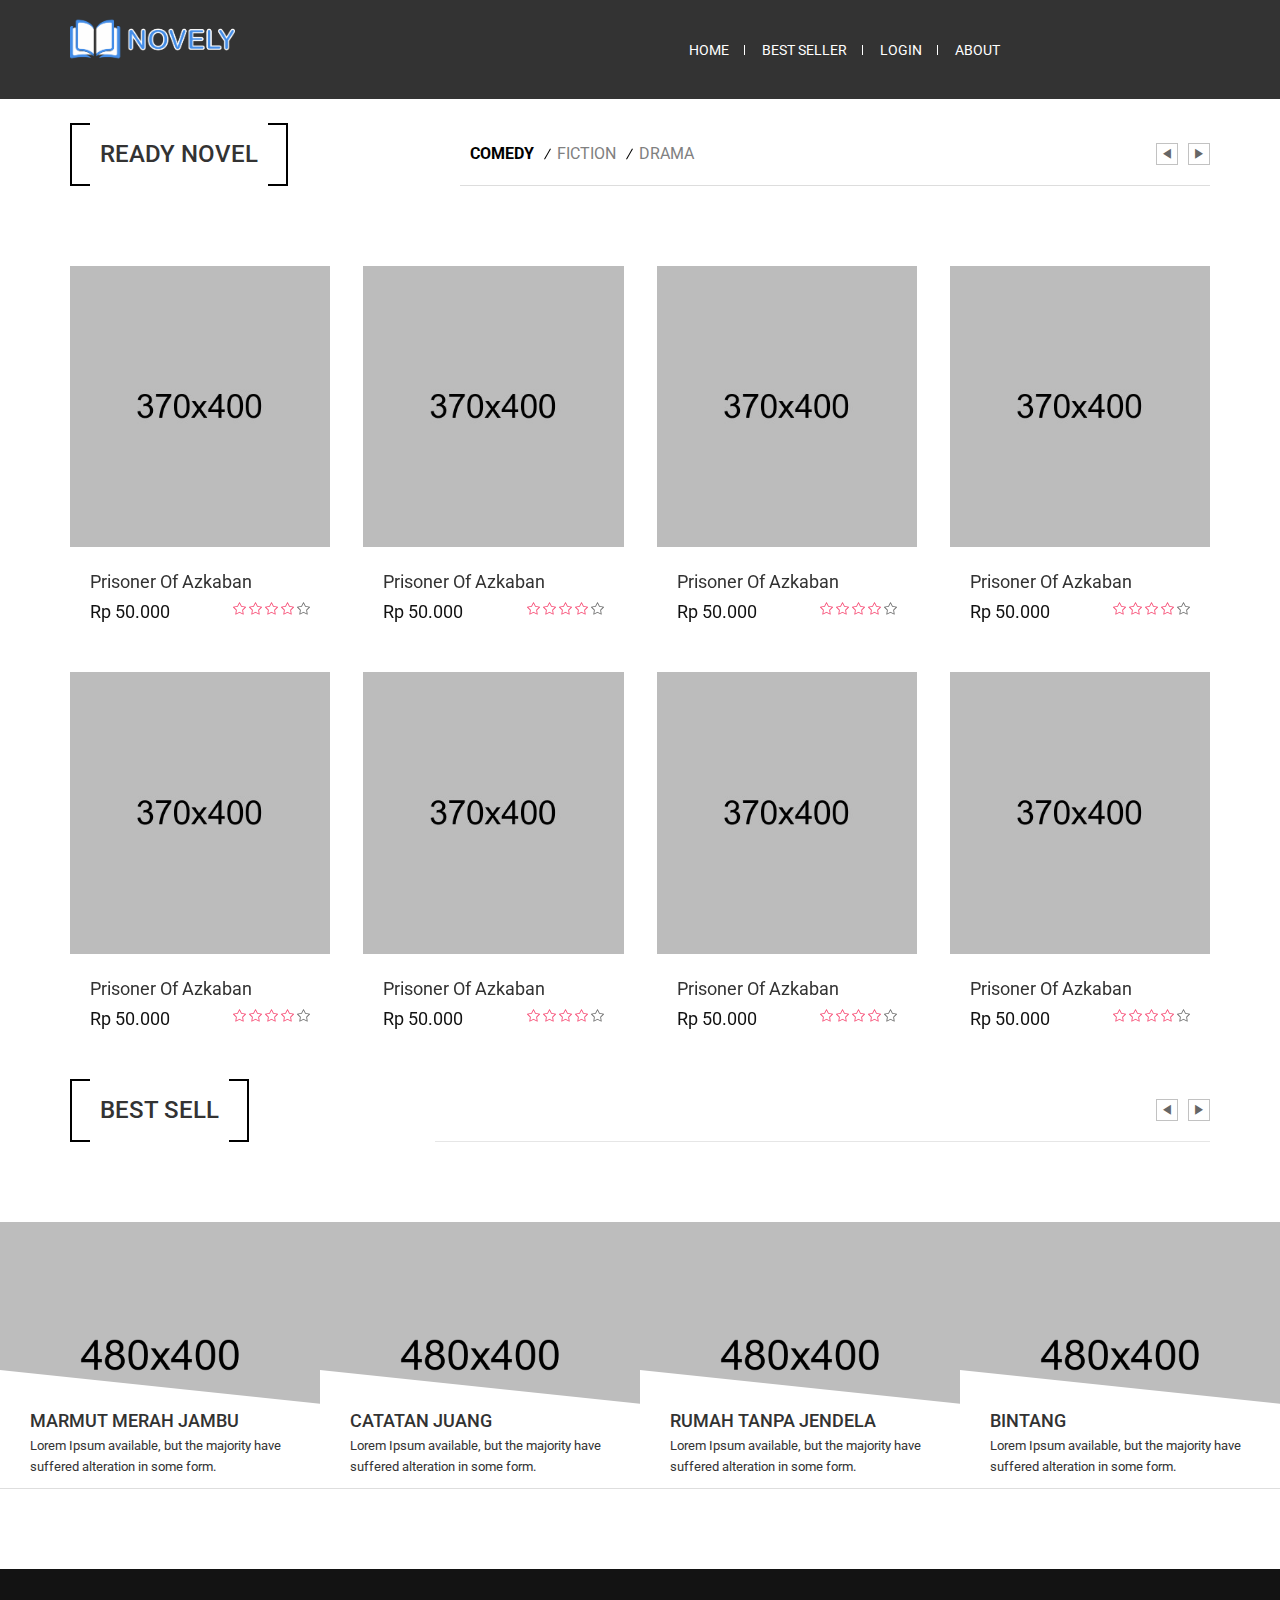
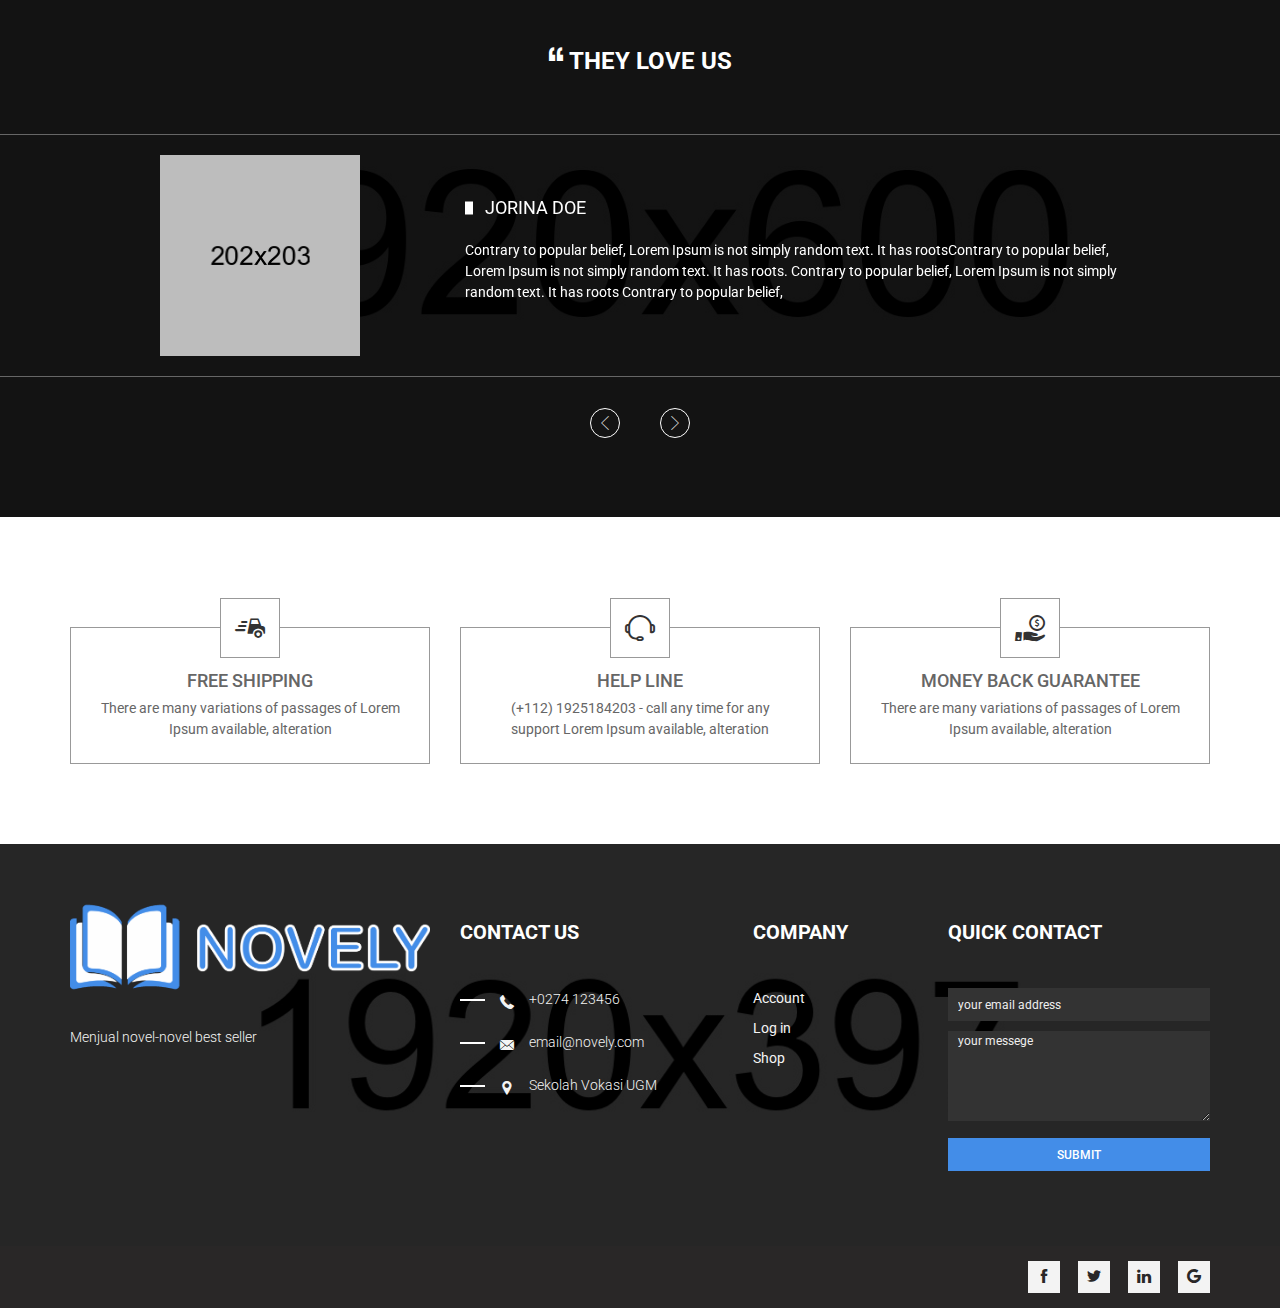
==== frontend/index.html @ 14c8a4d6 "Tampilan" ====
<!doctype html>
<html class="no-js" lang="">
    <head>
        <meta charset="utf-8">
        <meta http-equiv="x-ua-compatible" content="ie=edge">
        <title>Home</title>
        <meta name="description" content="">
        <meta name="viewport" content="width=device-width, initial-scale=1">

        <link rel="apple-touch-icon" href="apple-touch-icon.png">
        <!-- Place favicon.ico in the root directory -->

		<!-- Google Font -->
		<link href='https://fonts.googleapis.com/css?family=Roboto:400,500.00,700,300' rel='stylesheet' type='text/css'>

		<!-- all css here -->
		<!-- bootstrap v3.3.6 css -->
        <link rel="stylesheet" href="css/bootstrap.min.css">
		<!-- animate css -->
        <link rel="stylesheet" href="css/animate.css">
		<!-- jquery-ui.min css -->
        <link rel="stylesheet" href="css/jquery-ui.min.css">
		<!-- meanmenu css -->
        <link rel="stylesheet" href="css/meanmenu.min.css">
		<!-- nivo-slider css -->
        <link rel="stylesheet" href="lib/css/nivo-slider.css">
		<!-- owl.carousel css -->
        <link rel="stylesheet" href="css/owl.carousel.css">
		<!-- flaticon css -->
        <link rel="stylesheet" href="css/shopick-icon.css">
		<!-- pe-icon-7-stroke css -->
        <link rel="stylesheet" href="css/pe-icon-7-stroke.css">
		<!-- lightbox css -->
        <link rel="stylesheet" href="css/lightbox.min.css">
		<!-- style css -->
		<link rel="stylesheet" href="style.css">
		<!-- responsive css -->
        <link rel="stylesheet" href="css/responsive.css">
		<!-- modernizr css -->
        <script src="js/vendor/modernizr-2.8.3.min.js"></script>
    </head>
    <body>
        <!--[if lt IE 8]>
            <p class="browserupgrade">You are using an <strong>outdated</strong> browser. Please <a href="http://browsehappy.com/">upgrade your browser</a> to improve your experience.</p>
        <![endif]-->

        <!-- HEADER-AREA START -->
            <header class="header-area">
    			<!-- Main-Header Start -->
    			<div class="main-header">
    				<div class="container">
    					<div class="row">
    						<div class="col-md-2 col-sm-6 col-xs-12">
    							<div class="logo">
    								<a href="index.html"><img src="img/logo.png" alt="" /></a>
    							</div>
    						</div>
    						<div class="col-md-8 hidden-sm hidden-xs">
    							<div class="main-menu pull-right">
    								<nav>
    									<ul>
                        <li><a href="index.html">home</a></li>
                        <li><a href="#best">Best Seller</a></li>
                        <li><a href="login.html">login</a></li>
                        <li><a href="about.html">about</a></li>
    									</ul>
    								</nav>
    							</div>
    						</div>
    					</div>
    				</div>
    			</div>
    			<!-- Main-Header End -->
    			<!-- Mobile-menu start -->
    			<div class="mobile-menu-area hidden-md hidden-lg">
    				<div class="container">
    					<div class="row">
    						<div class="col-xs-12">
    							<div class="mobile-menu">
    								<nav id="dropdown">
    									<ul>
                        <li><a href="index.html">home</a></li>
                        <li><a href="#best">best seller</a></li>
                        <li><a href="shop-list.html">login</a></li>
                        <li><a href="about.html">about</a></li>
    									</ul>
    								</nav>
    							</div>
    						</div>
    					</div>
    				</div>
    			</div>
    			<!-- Mobile-menu end -->
    		</header>
    		<!-- HEADER-AREA END -->

		<!-- PAGE-CONTENT START -->
		<br/>
    <section class="page-content">
			<!-- BEST-SELL-AREA START -->
			<div class="best-sell-area fix style-2">
				<div class="container">
					<div class="row">
						<div class="col-lg-4 col-md-5 col-sm-6 col-xs-12">
							<div class="section-title-2">
								<h2 class="border-left-rights">Ready Novel</h2>
							</div>
						</div>
						<div class="col-lg-8 col-md-7 col-sm-6 col-xs-12">
							<!-- best-sell-menu -->
							<ul role="tablist" class="best-sell-menu">
								<li role="presentation" class="active"><a href="#men" role="tab" data-toggle="tab">Comedy</a></li>
								<li role="presentation"><a href="#women"  role="tab" data-toggle="tab">Fiction</a></li>
								<li role="presentation"><a href="#accessories"  role="tab" data-toggle="tab">Drama</a></li>
							</ul>
							<!-- best-sell-product -->
						</div>
					</div>
					<div class="row">
						<div class="col-md-12">
							<div class="tab-content best-sell-product">
								<div role="tabpanel" class="tab-pane fade in active" id="men">
									<div class="row">
										<div class="active-best-sell navigation-top-right">
											<div class="col-md-12">
												<!-- Single-product start -->
												<div class="single-product">
													<div class="product-photo">
														<a href="#">
															<img class="primary-photo" src="img/best-sell/1.jpg" alt="" />
															<img class="secondary-photo" src="img/best-sell/6.jpg" alt="" />
														</a>
														<div class="pro-action">
															<a href="checkout.html" class="action-btn"><i class="sp-shopping-cart"></i><span>Buy</span></a>
														</div>
													</div>
													<div class="product-brief">
														<h2><a href="#">Prisoner of Azkaban</a></h2>
														<div class="product-brief-inner">
															<h3>Rp 50.000</h3>
															<div class="pro-rating">
																<a href="#"><i class="sp-star rating-1"></i></a>
																<a href="#"><i class="sp-star rating-1"></i></a>
																<a href="#"><i class="sp-star rating-1"></i></a>
																<a href="#"><i class="sp-star rating-1"></i></a>
																<a href="#"><i class="sp-star rating-2"></i></a>
															</div>
														</div>
													</div>
												</div>
												<!-- Single-product end -->
												<!-- Single-product start -->
												<div class="single-product">
													<div class="product-photo">
														<a href="#">
															<img class="primary-photo" src="img/best-sell/4.jpg" alt="" />
															<img class="secondary-photo" src="img/best-sell/1.jpg" alt="" />
														</a>
														<div class="pro-action">
                              <a href="checkout.html" class="action-btn"><i class="sp-shopping-cart"></i><span>Buy</span></a>
														</div>
													</div>
													<div class="product-brief">
														<h2><a href="#">Prisoner of Azkaban</a></h2>
														<div class="product-brief-inner">
															<h3>Rp 50.000</h3>
															<div class="pro-rating">
																<a href="#"><i class="sp-star rating-1"></i></a>
																<a href="#"><i class="sp-star rating-1"></i></a>
																<a href="#"><i class="sp-star rating-1"></i></a>
																<a href="#"><i class="sp-star rating-1"></i></a>
																<a href="#"><i class="sp-star rating-2"></i></a>
															</div>
														</div>
													</div>
												</div>
												<!-- Single-product end -->
											</div>
											<div class="col-md-12">
												<!-- Single-product start -->
												<div class="single-product">
													<div class="product-photo">
														<a href="#">
															<img class="primary-photo" src="img/best-sell/2.jpg" alt="" />
															<img class="secondary-photo" src="img/best-sell/4.jpg" alt="" />
														</a>
														<div class="pro-action">
															<a href="checkout.html" class="action-btn"><i class="sp-shopping-cart"></i><span>Buy</span></a>
														</div>
													</div>
													<div class="product-brief">
														<h2><a href="#">Prisoner of Azkaban</a></h2>
														<div class="product-brief-inner">
															<h3>Rp 50.000</h3>
															<div class="pro-rating">
																<a href="#"><i class="sp-star rating-1"></i></a>
																<a href="#"><i class="sp-star rating-1"></i></a>
																<a href="#"><i class="sp-star rating-1"></i></a>
																<a href="#"><i class="sp-star rating-1"></i></a>
																<a href="#"><i class="sp-star rating-2"></i></a>
															</div>
														</div>
													</div>
												</div>
												<!-- Single-product end -->
												<!-- Single-product start -->
												<div class="single-product">
													<div class="product-photo">
														<a href="#">
															<img class="primary-photo" src="img/best-sell/5.jpg" alt="" />
															<img class="secondary-photo" src="img/best-sell/1.jpg" alt="" />
														</a>
														<div class="pro-action">
															<a href="checkout.html" class="action-btn"><i class="sp-shopping-cart"></i><span>Buy</span></a>
														</div>
													</div>
													<div class="product-brief">
														<h2><a href="#">Prisoner of Azkaban</a></h2>
														<div class="product-brief-inner">
															<h3>Rp 50.000</h3>
															<div class="pro-rating">
																<a href="#"><i class="sp-star rating-1"></i></a>
																<a href="#"><i class="sp-star rating-1"></i></a>
																<a href="#"><i class="sp-star rating-1"></i></a>
																<a href="#"><i class="sp-star rating-1"></i></a>
																<a href="#"><i class="sp-star rating-2"></i></a>
															</div>
														</div>
													</div>
												</div>
												<!-- Single-product end -->
											</div>
											<div class="col-md-12">
												<!-- Single-product start -->
												<div class="single-product">
													<div class="product-photo">
														<a href="#">
															<img class="primary-photo" src="img/best-sell/4.jpg" alt="" />
															<img class="secondary-photo" src="img/best-sell/5.jpg" alt="" />
														</a>
														<div class="pro-action">
															<a href="checkout.html" class="action-btn"><i class="sp-shopping-cart"></i><span>Buy</span></a>
														</div>
													</div>
													<div class="product-brief">
														<h2><a href="#">Prisoner of Azkaban</a></h2>
														<div class="product-brief-inner">
															<h3>Rp 50.000</h3>
															<div class="pro-rating">
																<a href="#"><i class="sp-star rating-1"></i></a>
																<a href="#"><i class="sp-star rating-1"></i></a>
																<a href="#"><i class="sp-star rating-1"></i></a>
																<a href="#"><i class="sp-star rating-1"></i></a>
																<a href="#"><i class="sp-star rating-2"></i></a>
															</div>
														</div>
													</div>
												</div>
												<!-- Single-product end -->
												<!-- Single-product start -->
												<div class="single-product">
													<div class="product-photo">
														<a href="#">
															<img class="primary-photo" src="img/best-sell/2.jpg" alt="" />
															<img class="secondary-photo" src="img/best-sell/4.jpg" alt="" />
														</a>
														<div class="pro-action">
															<a href="checkout.html" class="action-btn"><i class="sp-shopping-cart"></i><span>Buy</span></a>
														</div>
													</div>
													<div class="product-brief">
														<h2><a href="#">Prisoner of Azkaban</a></h2>
														<div class="product-brief-inner">
															<h3>Rp 50.000</h3>
															<div class="pro-rating">
																<a href="#"><i class="sp-star rating-1"></i></a>
																<a href="#"><i class="sp-star rating-1"></i></a>
																<a href="#"><i class="sp-star rating-1"></i></a>
																<a href="#"><i class="sp-star rating-1"></i></a>
																<a href="#"><i class="sp-star rating-2"></i></a>
															</div>
														</div>
													</div>
												</div>
												<!-- Single-product end -->
											</div>
											<div class="col-md-12">
												<!-- Single-product start -->
												<div class="single-product">
													<div class="product-photo">
														<a href="#">
															<img class="primary-photo" src="img/best-sell/3.jpg" alt="" />
															<img class="secondary-photo" src="img/best-sell/5.jpg" alt="" />
														</a>
														<div class="pro-action">
															<a href="checkout.html" class="action-btn"><i class="sp-shopping-cart"></i><span>Buy</span></a>
														</div>
													</div>
													<div class="product-brief">
														<h2><a href="#">Prisoner of Azkaban</a></h2>
														<div class="product-brief-inner">
															<h3>Rp 50.000</h3>
															<div class="pro-rating">
																<a href="#"><i class="sp-star rating-1"></i></a>
																<a href="#"><i class="sp-star rating-1"></i></a>
																<a href="#"><i class="sp-star rating-1"></i></a>
																<a href="#"><i class="sp-star rating-1"></i></a>
																<a href="#"><i class="sp-star rating-2"></i></a>
															</div>
														</div>
													</div>
												</div>
												<!-- Single-product end -->
												<!-- Single-product start -->
												<div class="single-product">
													<div class="product-photo">
														<a href="#">
															<img class="primary-photo" src="img/best-sell/6.jpg" alt="" />
															<img class="secondary-photo" src="img/best-sell/2.jpg" alt="" />
														</a>
														<div class="pro-action">
															<a href="checkout.html" class="action-btn"><i class="sp-shopping-cart"></i><span>Buy</span></a>
														</div>
													</div>
													<div class="product-brief">
														<h2><a href="#">Prisoner of Azkaban</a></h2>
														<div class="product-brief-inner">
															<h3>Rp 50.000</h3>
															<div class="pro-rating">
																<a href="#"><i class="sp-star rating-1"></i></a>
																<a href="#"><i class="sp-star rating-1"></i></a>
																<a href="#"><i class="sp-star rating-1"></i></a>
																<a href="#"><i class="sp-star rating-1"></i></a>
																<a href="#"><i class="sp-star rating-2"></i></a>
															</div>
														</div>
													</div>
												</div>
												<!-- Single-product end -->
											</div>
											<div class="col-md-12">
												<!-- Single-product start -->
												<div class="single-product">
													<div class="product-photo">
														<a href="#">
															<img class="primary-photo" src="img/best-sell/3.jpg" alt="" />
															<img class="secondary-photo" src="img/best-sell/5.jpg" alt="" />
														</a>
														<div class="pro-action">
															<a href="#" class="action-btn"><i class="sp-heart"></i><span>Wishlist</span></a>
															<a href="#" class="action-btn"><i class="sp-shopping-cart"></i><span>Add to cart</span></a>
															<a href="#" class="action-btn"><i class="sp-compare-alt"></i><span>Compare</span></a>
														</div>
													</div>
													<div class="product-brief">
														<h2><a href="#">Prisoner of Azkaban</a></h2>
														<div class="product-brief-inner">
															<h3>Rp 50.000</h3>
															<div class="pro-rating">
																<a href="#"><i class="sp-star rating-1"></i></a>
																<a href="#"><i class="sp-star rating-1"></i></a>
																<a href="#"><i class="sp-star rating-1"></i></a>
																<a href="#"><i class="sp-star rating-1"></i></a>
																<a href="#"><i class="sp-star rating-2"></i></a>
															</div>
														</div>
													</div>
												</div>
												<!-- Single-product end -->
												<!-- Single-product start -->
												<div class="single-product">
													<div class="product-photo">
														<a href="#">
															<img class="primary-photo" src="img/best-sell/6.jpg" alt="" />
															<img class="secondary-photo" src="img/best-sell/2.jpg" alt="" />
														</a>
														<div class="pro-action">
															<a href="checkout.html" class="action-btn"><i class="sp-shopping-cart"></i><span>Buy</span></a>
														</div>
													</div>
													<div class="product-brief">
														<h2><a href="#">Prisoner of Azkaban</a></h2>
														<div class="product-brief-inner">
															<h3>Rp 50.000</h3>
															<div class="pro-rating">
																<a href="#"><i class="sp-star rating-1"></i></a>
																<a href="#"><i class="sp-star rating-1"></i></a>
																<a href="#"><i class="sp-star rating-1"></i></a>
																<a href="#"><i class="sp-star rating-1"></i></a>
																<a href="#"><i class="sp-star rating-2"></i></a>
															</div>
														</div>
													</div>
												</div>
												<!-- Single-product end -->
											</div>
										</div>
									</div>
								</div>
								<div role="tabpanel" class="tab-pane fade" id="women">
									<div class="row">
										<div class="active-best-sell navigation-top-right">
											<div class="col-md-12">
												<!-- Single-product start -->
												<div class="single-product">
													<div class="product-photo">
														<a href="#">
															<img class="primary-photo" src="img/best-sell/6.jpg" alt="" />
															<img class="secondary-photo" src="img/best-sell/1.jpg" alt="" />
														</a>
														<div class="pro-action">
															<a href="#" class="action-btn"><i class="sp-heart"></i><span>Wishlist</span></a>
															<a href="#" class="action-btn"><i class="sp-shopping-cart"></i><span>Add to cart</span></a>
															<a href="#" class="action-btn"><i class="sp-compare-alt"></i><span>Compare</span></a>
														</div>
													</div>
													<div class="product-brief">
														<h2><a href="#">Prisoner of Azkaban</a></h2>
														<div class="product-brief-inner">
															<h3>Rp 50.000</h3>
															<div class="pro-rating">
																<a href="#"><i class="sp-star rating-1"></i></a>
																<a href="#"><i class="sp-star rating-1"></i></a>
																<a href="#"><i class="sp-star rating-1"></i></a>
																<a href="#"><i class="sp-star rating-1"></i></a>
																<a href="#"><i class="sp-star rating-2"></i></a>
															</div>
														</div>
													</div>
												</div>
												<!-- Single-product end -->
												<!-- Single-product start -->
												<div class="single-product">
													<div class="product-photo">
														<a href="#">
															<img class="primary-photo" src="img/best-sell/4.jpg" alt="" />
															<img class="secondary-photo" src="img/best-sell/1.jpg" alt="" />
														</a>
														<div class="pro-action">
															<a href="#" class="action-btn"><i class="sp-heart"></i><span>Wishlist</span></a>
															<a href="#" class="action-btn"><i class="sp-shopping-cart"></i><span>Add to cart</span></a>
															<a href="#" class="action-btn"><i class="sp-compare-alt"></i><span>Compare</span></a>
														</div>
													</div>
													<div class="product-brief">
														<h2><a href="#">Prisoner of Azkaban</a></h2>
														<div class="product-brief-inner">
															<h3>Rp 50.000</h3>
															<div class="pro-rating">
																<a href="#"><i class="sp-star rating-1"></i></a>
																<a href="#"><i class="sp-star rating-1"></i></a>
																<a href="#"><i class="sp-star rating-1"></i></a>
																<a href="#"><i class="sp-star rating-1"></i></a>
																<a href="#"><i class="sp-star rating-2"></i></a>
															</div>
														</div>
													</div>
												</div>
												<!-- Single-product end -->
											</div>
											<div class="col-md-12">
												<!-- Single-product start -->
												<div class="single-product">
													<div class="product-photo">
														<a href="#">
															<img class="primary-photo" src="img/best-sell/5.jpg" alt="" />
															<img class="secondary-photo" src="img/best-sell/2.jpg" alt="" />
														</a>
														<div class="pro-action">
															<a href="#" class="action-btn"><i class="sp-heart"></i><span>Wishlist</span></a>
															<a href="#" class="action-btn"><i class="sp-shopping-cart"></i><span>Add to cart</span></a>
															<a href="#" class="action-btn"><i class="sp-compare-alt"></i><span>Compare</span></a>
														</div>
													</div>
													<div class="product-brief">
														<h2><a href="#">Prisoner of Azkaban</a></h2>
														<div class="product-brief-inner">
															<h3>Rp 50.000</h3>
															<div class="pro-rating">
																<a href="#"><i class="sp-star rating-1"></i></a>
																<a href="#"><i class="sp-star rating-1"></i></a>
																<a href="#"><i class="sp-star rating-1"></i></a>
																<a href="#"><i class="sp-star rating-1"></i></a>
																<a href="#"><i class="sp-star rating-2"></i></a>
															</div>
														</div>
													</div>
												</div>
												<!-- Single-product end -->
												<!-- Single-product start -->
												<div class="single-product">
													<div class="product-photo">
														<a href="#">
															<img class="primary-photo" src="img/best-sell/5.jpg" alt="" />
															<img class="secondary-photo" src="img/best-sell/1.jpg" alt="" />
														</a>
														<div class="pro-action">
															<a href="#" class="action-btn"><i class="sp-heart"></i><span>Wishlist</span></a>
															<a href="#" class="action-btn"><i class="sp-shopping-cart"></i><span>Add to cart</span></a>
															<a href="#" class="action-btn"><i class="sp-compare-alt"></i><span>Compare</span></a>
														</div>
													</div>
													<div class="product-brief">
														<h2><a href="#">Prisoner of Azkaban</a></h2>
														<div class="product-brief-inner">
															<h3>Rp 50.000</h3>
															<div class="pro-rating">
																<a href="#"><i class="sp-star rating-1"></i></a>
																<a href="#"><i class="sp-star rating-1"></i></a>
																<a href="#"><i class="sp-star rating-1"></i></a>
																<a href="#"><i class="sp-star rating-1"></i></a>
																<a href="#"><i class="sp-star rating-2"></i></a>
															</div>
														</div>
													</div>
												</div>
												<!-- Single-product end -->
											</div>
											<div class="col-md-12">
												<!-- Single-product start -->
												<div class="single-product">
													<div class="product-photo">
														<a href="#">
															<img class="primary-photo" src="img/best-sell/4.jpg" alt="" />
															<img class="secondary-photo" src="img/best-sell/1.jpg" alt="" />
														</a>
														<div class="pro-action">
															<a href="#" class="action-btn"><i class="sp-heart"></i><span>Wishlist</span></a>
															<a href="#" class="action-btn"><i class="sp-shopping-cart"></i><span>Add to cart</span></a>
															<a href="#" class="action-btn"><i class="sp-compare-alt"></i><span>Compare</span></a>
														</div>
													</div>
													<div class="product-brief">
														<h2><a href="#">Prisoner of Azkaban</a></h2>
														<div class="product-brief-inner">
															<h3>Rp 50.000</h3>
															<div class="pro-rating">
																<a href="#"><i class="sp-star rating-1"></i></a>
																<a href="#"><i class="sp-star rating-1"></i></a>
																<a href="#"><i class="sp-star rating-1"></i></a>
																<a href="#"><i class="sp-star rating-1"></i></a>
																<a href="#"><i class="sp-star rating-2"></i></a>
															</div>
														</div>
													</div>
												</div>
												<!-- Single-product end -->
												<!-- Single-product start -->
												<div class="single-product">
													<div class="product-photo">
														<a href="#">
															<img class="primary-photo" src="img/best-sell/6.jpg" alt="" />
															<img class="secondary-photo" src="img/best-sell/2.jpg" alt="" />
														</a>
														<div class="pro-action">
															<a href="#" class="action-btn"><i class="sp-heart"></i><span>Wishlist</span></a>
															<a href="#" class="action-btn"><i class="sp-shopping-cart"></i><span>Add to cart</span></a>
															<a href="#" class="action-btn"><i class="sp-compare-alt"></i><span>Compare</span></a>
														</div>
													</div>
													<div class="product-brief">
														<h2><a href="#">Prisoner of Azkaban</a></h2>
														<div class="product-brief-inner">
															<h3>Rp 50.000</h3>
															<div class="pro-rating">
																<a href="#"><i class="sp-star rating-1"></i></a>
																<a href="#"><i class="sp-star rating-1"></i></a>
																<a href="#"><i class="sp-star rating-1"></i></a>
																<a href="#"><i class="sp-star rating-1"></i></a>
																<a href="#"><i class="sp-star rating-2"></i></a>
															</div>
														</div>
													</div>
												</div>
												<!-- Single-product end -->
											</div>
											<div class="col-md-12">
												<!-- Single-product start -->
												<div class="single-product">
													<div class="product-photo">
														<a href="#">
															<img class="primary-photo" src="img/best-sell/4.jpg" alt="" />
															<img class="secondary-photo" src="img/best-sell/1.jpg" alt="" />
														</a>
														<div class="pro-action">
															<a href="#" class="action-btn"><i class="sp-heart"></i><span>Wishlist</span></a>
															<a href="#" class="action-btn"><i class="sp-shopping-cart"></i><span>Add to cart</span></a>
															<a href="#" class="action-btn"><i class="sp-compare-alt"></i><span>Compare</span></a>
														</div>
													</div>
													<div class="product-brief">
														<h2><a href="#">Prisoner of Azkaban</a></h2>
														<div class="product-brief-inner">
															<h3>Rp 50.000</h3>
															<div class="pro-rating">
																<a href="#"><i class="sp-star rating-1"></i></a>
																<a href="#"><i class="sp-star rating-1"></i></a>
																<a href="#"><i class="sp-star rating-1"></i></a>
																<a href="#"><i class="sp-star rating-1"></i></a>
																<a href="#"><i class="sp-star rating-2"></i></a>
															</div>
														</div>
													</div>
												</div>
												<!-- Single-product end -->
												<!-- Single-product start -->
												<div class="single-product">
													<div class="product-photo">
														<a href="#">
															<img class="primary-photo" src="img/best-sell/6.jpg" alt="" />
															<img class="secondary-photo" src="img/best-sell/2.jpg" alt="" />
														</a>
														<div class="pro-action">
															<a href="#" class="action-btn"><i class="sp-heart"></i><span>Wishlist</span></a>
															<a href="#" class="action-btn"><i class="sp-shopping-cart"></i><span>Add to cart</span></a>
															<a href="#" class="action-btn"><i class="sp-compare-alt"></i><span>Compare</span></a>
														</div>
													</div>
													<div class="product-brief">
														<h2><a href="#">Prisoner of Azkaban</a></h2>
														<div class="product-brief-inner">
															<h3>Rp 50.000</h3>
															<div class="pro-rating">
																<a href="#"><i class="sp-star rating-1"></i></a>
																<a href="#"><i class="sp-star rating-1"></i></a>
																<a href="#"><i class="sp-star rating-1"></i></a>
																<a href="#"><i class="sp-star rating-1"></i></a>
																<a href="#"><i class="sp-star rating-2"></i></a>
															</div>
														</div>
													</div>
												</div>
												<!-- Single-product end -->
											</div>
											<div class="col-md-12">
												<!-- Single-product start -->
												<div class="single-product">
													<div class="product-photo">
														<a href="#">
															<img class="primary-photo" src="img/best-sell/4.jpg" alt="" />
															<img class="secondary-photo" src="img/best-sell/1.jpg" alt="" />
														</a>
														<div class="pro-action">
															<a href="#" class="action-btn"><i class="sp-heart"></i><span>Wishlist</span></a>
															<a href="#" class="action-btn"><i class="sp-shopping-cart"></i><span>Add to cart</span></a>
															<a href="#" class="action-btn"><i class="sp-compare-alt"></i><span>Compare</span></a>
														</div>
													</div>
													<div class="product-brief">
														<h2><a href="#">Prisoner of Azkaban</a></h2>
														<div class="product-brief-inner">
															<h3>Rp 50.000</h3>
															<div class="pro-rating">
																<a href="#"><i class="sp-star rating-1"></i></a>
																<a href="#"><i class="sp-star rating-1"></i></a>
																<a href="#"><i class="sp-star rating-1"></i></a>
																<a href="#"><i class="sp-star rating-1"></i></a>
																<a href="#"><i class="sp-star rating-2"></i></a>
															</div>
														</div>
													</div>
												</div>
												<!-- Single-product end -->
												<!-- Single-product start -->
												<div class="single-product">
													<div class="product-photo">
														<a href="#">
															<img class="primary-photo" src="img/best-sell/6.jpg" alt="" />
															<img class="secondary-photo" src="img/best-sell/2.jpg" alt="" />
														</a>
														<div class="pro-action">
															<a href="#" class="action-btn"><i class="sp-heart"></i><span>Wishlist</span></a>
															<a href="#" class="action-btn"><i class="sp-shopping-cart"></i><span>Add to cart</span></a>
															<a href="#" class="action-btn"><i class="sp-compare-alt"></i><span>Compare</span></a>
														</div>
													</div>
													<div class="product-brief">
														<h2><a href="#">Prisoner of Azkaban</a></h2>
														<div class="product-brief-inner">
															<h3>Rp 50.000</h3>
															<div class="pro-rating">
																<a href="#"><i class="sp-star rating-1"></i></a>
																<a href="#"><i class="sp-star rating-1"></i></a>
																<a href="#"><i class="sp-star rating-1"></i></a>
																<a href="#"><i class="sp-star rating-1"></i></a>
																<a href="#"><i class="sp-star rating-2"></i></a>
															</div>
														</div>
													</div>
												</div>
												<!-- Single-product end -->
											</div>
										</div>
									</div>
								</div>
								<div role="tabpanel" class="tab-pane fade" id="accessories">
									<div class="row">
										<div class="active-best-sell navigation-top-right">
											<div class="col-md-12">
												<!-- Single-product start -->
												<div class="single-product">
													<div class="product-photo">
														<a href="#">
															<img class="primary-photo" src="img/best-sell/1.jpg" alt="" />
															<img class="secondary-photo" src="img/best-sell/6.jpg" alt="" />
														</a>
														<div class="pro-action">
															<a href="#" class="action-btn"><i class="sp-heart"></i><span>Wishlist</span></a>
															<a href="#" class="action-btn"><i class="sp-shopping-cart"></i><span>Add to cart</span></a>
															<a href="#" class="action-btn"><i class="sp-compare-alt"></i><span>Compare</span></a>
														</div>
													</div>
													<div class="product-brief">
														<h2><a href="#">Prisoner of Azkaban</a></h2>
														<div class="product-brief-inner">
															<h3>Rp 50.000</h3>
															<div class="pro-rating">
																<a href="#"><i class="sp-star rating-1"></i></a>
																<a href="#"><i class="sp-star rating-1"></i></a>
																<a href="#"><i class="sp-star rating-1"></i></a>
																<a href="#"><i class="sp-star rating-1"></i></a>
																<a href="#"><i class="sp-star rating-2"></i></a>
															</div>
														</div>
													</div>
												</div>
												<!-- Single-product end -->
												<!-- Single-product start -->
												<div class="single-product">
													<div class="product-photo">
														<a href="#">
															<img class="primary-photo" src="img/best-sell/4.jpg" alt="" />
															<img class="secondary-photo" src="img/best-sell/1.jpg" alt="" />
														</a>
														<div class="pro-action">
															<a href="#" class="action-btn"><i class="sp-heart"></i><span>Wishlist</span></a>
															<a href="#" class="action-btn"><i class="sp-shopping-cart"></i><span>Add to cart</span></a>
															<a href="#" class="action-btn"><i class="sp-compare-alt"></i><span>Compare</span></a>
														</div>
													</div>
													<div class="product-brief">
														<h2><a href="#">Prisoner of Azkaban</a></h2>
														<div class="product-brief-inner">
															<h3>Rp 50.000</h3>
															<div class="pro-rating">
																<a href="#"><i class="sp-star rating-1"></i></a>
																<a href="#"><i class="sp-star rating-1"></i></a>
																<a href="#"><i class="sp-star rating-1"></i></a>
																<a href="#"><i class="sp-star rating-1"></i></a>
																<a href="#"><i class="sp-star rating-2"></i></a>
															</div>
														</div>
													</div>
												</div>
												<!-- Single-product end -->
											</div>
											<div class="col-md-12">
												<!-- Single-product start -->
												<div class="single-product">
													<div class="product-photo">
														<a href="#">
															<img class="primary-photo" src="img/best-sell/2.jpg" alt="" />
															<img class="secondary-photo" src="img/best-sell/4.jpg" alt="" />
														</a>
														<div class="pro-action">
															<a href="#" class="action-btn"><i class="sp-heart"></i><span>Wishlist</span></a>
															<a href="#" class="action-btn"><i class="sp-shopping-cart"></i><span>Add to cart</span></a>
															<a href="#" class="action-btn"><i class="sp-compare-alt"></i><span>Compare</span></a>
														</div>
													</div>
													<div class="product-brief">
														<h2><a href="#">Prisoner of Azkaban</a></h2>
														<div class="product-brief-inner">
															<h3>Rp 50.000</h3>
															<div class="pro-rating">
																<a href="#"><i class="sp-star rating-1"></i></a>
																<a href="#"><i class="sp-star rating-1"></i></a>
																<a href="#"><i class="sp-star rating-1"></i></a>
																<a href="#"><i class="sp-star rating-1"></i></a>
																<a href="#"><i class="sp-star rating-2"></i></a>
															</div>
														</div>
													</div>
												</div>
												<!-- Single-product end -->
												<!-- Single-product start -->
												<div class="single-product">
													<div class="product-photo">
														<a href="#">
															<img class="primary-photo" src="img/best-sell/5.jpg" alt="" />
															<img class="secondary-photo" src="img/best-sell/1.jpg" alt="" />
														</a>
														<div class="pro-action">
															<a href="#" class="action-btn"><i class="sp-heart"></i><span>Wishlist</span></a>
															<a href="#" class="action-btn"><i class="sp-shopping-cart"></i><span>Add to cart</span></a>
															<a href="#" class="action-btn"><i class="sp-compare-alt"></i><span>Compare</span></a>
														</div>
													</div>
													<div class="product-brief">
														<h2><a href="#">Prisoner of Azkaban</a></h2>
														<div class="product-brief-inner">
															<h3>Rp 50.000</h3>
															<div class="pro-rating">
																<a href="#"><i class="sp-star rating-1"></i></a>
																<a href="#"><i class="sp-star rating-1"></i></a>
																<a href="#"><i class="sp-star rating-1"></i></a>
																<a href="#"><i class="sp-star rating-1"></i></a>
																<a href="#"><i class="sp-star rating-2"></i></a>
															</div>
														</div>
													</div>
												</div>
												<!-- Single-product end -->
											</div>
											<div class="col-md-12">
												<!-- Single-product start -->
												<div class="single-product">
													<div class="product-photo">
														<a href="#">
															<img class="primary-photo" src="img/best-sell/3.jpg" alt="" />
															<img class="secondary-photo" src="img/best-sell/5.jpg" alt="" />
														</a>
														<div class="pro-action">
															<a href="#" class="action-btn"><i class="sp-heart"></i><span>Wishlist</span></a>
															<a href="#" class="action-btn"><i class="sp-shopping-cart"></i><span>Add to cart</span></a>
															<a href="#" class="action-btn"><i class="sp-compare-alt"></i><span>Compare</span></a>
														</div>
													</div>
													<div class="product-brief">
														<h2><a href="#">Prisoner of Azkaban</a></h2>
														<div class="product-brief-inner">
															<h3>Rp 50.000</h3>
															<div class="pro-rating">
																<a href="#"><i class="sp-star rating-1"></i></a>
																<a href="#"><i class="sp-star rating-1"></i></a>
																<a href="#"><i class="sp-star rating-1"></i></a>
																<a href="#"><i class="sp-star rating-1"></i></a>
																<a href="#"><i class="sp-star rating-2"></i></a>
															</div>
														</div>
													</div>
												</div>
												<!-- Single-product end -->
												<!-- Single-product start -->
												<div class="single-product">
													<div class="product-photo">
														<a href="#">
															<img class="primary-photo" src="img/best-sell/6.jpg" alt="" />
															<img class="secondary-photo" src="img/best-sell/2.jpg" alt="" />
														</a>
														<div class="pro-action">
															<a href="#" class="action-btn"><i class="sp-heart"></i><span>Wishlist</span></a>
															<a href="#" class="action-btn"><i class="sp-shopping-cart"></i><span>Add to cart</span></a>
															<a href="#" class="action-btn"><i class="sp-compare-alt"></i><span>Compare</span></a>
														</div>
													</div>
													<div class="product-brief">
														<h2><a href="#">Prisoner of Azkaban</a></h2>
														<div class="product-brief-inner">
															<h3>Rp 50.000</h3>
															<div class="pro-rating">
																<a href="#"><i class="sp-star rating-1"></i></a>
																<a href="#"><i class="sp-star rating-1"></i></a>
																<a href="#"><i class="sp-star rating-1"></i></a>
																<a href="#"><i class="sp-star rating-1"></i></a>
																<a href="#"><i class="sp-star rating-2"></i></a>
															</div>
														</div>
													</div>
												</div>
												<!-- Single-product end -->
											</div>
											<div class="col-md-12">
												<!-- Single-product start -->
												<div class="single-product">
													<div class="product-photo">
														<a href="#">
															<img class="primary-photo" src="img/best-sell/3.jpg" alt="" />
															<img class="secondary-photo" src="img/best-sell/5.jpg" alt="" />
														</a>
														<div class="pro-action">
															<a href="#" class="action-btn"><i class="sp-heart"></i><span>Wishlist</span></a>
															<a href="#" class="action-btn"><i class="sp-shopping-cart"></i><span>Add to cart</span></a>
															<a href="#" class="action-btn"><i class="sp-compare-alt"></i><span>Compare</span></a>
														</div>
													</div>
													<div class="product-brief">
														<h2><a href="#">Prisoner of Azkaban</a></h2>
														<div class="product-brief-inner">
															<h3>Rp 50.000</h3>
															<div class="pro-rating">
																<a href="#"><i class="sp-star rating-1"></i></a>
																<a href="#"><i class="sp-star rating-1"></i></a>
																<a href="#"><i class="sp-star rating-1"></i></a>
																<a href="#"><i class="sp-star rating-1"></i></a>
																<a href="#"><i class="sp-star rating-2"></i></a>
															</div>
														</div>
													</div>
												</div>
												<!-- Single-product end -->
												<!-- Single-product start -->
												<div class="single-product">
													<div class="product-photo">
														<a href="#">
															<img class="primary-photo" src="img/best-sell/6.jpg" alt="" />
															<img class="secondary-photo" src="img/best-sell/2.jpg" alt="" />
														</a>
														<div class="pro-action">
															<a href="#" class="action-btn"><i class="sp-heart"></i><span>Wishlist</span></a>
															<a href="#" class="action-btn"><i class="sp-shopping-cart"></i><span>Add to cart</span></a>
															<a href="#" class="action-btn"><i class="sp-compare-alt"></i><span>Compare</span></a>
														</div>
													</div>
													<div class="product-brief">
														<h2><a href="#">Prisoner of Azkaban</a></h2>
														<div class="product-brief-inner">
															<h3>Rp 50.000</h3>
															<div class="pro-rating">
																<a href="#"><i class="sp-star rating-1"></i></a>
																<a href="#"><i class="sp-star rating-1"></i></a>
																<a href="#"><i class="sp-star rating-1"></i></a>
																<a href="#"><i class="sp-star rating-1"></i></a>
																<a href="#"><i class="sp-star rating-2"></i></a>
															</div>
														</div>
													</div>
												</div>
												<!-- Single-product end -->
											</div>
											<div class="col-md-12">
												<!-- Single-product start -->
												<div class="single-product">
													<div class="product-photo">
														<a href="#">
															<img class="primary-photo" src="img/best-sell/3.jpg" alt="" />
															<img class="secondary-photo" src="img/best-sell/5.jpg" alt="" />
														</a>
														<div class="pro-action">
															<a href="#" class="action-btn"><i class="sp-heart"></i><span>Wishlist</span></a>
															<a href="#" class="action-btn"><i class="sp-shopping-cart"></i><span>Add to cart</span></a>
															<a href="#" class="action-btn"><i class="sp-compare-alt"></i><span>Compare</span></a>
														</div>
													</div>
													<div class="product-brief">
														<h2><a href="#">Prisoner of Azkaban</a></h2>
														<div class="product-brief-inner">
															<h3>Rp 50.000</h3>
															<div class="pro-rating">
																<a href="#"><i class="sp-star rating-1"></i></a>
																<a href="#"><i class="sp-star rating-1"></i></a>
																<a href="#"><i class="sp-star rating-1"></i></a>
																<a href="#"><i class="sp-star rating-1"></i></a>
																<a href="#"><i class="sp-star rating-2"></i></a>
															</div>
														</div>
													</div>
												</div>
												<!-- Single-product end -->
												<!-- Single-product start -->
												<div class="single-product">
													<div class="product-photo">
														<a href="#">
															<img class="primary-photo" src="img/best-sell/6.jpg" alt="" />
															<img class="secondary-photo" src="img/best-sell/2.jpg" alt="" />
														</a>
														<div class="pro-action">
															<a href="#" class="action-btn"><i class="sp-heart"></i><span>Wishlist</span></a>
															<a href="#" class="action-btn"><i class="sp-shopping-cart"></i><span>Add to cart</span></a>
															<a href="#" class="action-btn"><i class="sp-compare-alt"></i><span>Compare</span></a>
														</div>
													</div>
													<div class="product-brief">
														<h2><a href="#">Prisoner of Azkaban</a></h2>
														<div class="product-brief-inner">
															<h3>Rp 50.000</h3>
															<div class="pro-rating">
																<a href="#"><i class="sp-star rating-1"></i></a>
																<a href="#"><i class="sp-star rating-1"></i></a>
																<a href="#"><i class="sp-star rating-1"></i></a>
																<a href="#"><i class="sp-star rating-1"></i></a>
																<a href="#"><i class="sp-star rating-2"></i></a>
															</div>
														</div>
													</div>
												</div>
												<!-- Single-product end -->
											</div>
										</div>
									</div>
								</div>
							</div>
						</div>
					</div>
				</div>
			</div>
			<!-- BEST-SELL-AREA END -->
			<!-- BEST-SELL-AREA-2 START -->
			<div id="best" class="best-sell-2-area  margin-bottom-80">
				<div class="container">
					<div class="row">
						<div class="col-md-12">
							<div class="section-title-2  bordr-rights">
								<h2 class="border-left-rights">Best Sell</h2>
							</div>
						</div>
					</div>
				</div>
				<div class="active-best-sell-2 navigation-top-right">
					<!-- Single-best-sell-2 Start -->
					<div class="single-best-sell-2">
						<img src="img/best-sell-2/1.png" alt="" />
						<div class="best-sell-2-brief">
							<h3><a href="#">Marmut Merah Jambu</a></h3>
							<p>Lorem Ipsum available, but the majority have suffered alteration in some form.</p>
							<a href="checkout.html" class="shop-now">Shop Now</a>
						</div>
					</div>
					<!-- Single-best-sell-2 End -->
					<!-- Single-best-sell-2 Start -->
					<div class="single-best-sell-2">
						<img src="img/best-sell-2/2.png" alt="" />
						<div class="best-sell-2-brief">
							<h3><a href="#">Catatan Juang</a></h3>
							<p>Lorem Ipsum available, but the majority have suffered alteration in some form.</p>
							<a href="checkout.html" class="shop-now">Shop Now</a>
						</div>
					</div>
					<!-- Single-best-sell-2 End -->
					<!-- Single-best-sell-2 Start -->
					<div class="single-best-sell-2">
						<img src="img/best-sell-2/3.png" alt="" />
						<div class="best-sell-2-brief">
							<h3><a href="#">Rumah Tanpa Jendela</a></h3>
							<p>Lorem Ipsum available, but the majority have suffered alteration in some form.</p>
							<a href="checkout.html" class="shop-now">Shop Now</a>
						</div>
					</div>
					<!-- Single-best-sell-2 End -->
					<!-- Single-best-sell-2 Start -->
					<div class="single-best-sell-2">
						<img src="img/best-sell-2/4.png" alt="" />
						<div class="best-sell-2-brief">
							<h3><a href="#">Bintang</a></h3>
							<p>Lorem Ipsum available, but the majority have suffered alteration in some form.</p>
							<a href="checkout.html" class="shop-now">Shop Now</a>
						</div>
					</div>
					<!-- Single-best-sell-2 End -->
					<!-- Single-best-sell-2 Start -->
					<div class="single-best-sell-2">
						<img src="img/best-sell-2/1.png" alt="" />
						<div class="best-sell-2-brief">
							<h3><a href="#">Shoues</a></h3>
							<p>Lorem Ipsum available, but the majority have suffered alteration in some form.</p>
							<a href="checkout.html" class="shop-now">Shop Now</a>
						</div>
					</div>
					<!-- Single-best-sell-2 End -->
				</div>
			</div>
			<!-- BEST-SELL-AREA-2 END -->
			<!-- TESTIMONIAL-AREA START -->
			<div class="testimonial-area margin-bottom-80">
				<div class="testimonial">
					<h2><sup><i class="sp-quote"></i></sup> they love us</h2>
					<div class="testimonial-border">
						<div class="container">
							<div class="row">
								<div class="col-md-12">
									<div class="active-testimonial">
										<div class="single-testimonial">
											<div class="col-md-4 col-sm-4 col-xs-12">
												<div class="client-photo">
													<img src="img/testimonial/1.png" alt="" />
												</div>
											</div>
											<div class="col-md-8 col-sm-8 col-xs-12">
												<div class="client-opinion">
													<h3>jorina doe</h3>
													<p>Contrary to popular belief, Lorem Ipsum is not simply random text. It has rootsContrary to popular belief, Lorem Ipsum is not simply random text. It has roots. Contrary to popular belief, Lorem Ipsum is not simply random text. It has roots Contrary to popular belief, </p>
												</div>
											</div>
										</div>
										<div class="single-testimonial">
											<div class="col-md-4 col-sm-4 col-xs-12">
												<div class="client-photo">
													<img src="img/testimonial/1.png" alt="" />
												</div>
											</div>
											<div class="col-md-8 col-sm-8 col-xs-12">
												<div class="client-opinion">
													<h3>jorina doe</h3>
													<p>Contrary to popular belief, Lorem Ipsum is not simply random text. It has rootsContrary to popular belief, Lorem Ipsum is not simply random text. It has roots. Contrary to popular belief, Lorem Ipsum is not simply random text. It has roots Contrary to popular belief, </p>
												</div>
											</div>
										</div>
									</div>
								</div>
							</div>
						</div>
					</div>
				</div>
			</div>
			<!-- TESTIMONIAL-AREA END -->
			<!-- SERVICE-AREA START -->
			<div class="service-area margin-bottom-80">
				<div class="container">
					<div class="row">
						<div class="col-md-4 col-sm-4 col-xs-12">
							<div class="single-service">
								<div class="service-icon">
									<i class="sp-transport"></i>
								</div>
								<div class="service-brief">
									<h3>free shipping</h3>
									<p>There are many variations of passages of Lorem Ipsum available, alteration</p>
								</div>
							</div>
						</div>
						<div class="col-md-4 col-sm-4 col-xs-12">
							<div class="single-service">
								<div class="service-icon">
									<i class="sp-head-phone"></i>
								</div>
								<div class="service-brief">
									<h3>help line</h3>
									<p>(+112) 1925184203 - call any time for any support Lorem Ipsum available, alteration </p>
								</div>
							</div>
						</div>
						<div class="col-md-4 col-sm-4 col-xs-12">
							<div class="single-service">
								<div class="service-icon">
									<i class="sp-business"></i>
								</div>
								<div class="service-brief">
									<h3>money back guarantee</h3>
									<p>There are many variations of passages of Lorem Ipsum available, alteration</p>
								</div>
							</div>
						</div>
					</div>
				</div>
			</div>
			<!-- SERVICE-AREA END -->
		</section>
		<!-- PAGE-CONTENT END -->

    <!-- FOOTER-AREA START -->
		<footer class="footer-area">
			<div class="footer-top">
				<div class="footer">
					<div class="container">
						<div class="row">
							<div class="col-md-4 col-sm-4 col-xs-12">
								<div class="single-footer footer-logo">
									<img src="img/logo.png" alt="" />
									<p>Menjual novel-novel best seller</p>
								</div>
							</div>
							<div class="col-md-3 col-sm-4 col-xs-12">
								<div class="single-footer footer-contact">
									<h2>contact us</h2>
									<ul>
										<li>
											<i class="sp-phone"></i>
											<span>+0274 123456</span>
										</li>
										<li>
											<i class="sp-email"></i>
											<span>email@novely.com</span>
										</li>
										<li>
											<i class="sp-map-marker"></i>
											<span>Sekolah Vokasi UGM</span>
										</li>
									</ul>
								</div>
							</div>
							<div class="col-md-2 hidden-sm col-xs-12">
								<div class="single-footer footer-menu">
									<h2>company</h2>
									<ul>
										<li><a href="#">Account</a></li>
										<li><a href="#">Log in</a></li>
										<li><a href="#">Shop</a></li>
									</ul>
								</div>
							</div>
							<div class="col-md-3 col-sm-4 col-xs-12">
								<div class="single-footer footer-message">
									<form action="#">
										<h2>Quick contact</h2>
										<div class="footer-message-box">
											<input type="text" placeholder="your email address" />
											<textarea placeholder="your messege" ></textarea>
											<input type="submit" value="submit"/>
										</div>
									</form>
								</div>
							</div>
						</div>
					</div>
				</div>
			</div>
			<div class="copyright">
				<div class="container">
					<div class="row">
						<div class="col-md-6 col-sm-6 col-xs-12">
						</div>
						<div class="col-md-6 col-sm-6 col-xs-12">
							<div class="footer-social text-right">
								<a href="#"><i class="sp-facebook"></i></a>
								<a href="#"><i class="sp-twitter"></i></a>
								<a href="#"><i class="sp-linkedin"></i></a>
								<a href="#"><i class="sp-google"></i></a>
							</div>
						</div>
					</div>
				</div>
			</div>
		</footer>
		<!-- FOOTER-AREA END -->


		<!-- all js here -->
		<!-- jquery latest version -->
        <script src="js/vendor/jquery-1.12.0.min.js"></script>
		<!-- bootstrap js -->
        <script src="js/bootstrap.min.js"></script>
		<!-- jquery.nivo.slider js -->
        <script src="lib/js/jquery.nivo.slider.js"></script>
        <script src="lib/home.js"></script>
		<!-- owl.carousel js -->
        <script src="js/owl.carousel.min.js"></script>
		<!-- meanmenu js -->
        <script src="js/jquery.meanmenu.js"></script>
		<!-- jquery-ui js -->
        <script src="js/jquery-ui.min.js"></script>
		<!-- lightbox.min js -->
        <script src="js/lightbox.min.js"></script>
		<!-- countdon.min js -->
        <script src="js/countdon.min.js"></script>
		<!-- wow js -->
        <script src="js/wow.min.js"></script>
		<script type="text/javascript">
			new WOW().init();
		</script>
		<!-- plugins js -->
        <script src="js/plugins.js"></script>
		<!-- main js -->
        <script src="js/main.js"></script>
    </body>
</html>
---- frontend/css/shopick-icon.css ----
@font-face {
    font-family: 'shopick';
    src:    url('../fonts/shopick.eot?y1taug');
    src:    url('../fonts/shopick.eot?y1taug#iefix') format('embedded-opentype'),
        url('../fonts/shopick.ttf?y1taug') format('truetype'),
        url('../fonts/shopick.woff?y1taug') format('woff'),
        url('../fonts/shopick.svg?y1taug#shopick') format('svg');
    font-weight: normal;
    font-style: normal;
}

i {
    /* use !important to prevent issues with browser extensions that change fonts */
    font-family: 'shopick' !important;
    speak: none;
    font-style: normal;
    font-weight: normal;
    font-variant: normal;
    text-transform: none;
    line-height: 1;

    /* Better Font Rendering =========== */
    -webkit-font-smoothing: antialiased;
    -moz-osx-font-smoothing: grayscale;
}

.sp-angle-left:before {
    content: "\e900";
}
.sp-angle-right:before {
    content: "\e901";
}
.sp-arrow-bold-left:before {
    content: "\e902";
}
.sp-arrow-bold-right:before {
    content: "\e903";
}
.sp-arrow-circle-left:before {
    content: "\e904";
}
.sp-arrow-circle-right:before {
    content: "\e905";
}
.sp-arrow-long-left:before {
    content: "\e906";
}
.sp-arrow-long-right:before {
    content: "\e907";
}
.sp-business:before {
    content: "\e908";
}
.sp-circle-close:before {
    content: "\e909";
}
.sp-comment:before {
    content: "\e90a";
}
.sp-compare:before {
    content: "\e90b";
}
.sp-compare-alt:before {
    content: "\e90c";
}
.sp-email:before {
    content: "\e90d";
}
.sp-facebook:before {
    content: "\e90e";
}
.sp-full-view:before {
    content: "\e90f";
}
.sp-gear:before {
    content: "\e910";
}
.sp-google:before {
    content: "\e911";
}
.sp-grid-view:before {
    content: "\e912";
}
.sp-head-phone:before {
    content: "\e913";
}
.sp-heart:before {
    content: "\e914";
}
.sp-like:before {
    content: "\e915";
}
.sp-linkedin:before {
    content: "\e916";
}
.sp-list-view:before {
    content: "\e917";
}
.sp-map-marker:before {
    content: "\e918";
}
.sp-monitor:before {
    content: "\e919";
}
.sp-phone:before {
    content: "\e91a";
}
.sp-quote:before {
    content: "\e91b";
}
.sp-search:before {
    content: "\e91c";
}
.sp-share:before {
    content: "\e91d";
}
.sp-shopping-bag:before {
    content: "\e91e";
}
.sp-shopping-cart:before {
    content: "\e91f";
}
.sp-star:before {
    content: "\e920";
}
.sp-transport:before {
    content: "\e921";
}
.sp-twitter:before {
    content: "\e922";
}
---- frontend/css/pe-icon-7-stroke.css ----
@font-face {
	font-family: 'Pe-icon-7-stroke';
	src:url('../fonts/Pe-icon-7-stroke.eot?d7yf1v');
	src:url('../fonts/Pe-icon-7-stroke.eot?#iefixd7yf1v') format('embedded-opentype'),
		url('../fonts/Pe-icon-7-stroke.woff?d7yf1v') format('woff'),
		url('../fonts/Pe-icon-7-stroke.ttf?d7yf1v') format('truetype'),
		url('../fonts/Pe-icon-7-stroke.svg?d7yf1v#Pe-icon-7-stroke') format('svg');
	font-weight: normal;
	font-style: normal;
}

[class^="pe-7s-"], [class*=" pe-7s-"] {
	display: inline-block;
	font-family: 'Pe-icon-7-stroke' !important;
	speak: none;
	font-style: normal;
	font-weight: normal;
	font-variant: normal;
	text-transform: none;
	line-height: 1;

	/* Better Font Rendering =========== */
	-webkit-font-smoothing: antialiased;
	-moz-osx-font-smoothing: grayscale;
}

.pe-7s-album:before {
	content: "\e6aa";
}
.pe-7s-arc:before {
	content: "\e6ab";
}
.pe-7s-back-2:before {
	content: "\e6ac";
}
.pe-7s-bandaid:before {
	content: "\e6ad";
}
.pe-7s-car:before {
	content: "\e6ae";
}
.pe-7s-diamond:before {
	content: "\e6af";
}
.pe-7s-door-lock:before {
	content: "\e6b0";
}
.pe-7s-eyedropper:before {
	content: "\e6b1";
}
.pe-7s-female:before {
	content: "\e6b2";
}
.pe-7s-gym:before {
	content: "\e6b3";
}
.pe-7s-hammer:before {
	content: "\e6b4";
}
.pe-7s-headphones:before {
	content: "\e6b5";
}
.pe-7s-helm:before {
	content: "\e6b6";
}
.pe-7s-hourglass:before {
	content: "\e6b7";
}
.pe-7s-leaf:before {
	content: "\e6b8";
}
.pe-7s-magic-wand:before {
	content: "\e6b9";
}
.pe-7s-male:before {
	content: "\e6ba";
}
.pe-7s-map-2:before {
	content: "\e6bb";
}
.pe-7s-next-2:before {
	content: "\e6bc";
}
.pe-7s-paint-bucket:before {
	content: "\e6bd";
}
.pe-7s-pendrive:before {
	content: "\e6be";
}
.pe-7s-photo:before {
	content: "\e6bf";
}
.pe-7s-piggy:before {
	content: "\e6c0";
}
.pe-7s-plugin:before {
	content: "\e6c1";
}
.pe-7s-refresh-2:before {
	content: "\e6c2";
}
.pe-7s-rocket:before {
	content: "\e6c3";
}
.pe-7s-settings:before {
	content: "\e6c4";
}
.pe-7s-shield:before {
	content: "\e6c5";
}
.pe-7s-smile:before {
	content: "\e6c6";
}
.pe-7s-usb:before {
	content: "\e6c7";
}
.pe-7s-vector:before {
	content: "\e6c8";
}
.pe-7s-wine:before {
	content: "\e6c9";
}
.pe-7s-cloud-upload:before {
	content: "\e68a";
}
.pe-7s-cash:before {
	content: "\e68c";
}
.pe-7s-close:before {
	content: "\e680";
}
.pe-7s-bluetooth:before {
	content: "\e68d";
}
.pe-7s-cloud-download:before {
	content: "\e68b";
}
.pe-7s-way:before {
	content: "\e68e";
}
.pe-7s-close-circle:before {
	content: "\e681";
}
.pe-7s-id:before {
	content: "\e68f";
}
.pe-7s-angle-up:before {
	content: "\e682";
}
.pe-7s-wristwatch:before {
	content: "\e690";
}
.pe-7s-angle-up-circle:before {
	content: "\e683";
}
.pe-7s-world:before {
	content: "\e691";
}
.pe-7s-angle-right:before {
	content: "\e684";
}
.pe-7s-volume:before {
	content: "\e692";
}
.pe-7s-angle-right-circle:before {
	content: "\e685";
}
.pe-7s-users:before {
	content: "\e693";
}
.pe-7s-angle-left:before {
	content: "\e686";
}
.pe-7s-user-female:before {
	content: "\e694";
}
.pe-7s-angle-left-circle:before {
	content: "\e687";
}
.pe-7s-up-arrow:before {
	content: "\e695";
}
.pe-7s-angle-down:before {
	content: "\e688";
}
.pe-7s-switch:before {
	content: "\e696";
}
.pe-7s-angle-down-circle:before {
	content: "\e689";
}
.pe-7s-scissors:before {
	content: "\e697";
}
.pe-7s-wallet:before {
	content: "\e600";
}
.pe-7s-safe:before {
	content: "\e698";
}
.pe-7s-volume2:before {
	content: "\e601";
}
.pe-7s-volume1:before {
	content: "\e602";
}
.pe-7s-voicemail:before {
	content: "\e603";
}
.pe-7s-video:before {
	content: "\e604";
}
.pe-7s-user:before {
	content: "\e605";
}
.pe-7s-upload:before {
	content: "\e606";
}
.pe-7s-unlock:before {
	content: "\e607";
}
.pe-7s-umbrella:before {
	content: "\e608";
}
.pe-7s-trash:before {
	content: "\e609";
}
.pe-7s-tools:before {
	content: "\e60a";
}
.pe-7s-timer:before {
	content: "\e60b";
}
.pe-7s-ticket:before {
	content: "\e60c";
}
.pe-7s-target:before {
	content: "\e60d";
}
.pe-7s-sun:before {
	content: "\e60e";
}
.pe-7s-study:before {
	content: "\e60f";
}
.pe-7s-stopwatch:before {
	content: "\e610";
}
.pe-7s-star:before {
	content: "\e611";
}
.pe-7s-speaker:before {
	content: "\e612";
}
.pe-7s-signal:before {
	content: "\e613";
}
.pe-7s-shuffle:before {
	content: "\e614";
}
.pe-7s-shopbag:before {
	content: "\e615";
}
.pe-7s-share:before {
	content: "\e616";
}
.pe-7s-server:before {
	content: "\e617";
}
.pe-7s-search:before {
	content: "\e618";
}
.pe-7s-film:before {
	content: "\e6a5";
}
.pe-7s-science:before {
	content: "\e619";
}
.pe-7s-disk:before {
	content: "\e6a6";
}
.pe-7s-ribbon:before {
	content: "\e61a";
}
.pe-7s-repeat:before {
	content: "\e61b";
}
.pe-7s-refresh:before {
	content: "\e61c";
}
.pe-7s-add-user:before {
	content: "\e6a9";
}
.pe-7s-refresh-cloud:before {
	content: "\e61d";
}
.pe-7s-paperclip:before {
	content: "\e69c";
}
.pe-7s-radio:before {
	content: "\e61e";
}
.pe-7s-note2:before {
	content: "\e69d";
}
.pe-7s-print:before {
	content: "\e61f";
}
.pe-7s-network:before {
	content: "\e69e";
}
.pe-7s-prev:before {
	content: "\e620";
}
.pe-7s-mute:before {
	content: "\e69f";
}
.pe-7s-power:before {
	content: "\e621";
}
.pe-7s-medal:before {
	content: "\e6a0";
}
.pe-7s-portfolio:before {
	content: "\e622";
}
.pe-7s-like2:before {
	content: "\e6a1";
}
.pe-7s-plus:before {
	content: "\e623";
}
.pe-7s-left-arrow:before {
	content: "\e6a2";
}
.pe-7s-play:before {
	content: "\e624";
}
.pe-7s-key:before {
	content: "\e6a3";
}
.pe-7s-plane:before {
	content: "\e625";
}
.pe-7s-joy:before {
	content: "\e6a4";
}
.pe-7s-photo-gallery:before {
	content: "\e626";
}
.pe-7s-pin:before {
	content: "\e69b";
}
.pe-7s-phone:before {
	content: "\e627";
}
.pe-7s-plug:before {
	content: "\e69a";
}
.pe-7s-pen:before {
	content: "\e628";
}
.pe-7s-right-arrow:before {
	content: "\e699";
}
.pe-7s-paper-plane:before {
	content: "\e629";
}
.pe-7s-delete-user:before {
	content: "\e6a7";
}
.pe-7s-paint:before {
	content: "\e62a";
}
.pe-7s-bottom-arrow:before {
	content: "\e6a8";
}
.pe-7s-notebook:before {
	content: "\e62b";
}
.pe-7s-note:before {
	content: "\e62c";
}
.pe-7s-next:before {
	content: "\e62d";
}
.pe-7s-news-paper:before {
	content: "\e62e";
}
.pe-7s-musiclist:before {
	content: "\e62f";
}
.pe-7s-music:before {
	content: "\e630";
}
.pe-7s-mouse:before {
	content: "\e631";
}
.pe-7s-more:before {
	content: "\e632";
}
.pe-7s-moon:before {
	content: "\e633";
}
.pe-7s-monitor:before {
	content: "\e634";
}
.pe-7s-micro:before {
	content: "\e635";
}
.pe-7s-menu:before {
	content: "\e636";
}
.pe-7s-map:before {
	content: "\e637";
}
.pe-7s-map-marker:before {
	content: "\e638";
}
.pe-7s-mail:before {
	content: "\e639";
}
.pe-7s-mail-open:before {
	content: "\e63a";
}
.pe-7s-mail-open-file:before {
	content: "\e63b";
}
.pe-7s-magnet:before {
	content: "\e63c";
}
.pe-7s-loop:before {
	content: "\e63d";
}
.pe-7s-look:before {
	content: "\e63e";
}
.pe-7s-lock:before {
	content: "\e63f";
}
.pe-7s-lintern:before {
	content: "\e640";
}
.pe-7s-link:before {
	content: "\e641";
}
.pe-7s-like:before {
	content: "\e642";
}
.pe-7s-light:before {
	content: "\e643";
}
.pe-7s-less:before {
	content: "\e644";
}
.pe-7s-keypad:before {
	content: "\e645";
}
.pe-7s-junk:before {
	content: "\e646";
}
.pe-7s-info:before {
	content: "\e647";
}
.pe-7s-home:before {
	content: "\e648";
}
.pe-7s-help2:before {
	content: "\e649";
}
.pe-7s-help1:before {
	content: "\e64a";
}
.pe-7s-graph3:before {
	content: "\e64b";
}
.pe-7s-graph2:before {
	content: "\e64c";
}
.pe-7s-graph1:before {
	content: "\e64d";
}
.pe-7s-graph:before {
	content: "\e64e";
}
.pe-7s-global:before {
	content: "\e64f";
}
.pe-7s-gleam:before {
	content: "\e650";
}
.pe-7s-glasses:before {
	content: "\e651";
}
.pe-7s-gift:before {
	content: "\e652";
}
.pe-7s-folder:before {
	content: "\e653";
}
.pe-7s-flag:before {
	content: "\e654";
}
.pe-7s-filter:before {
	content: "\e655";
}
.pe-7s-file:before {
	content: "\e656";
}
.pe-7s-expand1:before {
	content: "\e657";
}
.pe-7s-exapnd2:before {
	content: "\e658";
}
.pe-7s-edit:before {
	content: "\e659";
}
.pe-7s-drop:before {
	content: "\e65a";
}
.pe-7s-drawer:before {
	content: "\e65b";
}
.pe-7s-download:before {
	content: "\e65c";
}
.pe-7s-display2:before {
	content: "\e65d";
}
.pe-7s-display1:before {
	content: "\e65e";
}
.pe-7s-diskette:before {
	content: "\e65f";
}
.pe-7s-date:before {
	content: "\e660";
}
.pe-7s-cup:before {
	content: "\e661";
}
.pe-7s-culture:before {
	content: "\e662";
}
.pe-7s-crop:before {
	content: "\e663";
}
.pe-7s-credit:before {
	content: "\e664";
}
.pe-7s-copy-file:before {
	content: "\e665";
}
.pe-7s-config:before {
	content: "\e666";
}
.pe-7s-compass:before {
	content: "\e667";
}
.pe-7s-comment:before {
	content: "\e668";
}
.pe-7s-coffee:before {
	content: "\e669";
}
.pe-7s-cloud:before {
	content: "\e66a";
}
.pe-7s-clock:before {
	content: "\e66b";
}
.pe-7s-check:before {
	content: "\e66c";
}
.pe-7s-chat:before {
	content: "\e66d";
}
.pe-7s-cart:before {
	content: "\e66e";
}
.pe-7s-camera:before {
	content: "\e66f";
}
.pe-7s-call:before {
	content: "\e670";
}
.pe-7s-calculator:before {
	content: "\e671";
}
.pe-7s-browser:before {
	content: "\e672";
}
.pe-7s-box2:before {
	content: "\e673";
}
.pe-7s-box1:before {
	content: "\e674";
}
.pe-7s-bookmarks:before {
	content: "\e675";
}
.pe-7s-bicycle:before {
	content: "\e676";
}
.pe-7s-bell:before {
	content: "\e677";
}
.pe-7s-battery:before {
	content: "\e678";
}
.pe-7s-ball:before {
	content: "\e679";
}
.pe-7s-back:before {
	content: "\e67a";
}
.pe-7s-attention:before {
	content: "\e67b";
}
.pe-7s-anchor:before {
	content: "\e67c";
}
.pe-7s-albums:before {
	content: "\e67d";
}
.pe-7s-alarm:before {
	content: "\e67e";
}
.pe-7s-airplay:before {
	content: "\e67f";
}
---- frontend/style.css ----
/*-----------------------------------------------------------------------------------

    Template Name: shopick - eCommerce Responsive Bootstrap Template
    Template URI: http://codecarnival.net
    Description: This is html5 template
    Author: codecarnival
    Author URI: http://codecarnival.net
    Version: 1.0

-----------------------------------------------------------------------------------

    CSS INDEX
    ===================

    1. Theme Default CSS (body, link color, section etc)
    2. Header
      2.1  Header-Top
      2.2  Main-Header
    3. Slider-Area
    4. Banner-Area
    5. New-Collection-Area
    6. Product-Area
    7. Promotional-Banner-Area
    8. Best-Sell-Area
    9. All-Product-View-Area
    10. Featured-Area
    11. Brand-Area
    12. Testimonial-Area
    13. Service-Area
    14. Blog-Area
    15. Subscribe-Area
    16. Footer-Area
    17. Home-2
    18. Shop Page
    19. Single-Product
    20. About-Us
    21. Cart
    22. Checkout
    23. Blog
    24. Login
    25. 404

-----------------------------------------------------------------------------------*/

/*----------------------------------------*/
/*  1.  Theme default CSS
/*----------------------------------------*/
html, body {height: 100%;}
.floatleft {float:left}
.floatright {float:right}
.alignleft {float:left;margin-right:15px;margin-bottom: 15px}
.alignright {float:right;margin-left:15px;margin-bottom: 15px}
.aligncenter {display:block;margin:0 auto 15px}
a:focus {outline:0px solid}
img {max-width:100%;height:auto}
.fix {overflow:hidden}
p {
  font-size: 14px;
  line-height: 21px;
  margin:0 0 15px;
}
h1, h2, h3, h4, h5, h6 {
  margin: 0 0 10px;
  font-family: 'Roboto', sans-serif;
  font-weight: 700;
  line-height: 1.35;
}
h2 {
	color: #333;
	text-transform: uppercase;
}
a {
  transition: all 0.3s ease 0s;
  -webkit-transition: all 0.3s ease 0s;
  text-decoration:none;
  color: #323232;
}
a:hover {
  color: #438DE8;
  text-decoration: none;
}
a:active, a:hover, a:focus {
  outline: 0 none;
  text-decoration: none;
}
ul{
  list-style: outside none none;
  margin: 0;
  padding: 0
}
.clear{clear:both}
body {
	color: #666;
	font-family: 'Roboto', sans-serif;
	font-size: 14px;
	font-weight: 400;
	line-height: 24px;
}
::-moz-selection {
    background: #b3d4fc;
    text-shadow: none;
}
::selection {
    background: #b3d4fc;
    text-shadow: none;
}
.browserupgrade {
    margin: 0.2em 0;
    background: #ccc;
    color: #000;
    padding: 0.2em 0;
}
input, button {
  background: transparent none repeat scroll 0 0;
  border: medium none;
}
select {
  -moz-appearance: none;
  -webkit-appearance:none;
  appearance: none;
  background: transparent none repeat scroll 0 0;
  border: medium none;
}
#scrollUp {
  background: #444 none repeat scroll 0 0;
  bottom: 15px;
  box-shadow: 0 0 10px rgba(0, 0, 0, 0.05);
  color: #fff;
  font-size: 40px;
  height: 45px;
  line-height: 45px;
  overflow: hidden;
  padding-top: 3px;
  position: fixed;
  right: 15px;
  text-align: center;
  transition: all 0.3s ease 0s;
  width: 45px;
  z-index: 200;
}
#scrollUp:hover {
  background: #438DE8;
}
@keyframes scroll-ani-to-top {
0% {
    bottom: 0;
    opacity: 0;
}
50% {
    bottom: 50%;
    opacity: 1;
}
100% {
    bottom: 75%;
    opacity: 0;
}
}
@keyframes scroll-ani-to-top {
0% {
    bottom: 0;
    opacity: 0;
}
50% {
    bottom: 50%;
    opacity: 1;
}
100% {
    bottom: 75%;
    opacity: 0;
}
}
#scrollUp:hover i {
    animation: 800ms linear 0s normal none infinite running scroll-ani-to-top;
    bottom: 0;
    height: 100%;
    left: 0;
    margin-bottom: -25px;
    position: absolute;
    width: 100%;
}
.padding-0 {padding: 0;}
.margin-0 {margin: 0;}
.shop-now:focus, .new:focus {
  text-decoration: none;
}
.header-area {}
.product-area {Margin-bottom: 75px;}
.best-sell-area {}
.service-area {padding-top: 30px;}
.slider-area.style-2 {margin-bottom: 0;}
.banner-style-2-area {margin-bottom: 0;}
.margin-bottom-80 { margin-bottom: 80px;}
.margin-bottom-50 {margin-bottom: 50px;}
.single-product-aea {margin-bottom: 72px;}
.about-area {margin-bottom: 65px;}
.blog-area.margin-bottom-80 {margin-bottom: 50px;}
.my-account-area {margin-bottom: 60px;}
/* ---------------- Transition --------------- */
.main-menu ul li .submenu,
.main-menu ul li .submenu li a::before,
.main-menu ul li .mega-menu,
.mega-menu span a::before,
.collection-brief h2,
.collection-brief ul li,
.single-product,
.secondary-photo,
.product-photo > a::before,
.action-btn,
.action-btn i,
.featured-brief a::before,
.featured-brief i,
.service-icon i,
.blog-post-date,
.navigation-top-right .owl-nav div,
.best-sell-2-brief,
.shop-grid .product-brief h2,
.shop-grid .product-brief h3,
.review-form-wrapper input[type="submit"],
#productModal .modal-dialog,
#productModal button.close,
.quick-add-to-cart .single_add_to_cart_button,
.single-support i,
.shop-now, .new  {
  transition: all 0.3s ease 0s;
  -webkit-transition: all 0.3s ease 0s;
}
.total-cart-brief {
  transition: all 0.4s ease 0s;
  -webkit-transition: all 0.4s ease 0s;
}
.pro-action,
.header-top-right ul li .submenu, .collection-photo a::before {
  transition: all 0.5s ease 0s;
  -webkit-transition: all 0.5s ease 0s;
}
/* ---------------- Transition --------------- */

.cart-photo-brief a:hover,
.header-top-right ul li:hover a,
.header-top-right ul li .submenu li:hover a,
.main-menu > nav > ul > li:hover > a,
.main-menu ul li .submenu li:hover a, .mega-menu span a:hover {
  color: #438DE8;
}
/* ==============================
  2. Header
=============================== */
/*----------------------------------------*/
/*  2.1  Header-Top
/*----------------------------------------*/
.header-area {
  background: #333 none repeat scroll 0 0;
}
.header-top {
  border-bottom: 1px solid #666;
}
.header-top-left {}
.header-top-left ul {}
.header-top-left li {
  border-right: 1px solid #666;
  color: #bdbdbd;
  display: inline-block;
  line-height: 1;
  padding: 18px 20px;
}
.header-top-left li:first-child {
  border-left: 1px solid #666;
}
.header-top-left li span {
  font-size: 12px;
}
.header-top-left li i {
  font-size: 10px;
  margin-right: 10px;
}
.header-top-right {
  border-left: 1px solid;
}
.header-top-right ul {
  float: left;
}
.header-top-right ul li {
  display: inline-block;
  padding: 12px 20px;
  position: relative;
}
.header-top-right ul li a {
  color: #bdbdbd;
  font-size: 12px;
}
.header-top-right ul li a span i {
  font-size: 13px;
  margin-left: 10px;
}
.header-top-right ul li .submenu {
  background: #fff none repeat scroll 0 0;
  left: 0;
  min-width: 150px;
  opacity: 0;
  padding: 8px 20px;
  position: absolute;
  top: 100%;
  transform: scaleY(0);
  transform-origin: center top 0;
  z-index: -99;
}
.header-top-right ul li:hover .submenu {
  opacity: 1;
  transform: scaleY(1);
  z-index: 999999999;
}
.header-top-right ul li .submenu li {
  display: block;
  padding: 0;
  z-index: 9;
}
.header-top-right ul li .submenu li a {
  color: #5f5f5f;
  display: block;
  font-size: 12px;
  line-height: 21px;
  text-transform: capitalize;
}
.header-search {
  border-left: 1px solid #666;
  border-right: 1px solid #666;
  float: left;
  padding: 12px 20px;
}
.header-search input {
  color: #fff;
  font-size: 12px;
  width: 150px;
}
.header-search button {}
.header-search button i {
  color: #cacaca;
  font-size: 13px;
}
/*----------------------------------------*/
/*  2.2  Main-Header
/*----------------------------------------*/
.main-header {
  padding: 14px 0 13px;
}
.logo {}
.main-menu {}
.main-menu > nav > ul {}
.main-menu > nav > ul > li {
  display: inline-block;
  padding: 0 15px;
  position: relative;
}
.main-menu > nav > ul > li > a {
  color: #fff;
  display: block;
  line-height: 28px;
  padding: 22px 0;
  text-transform: uppercase;
}
.main-menu > nav > ul > li::before {
  background: #fff none repeat scroll 0 0;
  content: "";
  height: 10px;
  left: -3px;
  position: absolute;
  top: 31px;
  width: 1px;
}
.main-menu > nav > ul > li:first-child::before {
  display: none;
}
/* ---- Drop-down Menu ---- */
.main-menu ul li .submenu {
  background: #fff none repeat scroll 0 0;
  border-top: 2px solid #438DE8;
  box-shadow: 2px 6px 8px 6px rgba(0, 0, 0, 0.13);
  left: 0;
  padding: 30px;
  position: absolute;
  width: 200px;
  z-index: 99999;
}
.main-menu ul li .submenu, .main-menu ul li .mega-menu {
  opacity: 0;
  transform: scaleY(0);
  transform-origin: 0 0 0;
}
.main-menu ul li:hover .submenu, .main-menu ul li:hover .mega-menu {
  opacity: 1;
  transform: scaleY(1);
  z-index: 999999;
}
.main-menu ul li .submenu li a {
  color: #000;
  display: block;
  font-size: 12px;
  line-height: 40px;
  position: relative;
}
.main-menu ul li .submenu li a::before {
  content: "\e905";
  font-family: shopick;
  position: absolute;
  left: 0;
  opacity: 0;
}
.main-menu ul li .submenu li a:hover::before {
 opacity: 1;
}
.main-menu ul li .submenu li:hover a, .mega-menu span a:hover {
  padding-left: 20px;
}
.main-menu ul li .submenu .submenu-title:hover a,
.mega-menu span .mega-menu-title:hover,
.mega-menu .mega-menu-photo a:hover {
  padding-left: 0;
}
.main-menu ul li .submenu .submenu-title a, .mega-menu span .mega-menu-title  {
  border-bottom: 1px solid #438DE8;
  color: #438DE8;
  display: block;
  font-size: 13px;
  font-weight: 500;
  padding-bottom: 0;
  text-transform: uppercase;
}
.main-menu ul li .submenu li.submenu-title a:before,
.mega-menu span .mega-menu-title:before,
.mega-menu-photo a::before {
  display: none;
}
.main-menu ul li .mega-menu {
  background: #fff none repeat scroll 0 0;
  border-top: 2px solid #438DE8;
  box-shadow: 2px 6px 8px 6px rgba(0, 0, 0, 0.13);
  left: -340px;
  padding: 30px;
  position: absolute;
  width: 750px;
  z-index: 9;
}
.mega-menu span {
    float: left;
    padding-right: 30px;
    width: 22%;
}
.mega-menu span a {
  color: #000;
  display: block;
  font-size: 12px;
  line-height: 40px;
  position: relative;
}
.mega-menu span a::before {
  color: #438DE8;
  content: "\e905";
  font-family: shopick;
  opacity: 0;
  position: absolute;
  transition: all 0.3s ease 0s;
  left: 0;
}
.mega-menu span a:hover::before {
  opacity: 1;
}
.mega-menu span.mega-menu-photo {
  padding-right: 0;
  padding-top: 15px;
  width: 34%;
}
/* --- Total Cart --- */
.total-cart {
  float: right;
}
.total-cart ul {}
.total-cart ul li {position:relative;}
.total-cart > ul > li > a {
  display: block;
  line-height: 24px;
  padding: 0 0 10px;
  text-align: center;
}
.total-cart ul li a span {
  color: #fff;
  display: block;
}
.total-cart-number {
  border-bottom: 1px solid #fff;
  padding-bottom: 4px;
}
.total-cart > ul > li > a i {
  color: #438DE8;
  display: block;
  font-size: 25px;
  margin-top: 8px;
  overflow: inherit;
}
.total-cart ul li .total-cart-brief {
  background: #fff none repeat scroll 0 0;
  box-shadow: 2px 6px 8px 6px rgba(0, 0, 0, 0.13);
  padding: 30px 0 0;
  position: absolute;
  right: 0;
  top: 70px;
  width: 280px;
  z-index: 999;
}
.cart-photo-details {
  margin: 0 20px 15px;
  overflow: hidden;
  padding: 0 25px 0 0;
  position: relative;
}
.cart-photo {
  float: left;
  margin-right: 20px;
  width: 50px;
}
.cart-photo-brief {
  float: left;
}
.cart-photo-brief a, .cart-photo-brief span {
  color: #999;
  display: block;
  font-size: 14px;
  font-weight: 400;
  line-height: 14px;
  margin-bottom: 10px;
  text-transform: uppercase;
}
.pro-delete {
  position: absolute;
  right: 0;
  top: 10px;
}
.pro-delete a i {
  color: #999;
  font-size: 18px;
}
.pro-delete a i:hover {
  color: #438DE8;
  font-size: 18px;
}
.cart-subtotal > p {
  border-top: 1px solid #eee;
  color: #999;
  margin: 0 20px 15px;
  padding-top: 6px;
  text-align: right;
}
.cart-inner-btm {
  background: #f1f1f1 none repeat scroll 0 0;
  padding: 20px;
  text-align: center;
}
.cart-inner-btm > a {
  background: #438DE8 none repeat scroll 0 0;
  color: #fff;
  display: block;
  font-weight: 500;
  height: 40px;
  line-height: 40px;
  text-transform: uppercase;
}
.cart-inner-btm > a:hover  {
  background: #666 none repeat scroll 0 0;
}
.total-cart-brief {
  opacity: 0;
  transform: scaleY(0);
  transform-origin: 0 0 0;
}
.total-cart ul li:hover .total-cart-brief {
  opacity: 1;
  transform: scaleY(1);
}
/*----------------------------------------
	3. Slider-Area
----------------------------------------*/
.slider-1 {
  left: 5%;
  position: relative;
  text-align: center;
  width: 47%;
}
.slider-1 h1 {
  color: #454545;
  font-size: 58px;
  font-weight: 500;
  line-height: 48px;
  margin-bottom: 8px;
  text-transform: uppercase;
}
.slider-1 img {
  position: inherit;
}
.slider-1 p {
  color: #454545;
  font-size: 16px;
  line-height: 27px;
  margin-top: 12px;
  padding: 0;
}
.nivo-directionNav a {
  background: #999999 none repeat scroll 0 0;
  border-radius: 0 5px 5px 0;
  color: #fdfdfd;
  cursor: pointer;
  font-size: 30px;
  height: 75px;
  line-height: 75px;
  margin-top: -37px;
  position: absolute;
  text-align: center;
  top: 50%;
  width: 42px;
  z-index: 9;
}
.nivo-directionNav a:hover {background: #438DE8;}
.nivo-directionNav a.nivo-nextNav {
  border-radius: 5px 0 0 5px;
}
.slider-1 .shop-now {
  border: 2px solid #666;
  font-size: 16px;
  height: 33px;
  line-height: 29px;
}
/*----------------------------------------
	4. Banner-Area
----------------------------------------*/
.banner-brief {
  border: 1px solid #666;
  margin-top: 24px;
  padding: 25px 53px 66px;
  z-index: 9;
}
.banner-brief.banner-brief-right {
  transform: translateX(-15px);
  	-webkit-transform: translate(-15px);
	  -ms-transform: translate(-15px);
	   -o-transform: translate(-15px);
}
.banner-brief.banner-brief-left {
  transform: translateX(15px);
	-webkit-transform: translate(15px);
	  -ms-transform: translate(15px);
	   -o-transform: translate(15px);
  text-align: right;
}
.banner-brief h2 {
  font-size: 32px;
  font-weight: 300;
  line-height: 40px;
  margin-bottom: 0;
  padding-bottom: 10px;
}
.banner-brief h2 span {
  font-weight: 700;
}
.banner-brief h2.line-bottom {
  font-size: 24px;
}
.line-bottom {
  position: relative;
}
.line-bottom::before {
  background: #438DE8 none repeat scroll 0 0;
  bottom: 0;
  content: "";
  height: 4px;
  left: 0;
  position: absolute;
  width: 75px;
}
.banner-brief-left .line-bottom::before {
  left: auto;
  right: 0;
}
.shop-now {
  border: 1px solid #438DE8;
  color: #333333;
  display: inline-block !important;
  font-size: 14px;
  height: 33px;
  line-height: 31px;
  margin-top: 20px;
  padding: 0 13px;
  text-transform: uppercase;
}
.shop-now:focus {
	color: #333333;
}
.shop-now:hover, .blog-brief .shop-now:hover {
	background: #438DE8;
	border-color: transparent;
	color: #fff;
}
.banner-photo a {
    display: block;
    position: relative;
}
.banner-photo a::before {
    background: rgba(0, 0, 0, 0.5) none repeat scroll 0 0;
    bottom: 18px;
    content: "";
    left: 18px;
    position: absolute;
    right: 18px;
    top: 18px;
    transform: scaleY(0);
	transition:0.5s;
	opacity:0;
}
.banner-photo a:hover::before {
    transform: scale(1);
	opacity:0.2;
}
.banner-photo a::after {
    background: rgba(0, 0, 0, 0.5) none repeat scroll 0 0;
    bottom: 18px;
    content: "";
    left: 18px;
    position: absolute;
    right: 18px;
    top: 18px;
    transform: scaleX(0);
	transition:0.5s;
	opacity:0;
}

.banner-photo a:hover::after {
    transform: scale(1);
	opacity:0.2;
}
/*----------------------------------------
	5. New-Collection-Area
----------------------------------------*/
.section-title {
  margin-bottom: 30px;
}
.new {
  background: #438DE8 none repeat scroll 0 0;
  border: 1px solid #438DE8;
  color: #fff;
  display: inline-block !important;
  font-size: 14px;
  font-weight: 700;
  height: 30px;
  line-height: 28px;
  padding: 0 16px;
  text-transform: uppercase;
}
.section-title h2 {
  display: inline-block;
  font-size: 24px;
  font-weight: 500;
  line-height: 18px;
  margin: 0;
}
.border-left-right-btm {
  border: 4px double #000;
  border-top: 0;
  padding: 0 30px 20px;
}
.single-collection {
  position: relative;
}
.collection-photo a {
  display: block;
  position: relative;
}
.collection-photo a::before {
  background: #000 none repeat scroll 0 0;
  content: "";
  height: 100%;
  left: 0;
  opacity: 0;
  position: absolute;
  top: 0;
  width: 100%;
}
.collection-photo img {
  width: 100%;
}
.collection-brief {
  position: absolute;
  right: 60px;
  top: 50%;
  transform: translateY(-50%);
}
.collection-brief .new {
  margin-bottom: 42px;
}
.collection-brief h2 {
  color: #4a4949;
  font-size: 28px;
  font-weight: 700;
  line-height: 33px;
  margin-bottom: 43px;
}
.collection-brief h2 span {
  font-weight: 300;
}
.collection-brief ul li {
  color: #4a4949;
  font-size: 14px;
  line-height: 25px;
  padding-left: 18px;
  position: relative;
  text-transform: uppercase;
}
.collection-brief ul li::before {
  background: #438DE8 none repeat scroll 0 0;
  content: "";
  height: 8px;
  left: 0;
  position: absolute;
  top: 7px;
  width: 8px;
}
.collection-brief .shop-now {
  margin-top: 65px;
  opacity: 0;
}
.shop-now.active-shop-now {
  background: #438DE8 none repeat scroll 0 0;
  color: #fff;
}
.shop-now.active-shop-now:hover {
  background: transparent;
  border-color: #438DE8;
}
.single-collection:hover .collection-brief h2, .single-collection:hover .collection-brief ul li, .single-collection:hover .collection-brief .shop-now {
  color: #fff;
  opacity: 1;
}
.single-collection:hover  .collection-photo a::before {
  opacity: 0.7;
}
.single-collection:hover  .collection-brief .new {
  opacity: 0;
}
/*----------------------------------------
	6. Product-Area
----------------------------------------*/
.product-area {}
.product-area .section-title {
  margin-bottom: 20px;
}
.product-area #active-product {
  margin-top: 38px;
}
.single-product {
  overflow: hidden;
}
.product-photo {
  position: relative;
}
.primary-photo {}
.primary-photo img {width: 100%;}
.secondary-photo {
  left: 0;
  opacity: 0;
  position: absolute;
  top: 0;
  z-index: 0;
}
.pro-action {
  bottom: 40px;
  left: 0;
  opacity: 0;
  position: absolute;
  right: 0;
  text-align: center;
}
.product-brief {
  margin-top: 20px;
  text-align: center;
}
.pro-rating {}
.pro-rating  a i {font-size: 13px;}
.pro-rating .rating-1 {color: #F74F77;}
.pro-rating .rating-2 {color: #717171;}
.product-brief h2, .product-brief h3 {
  font-size: 18px;
  font-weight: 400;
  line-height: 30px;
  margin: 0;
  text-transform: capitalize;
}
.product-brief  h3 {
  color: #111111;
}
.single-product:hover .secondary-photo, .single-product:hover .pro-action  {
  opacity: 1;
  z-index: 9;
}
.product-photo > a {
  display: block;
  position: relative;
  z-index: 1;
}
.product-photo > a::before {
  background: #000 none repeat scroll 0 0;
  content: "";
  height: 100%;
  left: 0;
  opacity: 0;
  position: absolute;
  top: 0;
  width: 100%;
  z-index: -1;
}
.product-photo > a {
}
.single-product:hover .product-photo > a::before {
    opacity: 0.5;
    z-index: 99;
}
.product-photo img {
  width: 100%;
}
.action-btn {
  background: #fff none repeat scroll 0 0;
  border-radius: 100%;
  color: #fff;
  display: inline-block;
  font-size: 0;
  height: 40px;
  line-height: 40px;
  margin: 0 3px;
  opacity:0;
  overflow: hidden;
  text-align: center;
  white-space: nowrap;
  width: 40px;
}
.single-product:hover .action-btn  {
  opacity: 1;
}
.action-btn i {
  border-radius: 100%;
  color: #2d2d2d;
  float: left;
  font-size: 18px;
  height: 40px;
  line-height: 40px;
  text-align: center;
  white-space: nowrap;
  width: 40px;
}
.action-btn span {
  padding: 0 13px 0 8px;
}
.action-btn:hover {
  background: #438DE8 none repeat scroll 0 0;
  border-radius: 25px;
  color: #fff;
  font-size: 14px;
  text-decoration: none;
  width: auto;
}
.action-btn:hover i {
  box-shadow: 2px 2px 2px 0 #b02e4d;
  color: #fff;
}
.product-slider .owl-nav {
  position: absolute;
  top: -38px;
  width: 118px;
  left: 50%;
  margin-left: -59px;
}
.product-slider .owl-nav div {
  border: 1px solid #666666;
  font-size: 10px;
  height: 22px;
  line-height: 20px;
  text-align: center;
  width: 22px;
  transition: .3s;
}
.product-slider .owl-nav div:hover {
  border: 1px solid #438DE8;
  color: #438DE8;
}
.product-slider .owl-prev {
  float: left;
}
.product-slider .owl-next {
  float: right;
}
.product-slider .owl-nav::before, .product-slider .owl-nav::after {
  content: "";
  position: absolute;
  left: 0;
  margin: 0 auto;
  right: 0;
}
.product-slider .owl-nav::before {
  background: #000 none repeat scroll 0 0;
  height: 1px;
  top: 50%;
  width: 58px;
}
.product-slider .owl-nav::after {
  background: #fff none repeat scroll 0 0;
  border: 1px solid #438DE8;
  border-radius: 100%;
  height: 8px;
  top: 7px;
  width: 8px;
}
/*----------------------------------------
	7. Promotional-Banner-Area
----------------------------------------*/
.single-promo-banner.promo-banner-1 {
  background: rgba(0, 0, 0, 0) url("img/banner/promo-banner/1.jpg") no-repeat scroll right center / cover ;
}
.single-promo-banner.promo-banner-2 {
  background: rgba(0, 0, 0, 0) url("img/banner/promo-banner/2.jpg") no-repeat scroll right center / cover ;
}
.single-promo-banner.promo-banner-1,
.single-promo-banner.promo-banner-2 {
  min-height: 600px;
}
.promo-banner-1 .promo-banner-brief {
  padding-left: 32%;
  padding-top: 10%;
}
.count-down .timer {
  float: left;
  padding: 75px 0 0 45px;
}
.promo-banner-1 .promo-banner-brief h2, .promo-banner-1 .promo-banner-brief h3, .promo-banner-1 .promo-banner-brief h4 {
    color: #fff;
    text-transform: uppercase;
}
.promo-banner-1 .promo-banner-brief h2 {
  font-size: 71px;
  font-weight: 400;
  line-height: 56px;
  margin-bottom: 20px;
}
.promo-banner-1 .promo-banner-brief h3, .promo-banner-1 .promo-banner-brief h4 {
  font-size: 32px;
}
.promo-banner-1 .promo-banner-brief h3 {
  font-weight: 300;
  line-height: 36px;
  margin: 0;
}
.promo-banner-1 .promo-banner-brief span {
    font-size: 50px;
}
.promo-banner-1 .promo-banner-brief h4 {
  font-weight: 700;
  line-height: 24px;
  margin: 15px 0 0;
}
.promo-banner-1 .shop-now {
  margin-top: 40px;
}
.cdown {
  background: #323232 none repeat scroll 0 0;
  color: #fff;
  display: block;
  font-size: 24px;
  font-weight: 700;
  height: 105px;
  line-height: 36px;
  margin-bottom: 10px;
  padding-top: 17px;
  text-align: center;
  text-transform: uppercase;
  width: 105px;
}
.cdown:last-child {margin-bottom: 0;}
.cdown span {}
.cdown p {margin: 8px 0 0;}
.style-2 .cdown {
  font-size: 20px;
  height: 70px;
  line-height: 12px;
  width: 70px;
}
.upcomming-brief {
  float: left;
  padding: 95px 0 0 65px;
}
.upcomming-brief h2, .upcomming-brief h3 {
  color: #333333;
  line-height: 36px;
}
.upcomming-brief h2 {
  font-size: 20px;
  font-weight: 400;
  margin-bottom: 40px;
}
.upcomming-brief h3 {
  font-size: 33px;
  font-weight: 300;
  margin-bottom: 17px;
  text-transform: uppercase;
}
.upcomming-brief span {
    font-weight: 700;
}
.upcomming-brief li {
  color: #333;
  font-size: 16px;
  font-weight: 400;
  line-height: 30px;
  padding-left: 28px;
  position: relative;
  text-transform: uppercase;
}
.upcomming-brief li::before {
  background: #438DE8 none repeat scroll 0 0;
  border-radius: 100%;
  content: "";
  height: 10px;
  left: 0;
  position: absolute;
  top: 50%;
  transform: translateY(-50%);
  width: 10px;
}
.upcomming-brief .shop-now {
  font-size: 16px;
  margin-top: 55px;
}
/*----------------------------------------
	8. Best-Sell-Area
----------------------------------------*/
.best-sell-area .section-title, .best-sell-menu {
  margin-bottom: 18px;
}
.best-sell-menu ul li {
    display: inline-block;
}
.best-sell-menu li {
    display: inline-block;
    position: relative;
}
.best-sell-menu li a {
    color: #808080;
    font-size: 16px;
    font-weight: 400;
    line-height: 35px;
    padding: 0 10px;
    text-transform: uppercase;
}
.best-sell-menu li.active a {
    color: #000;
    font-weight: 700;
}
.best-sell-menu li::before {
    background: #808080 none repeat scroll 0 0;
    content: "";
    height: 12px;
    left: 0;
    position: absolute;
    top: 50%;
    transform: translateY(-50%);
    width: 1px;
}
.best-sell-menu {
  text-align: center;
}
.best-sell-menu li:first-child::before {
    display: none;
}
.product-brief-inner h3 {
    float: left;
}
.product-brief-inner .pro-rating {
    float: right;
}
.best-sell-product .single-product {
  margin-bottom: 45px;
}
.best-sell-product .product-brief {
  margin-top: 20px;
  padding: 0 20px;
  text-align: left;
}
/*----------------------------------------
	9. All-Product-View-Area
----------------------------------------*/
.all-product-view {
  background: #f1f1f1 none repeat scroll 0 0;
  padding: 22px 0 14px;
}
.all-product-brief h2 {
  font-size: 28px;
  font-weight: 500;
  line-height: 35px;
  margin-bottom: 4px;
}
.all-product-view-link .shop-now {
  font-size: 18px;
  margin-top: 38px;
}
/*----------------------------------------
	10. Featured-Area
----------------------------------------*/
.cus-row-1 {
  margin-left:-1px;
  margin-right:-1px;
}
.single-featured {
  display: block;
  float: left;
  padding: 0 1px;
}
.single-featured-1 {
  width: 34.2%;
}
.single-featured-2 {
  width: 31.6%;
}
.single-featured img {
  transform-origin: 0 0 0;
  transition: all 0.3s ease 0s;
  width: 100%;
}
.featured-link:hover a img {
  transform: scaleX(1.05);
}
.single-featured-inner:last-child {
  padding-top: 2px;
}
.featured-link {
  overflow: hidden;
  position: relative;
}
.featured-brief i {
  color: #fff;
  font-size: 18px;
  line-height: 30px;
  margin-right: 8px;
}
.featured-brief a::before, .featured-brief i {
  opacity: 0;
}
.featured-brief a::before {
  border-right: 85px solid #438DE8;
  border-top: 81px solid transparent;
  bottom: 0;
  content: "";
  position: absolute;
  right: 0;
  z-index: -1;
}
.featured-brief a {
  position: absolute;
  right: 20px;
  z-index: 9;
  bottom:0px;
}
.featured-link:hover a {
    right: 1px;
}
.featured-link:hover .featured-brief a::before, .featured-link:hover .featured-brief i {
  opacity: 1;
}
.featured-link:hover .featured-brief a::before {
    border-right: 56px solid #438DE8;
    border-top: 56px solid transparent;
}
/*----------------------------------------
	11. Brand-Area
----------------------------------------*/
.brand-logo-area {
  background: #f8f8f8 none repeat scroll 0 0;
}
.brand-brief h2 {
  display: inline-block;
  font-size: 32px;
  font-weight: 700;
  line-height: 62px;
  margin-bottom: 70px;
  padding: 0 20px;
  position: relative;
}
.border-left-right::before, .border-left-right::after {
  border: 2px solid #000;
  content: "";
  height: 62px;
  position: absolute;
  top: 0;
  width: 20px;
}
.border-left-right::before {
  left: 0;
  border-right: 0;
}
.border-left-right::after {
  border-left: 0;
  right: 0;
}
.brand-brief {
  padding: 65px 0 46px;
}
.brand-logo {
  position: relative;
}
.brand-logo::before {
  position: absolute;
  background: #fff;
  content: "";
  top: 50%;
  left: 0;
  width: 100%;
  height: 2px;
}
.single-logo {
  border-right: 2px solid #fff;
  float: left;
  height: 150px;
  line-height: 150px;
  text-align: center;
  width: 33.33%;
}
.single-logo:nth-child(3), .single-logo:nth-child(6) {
  border: 0 none;
}
/*----------------------------------------
	12. Testimonial-Area
----------------------------------------*/
.testimonial-area {
  background: rgba(0, 0, 0, 0) url("img/bg/testimonial-bg.jpg") no-repeat scroll center center / cover ;
  position: relative;
  z-index: 1;
}
.testimonial-area::before {
  background: #000 none repeat scroll 0 0;
  content: "";
  height: 100%;
  opacity: 0.9;
  position: absolute;
  width: 100%;
  z-index: -1;
}
.testimonial {
  padding: 75px 0 140px;
}
.testimonial h2, .client-opinion h3, .client-opinion p {
  color: #fff;
}
.testimonial h2 {
  font-size: 24px;
  line-height: 35px;
  margin-bottom: 55px;
  text-align: center;
}
.testimonial h2 i {
  font-size: 14px;
}
.testimonial-border {
  border-bottom: 1px solid #666;
  border-top: 1px solid #666;
}
.single-testimonial {}
.client-photo {
  margin: auto;
  padding: 20px 0;
  width: 200px;
}
.client-opinion {
  margin-top: 55px;
  padding-right: 60px;
}
.client-opinion h3 {
  font-size: 18px;
  font-weight: 400;
  line-height: 35px;
  margin-bottom: 15px;
  padding-left: 20px;
  position: relative;
  text-transform: uppercase;
}
.client-opinion h3::before {
  background: #fff none repeat scroll 0 0;
  content: "";
  height: 13px;
  left: 0;
  position: absolute;
  top: 50%;
  transform: translateY(-50%);
  width: 8px;
}
.testimonial .owl-nav {
  bottom: -62px;
  left: 0;
  margin: 0 auto;
  position: absolute;
  right: 0;
  width: 100px;
}
.testimonial .owl-nav div {
  border: 1px solid #fff;
  border-radius: 100%;
  color: #fff;
  display: inline-block;
  height: 30px;
  text-align: center;
  width: 30px;
  transition: all 0.3s ease 0s;
}
.testimonial .owl-nav div:hover {
  border: 1px solid #438DE8;
  color: #438DE8;
}
.testimonial .owl-nav .owl-prev  i, .testimonial .owl-nav .owl-next  i {
  line-height: 28px;
}
.testimonial .owl-nav .owl-prev {
  float: left;
}
.testimonial .owl-nav .owl-next {
  float: right;
}
/*----------------------------------------
	13. Service-Area
----------------------------------------*/
.single-service {
  border: 1px solid #999999;
  padding: 35px 25px 8px;
  position: relative;
  text-align: center;
}
.service-icon {
  background: #fff none repeat scroll 0 0;
  border: 1px solid #999;
  display: inline-block;
  height: 60px;
  left: 0;
  margin: auto;
  padding: 2px;
  position: absolute;
  right: 0;
  text-align: center;
  top: -30px;
  width: 60px;
}
.service-icon i {
  background: #fff none repeat scroll 0 0;
  color: #333;
  display: block;
  font-size: 30px;
  height: 100%;
  line-height: 54px;
}
.single-service:hover .service-icon i {
  background: #438DE8 none repeat scroll 0 0;
  color: #fff;
}
.service-brief h3 {
  color: #666666;
  font-size: 18px;
  font-weight: 500;
  line-height: 35px;
  margin-bottom: 0;
  text-align: center;
  text-transform: uppercase;
}
/*----------------------------------------
	14. Blog-Area
----------------------------------------*/
.single-blog {
  padding-bottom: 30px;
}
.blog-photo {
  position: relative;
}
.blog-photo img {
  width: 100%;
}
.blog-post-date {
  background: #fff none repeat scroll 0 0;
  left: 0;
  opacity: 0;
  position: absolute;
  top: 20px;
}
.blog-post-date span {
  background: #438DE8 none repeat scroll 0 0;
  color: #fff;
  display: block;
  font-size: 14px;
  font-weight: 700;
  height: 24px;
  line-height: 24px;
  padding: 0 10px;
}
.blog-post-date span:first-child {
  margin-bottom: 2px;
  text-transform: lowercase;
}
.blog-post-date span:last-child {
  text-transform: uppercase;
}
.single-blog:hover .blog-post-date {
  opacity: 1;
  left: 20px;
}
.blog-brief {
  padding: 20px 20px 0;
}
.blog-brief p {
  color: #444444;
  font-weight: 300;
}
.like-comment a {
    font-size: 11px;
    font-weight: 300;
    line-height: 21px;
    margin-right: 15px;
}
.like-comment i {
    margin-right: 8px;
}
.blog-brief .shop-now {
  border-color: #ccc;
  color: #444;
  font-size: 12px;
}
/*----------------------------------------
	15. Subscribe-Area
----------------------------------------*/
.subscribe {
  border: 1px solid #cccccc;
  overflow: hidden;
  padding: 25px 60px 20px 35px;
  position: relative;
}
.subscribe::before {
  background: #f4f4f4 none repeat scroll 0 0;
  border-right: 2px solid #d5d5d5;
  content: "";
  height: 100%;
  left: 0;
  margin-left: -100px;
  position: absolute;
  top: 0;
  transform: skewX(-40deg);
  width: 66%;
  z-index: -1;
}
.subscribe-brief {
  float: left;
  width: 50%;
}
.subscribe-brief h3 {
  font-size: 28px;
  font-weight: 400;
  line-height: 35px;
  text-transform: uppercase;
}
.subscribe-form {
  float: left;
  margin-top: 25px;
  padding-left: 35px;
  width: 50%;
}
.subscribe-form input, .subscribe-form button {
  height: 50px;
}
.subscribe-form input {
  background: #fff;
  border: 1px solid #ccc;
  font-size: 14px;
  float: left;
  width: 78%;
  border-right: 0;
  padding:0 25px 0 15px;
}
.subscribe-form button {
  background: #438DE8 none repeat scroll 0 0;
  color: #fff;
  display: block;
  font-size: 16px;
  font-weight: 400;
  padding: 0 20px;
  position: relative;
  text-transform: uppercase;
  z-index: 1;
}
.subscribe-form button::before {
  background: #438DE8 none repeat scroll 0 0;
  border: 1px solid transparent;
  content: "";
  height: 100%;
  left: 0;
  margin-left: -10px;
  position: absolute;
  top: 0;
  transform: skewX(-20deg);
  width: 100%;
  z-index: -1;
}
/* ======================================
	16. Footer-Area
======================================== */
.footer-top {
  background: rgba(0, 0, 0, 0) url("img/bg/footer-bg.jpg") no-repeat scroll center center / cover ;
  position: relative;
}
.footer-top::before {
  background: #000 none repeat scroll 0 0;
  content: "";
  height: 100%;
  left: 0;
  opacity: 0.8;
  position: absolute;
  top: 0;
  width: 100%;
}
.footer {
  padding: 48px 0 65px;
}
.single-footer p {
  color: #f5f5f4;
  font-weight: 300;
  margin-top: 25px;
}
.single-footer h2 {
  color: #fff;
  font-size: 20px;
  line-height: 21px;
  margin-bottom: 45px;
  margin-top: 30px;
}
.footer-contact li {
  color: #f4f4f4;
  font-size: 14px;
  font-weight: 300;
  line-height: 23px;
  margin-bottom: 20px;
  padding-left: 40px;
  position: relative;
}
.footer-contact li::before {
  background: #fff none repeat scroll 0 0;
  content: "";
  height: 2px;
  left: 0;
  position: absolute;
  top: 11px;
  width: 25px;
}
.footer-contact li i {
  float: left;
  margin-bottom: 10px;
  margin-right: 15px;
  padding-top: 7px;
}
.footer-contact span {
  display: block;
}
.footer-menu li {
  margin-bottom: 10px;
}
.footer-menu ul li a {
  color: #f4f4f4;
  display: block;
  font-size: 14px;
  line-height: 20px;
}
.footer-menu ul li:hover a {
  color: #438DE8;
}
.footer-message-box {
  padding-right: 0;
}
.footer-message-box input, .footer-message-box textarea {
  background: #333 none repeat scroll 0 0;
  border: 0 none;
  color: #fff;
  font-size: 12px;
  margin-bottom: 10px;
  padding: 0 10px;
  width: 100%;
}
.footer-message-box input {
  height: 33px;
}
.footer-message-box textarea {
  height: 90px;
  line-height: 20px;
}
.footer-message-box input[type="submit"] {
  background: #438DE8 none repeat scroll 0 0;
  font-weight: 500;
  text-transform: uppercase;
}
.footer-message-box input::-webkit-input-placeholder,
.footer-message-box textarea::-webkit-input-placeholder {
  color: #eee;
  opacity: 1;
}
.footer-message-box input:-moz-placeholder,
.footer-message-box textarea:-moz-placeholder {
  color: #eee; /* Firefox 18- */
  opacity: 1;
}
.footer-message-box input::-moz-placeholder,
.footer-message-box textarea::-moz-placeholder {
  color: #eee; /* Firefox 19+ */
  opacity: 1;
}
.footer-message-box input:-ms-input-placeholder,
.footer-message-box textarea:-ms-input-placeholder {
  color: #eee;
  opacity: 1;
}
.copyright {
  background: #292727 none repeat scroll 0 0;
  padding: 15px 0;
}
.copyright-brief p {
  color: #f5f5f4;
  margin: 5px 0 0;
}
.copyright-brief a {
  color: #438DE8;
}
.footer-social a {
  background: #f3f3f3 none repeat scroll 0 0;
  color: #292727;
  display: inline-block;
  height: 32px;
  line-height: 32px;
  margin-left: 15px;
  text-align: center;
  width: 32px;
}
.footer-social a:first-child {
  margin-left: 0;
}
.footer-social a:hover {
  background: #438DE8 none repeat scroll 0 0;
  color: #fff;
}
/* ======================================
	17. Home-2
======================================== */
.header-area.style-2 .header-top {
  background: #e5e0e7 none repeat scroll 0 0;
}

.header-area.style-2 .header-top-left li,
.header-area.style-2 .header-top-right ul li a,
.header-area.style-2 .header-search input,
.header-area.style-2 .header-search button i {
  color: #333;
}

.slider-area.style-2 .title1.text-left {
  margin: 0;
}
.slider-area.style-2 .slider-1 h1 {
  color: #333;
  font-weight: 700;
}
/* ---  New-Collection-Area 2 --- */
.section-title-2 {
  margin-bottom: 80px;
}
.bordr-rights {position:relative;}
.bordr-rights::before {
  background: #e6e6e6  none repeat scroll 0 0;
  bottom: 0;
  content: "";
  height: 1px;
  position: absolute;
  right: 0;
  width: 68%;
}
.section-title-2 h2 {
  line-height: 63px;
  display: inline-block;
	font-size: 24px;
	font-weight: 500;
	margin: 0;
}
.border-left-rights {
  padding: 0 30px;
  position: relative;
}
.border-left-rights::before, .border-left-rights::after {
  border: 2px solid #000;
  content: "";
  height: 63px;
  position: absolute;
  top: 0;
  width: 20px;
}
.border-left-rights::before {
  left: 0;
  border-right: 0;
}
.border-left-rights::after {
  right: 0;
  border-left: 0;
}
.style-2  .new-collection {
  margin-left: -5px;
  margin-right: -5px;
  overflow: hidden;
}
.single-product.new-colect {
  float: left;
  padding: 0 5px;
}
/* --- Promo-Banner 2 --- */

.style-2 .promo-banner-3 {
  background: rgba(0, 0, 0, 0) url("img/banner/promo-banner/3.jpg") no-repeat scroll center center / cover ;
  width: 56%;
}
.style-2 .promo-banner-4 {
  background: rgba(0, 0, 0, 0) url("img/banner/promo-banner/4.jpg") no-repeat scroll 0 0 / cover ;
  width: 44%;
}
.style-2 .promo-banner-3, .style-2 .promo-banner-4 {
  height: 400px;
  float: left;
}
.style-2 .upcomming-brief {
  float: right;
  padding: 65px 30px 0 0;
}
.style-2 .promo-banner-4 .shop-now {
  float: left;
  margin-left: 30px;
  margin-top: 60%;
}
.style-2 .count-down .timer {
  float: right;
  padding: 45px 30px 0 0;
}
/* --- Best-Sell-Area 2 --- */
.style-2 .best-sell-menu {
  margin-bottom: 0;
  margin-top: 13px;
  position: relative;
  text-align: left;
}
.style-2 .best-sell-menu::before {
  background: #ddd none repeat scroll 0 0;
  bottom: -15px;
  content: "";
  height: 1px;
  position: absolute;
  width: 100%;
}
.style-2 .best-sell-menu li::before {
  display: none;
}
.style-2 .best-sell-menu li::after {
  background: #000 none repeat scroll 0 0;
  content: "";
  height: 12px;
  left: 0;
  position: absolute;
  top: 12px;
  transform: rotate(30deg);
  width: 1px;
}
.style-2 .best-sell-menu li:first-child::after {
  display:none;
}
.navigation-top-right .owl-nav div.owl-next {
  right: 55px;
}
.navigation-top-right .owl-nav div:hover {
  background: #438DE8;
  color: #fff;
  border-color: transparent;
}
.navigation-top-right .owl-controls {
  position: absolute;
  right: 15px;
  top: -125px;
}
.navigation-top-right .owl-nav div {
  border: 1px solid #c2c2c2;
  color: #666666;
  display: inline-block;
  font-size: 10px;
  height: 22px;
  line-height: 22px;
  margin-left: 10px;
  text-align: center;
  width: 22px;
}
.best-sell-2-area .navigation-top-right .owl-controls {
  left: 0;
  right: 0;
  text-align: right;
}
/*  for carousel 2  */
.style-2 .tab-content > .tab-pane.active {
    height: auto;
}
.style-2 .tab-content > .tab-pane {
    display: block;
	height: 0;
}
/*  for carousel 2  */
.best-sell-2-area {
  border-bottom: 1px solid #dedede;
}
.single-best-sell-2 {
  position: relative;
  overflow: hidden;
}
.best-sell-2-brief {
  background: #fff none repeat scroll 0 0;
  bottom: -65px;
  padding: 0 30px 20px;
  position: absolute;
  z-index: 1;
  width: 100%;
}
.best-sell-2-brief::before {
  background: #fff none repeat scroll 0 0;
  border-bottom: medium solid #fff;
  bottom: 50%;
  content: "";
  height: 85px;
  left: -3px;
  position: absolute;
  transform: skewY(6deg);
  width: 150%;
  z-index: -1;
}
.best-sell-2-brief h3 {
  color: #000;
  font-size: 18px;
  font-weight: 500;
  line-height: 13px;
  margin: 8px 0;
  text-transform: uppercase;
}
.best-sell-2-brief p {
  color: #333;
  font-size: 13px;
  margin-bottom: 3px;
}
.single-best-sell-2:hover .best-sell-2-brief { bottom: 0px;}
/* --- banner-style-2 --- */
.banner-style-2 {
  border: 20px solid rgba(255, 255, 255, 0.4);
  box-shadow: 3px 0 5px 0 rgba(0, 0, 0, 0.15), 0 2px 5px 0 rgba(0, 0, 0, 0.15) inset;
  margin: 180px -15px;
  padding: 0 30px;
  position: relative;
}
.single-banner-style-2 .left-banner-img, .single-banner-style-2 .right-banner-img {
  position: absolute;
  z-index: -9;
}
.single-banner-style-2 .left-banner-img {
  left: -420px;
  top: -120px;
}
.single-banner-style-2 .right-banner-img {
  bottom: -120px;
  right: -420px;
}
.single-banner-style-2 {
  padding: 75px 0;
}
.single-banner-style-2 h3 {
  color: #333;
  font-size: 32px;
  font-weight: 500;
  line-height: 35px;
  margin-bottom: 10px;
  text-transform: uppercase;
}
.single-banner-style-2 h4 {
    color: #333;
    font-size: 24px;
    font-weight: 500;
    line-height: 36px;
    margin: 0;
}
.single-banner-style-2 p {
  color: #333;
  margin: 20px 0 0;
}
.single-banner-style-2.banner-brief-1 {
  padding-left: 100px;
}
.single-banner-style-2.banner-brief-2 {
  margin-left: 35px;
  margin-right: 95px;
  text-align: right;
}
.single-banner-style-2.banner-brief-2 h3 {
  position: relative;
}
.single-banner-style-2.banner-brief-2 h3::before {
  background: #000 none repeat scroll 0 0;
  content: "";
  height: 1px;
  position: absolute;
  right: 5px;
  top: -75px;
  width: 80%;
}
.single-best-sell-2 > img {
  width: 100%;
}
/* =============================
	18. Shop Page
=============================== */
.page-banner-area {
  position: relative;
}
.page-banner-area::before {
  background: #000 none repeat scroll 0 0;
  content: "";
  height: 100%;
  left: 0;
  opacity: 0.4;
  position: absolute;
  width: 100%;
}
.page-banner-area {
  background: rgba(0, 0, 0, 0) url("img/banner/page-banner/1.jpg") no-repeat scroll center center;
}
.page-banner-area.photo-2 {
  background: rgba(0, 0, 0, 0) url("img/banner/page-banner/2.jpg") no-repeat scroll center center;
}
.page-banner-area.photo-3 {
  background: rgba(0, 0, 0, 0) url("img/banner/page-banner/3.jpg") no-repeat scroll center center;
}
.page-banner-area.photo-4 {
  background: rgba(0, 0, 0, 0) url("img/banner/page-banner/4.jpg") no-repeat scroll center center;
}
/* ---------------- Background Image --------------- */
.page-banner-area, .page-banner-area.photo-2, .page-banner-area.photo-3, .page-banner-area.photo-4 {
  background-position: left center;
  background-size: cover;
   -webkit-background-size: cover ;
}
/* ---------------- Background Image --------------- */
.shop-border {
  background: #dedede none repeat scroll 0 0;
  display: block;
  height: 1px;
}
.page-banner-menu {
  padding: 145px 0 125px;
}
.page-banner-title {
  color: #fff;
  font-size: 48px;
  line-height: 36px;
  margin-bottom: 10px;
}
.page-banner-menu li {
  display: inline-block;
  line-height: 1;
  position: relative;
  text-transform: capitalize;
}
.page-banner-menu li, .page-banner-menu li a {color: #fff;}
.page-banner-menu li a:hover {color: #438DE8;}
.page-banner-menu li + li::before {
  color: #fff;
  content: "/";
  margin: 0 10px 0 8px;
}
.page-banner-menu li:first-child::before {
  display: none;
}
.product-toolbar {
  overflow: hidden;
  padding: 13px 0;
}
.product-toolbar.btm-border {
  border-bottom: 1px solid #dedede;
}
.shop-menu, .short-by, .showing {
  float: left;
  margin-right: 30px;
}
.shop-menu a {
  display: inline-block;
}
.shop-menu a:first-child {
  margin-right: 10px;
}
.shop-menu a i {
  border: 1px solid #dedede;
  color: #999999;
  display: block;
  font-size: 18px;
  height: 33px;
  line-height: 31px;
  text-align: center;
  width: 33px;
}
.shop-menu a.active i {
  background: #438DE8 none repeat scroll 0 0;
  border-color: transparent;
  color: #fff;
}
.short-by span {
  color: #333333;
  font-size: 14px;
  font-weight: 700;
  margin-right: 5px;
  text-transform: uppercase;
}
.shop-select {
  background: rgba(0, 0, 0, 0) url("img/bg/select.png") no-repeat scroll right center;
  border: 1px solid #dedede;
  font-size: 13px;
  font-weight: 300;
  height: 33px;
  min-width: 110px;
  padding: 0 10px;
  text-transform: capitalize;
}
.shop-select option {
  padding: 2px 12px;
}
.showing .shop-select {
  min-width: 70px;
}
.shop-pagination {
  float: right;
}
.shop-pagination li {
  display: inline-block;
  margin-left: 10px;
}
.shop-pagination a {
  background: #dedede none repeat scroll 0 0;
  color: #999999;
  display: block;
  height: 33px;
  line-height: 31px;
  text-align: center;
  width: 33px;
}
.shop-pagination a:hover, .shop-pagination li.active a {
  background: #438DE8 none repeat scroll 0 0;
  color: #fff;
}
.shop-pagination ul li a i {
  font-size: 10px;
}
.shop-grid .single-product {
  margin-bottom: 0;
  padding-bottom: 18px;
}
.shop-grid .product-brief h2, .shop-grid .product-brief h3 {
  font-size: 16px;
  text-transform: uppercase;
}
.shop-grid .product-brief {
  padding: 0 20px;
  text-align: left;
}
.shop-content .product-brief-inner {
  padding: 0;
}
.shop-grid .single-product:hover {
  background: #7f7f7f none repeat scroll 0 0;
}
.shop-grid .single-product:hover .product-brief h2 a,
.shop-grid .single-product:hover .product-brief h3 {
  color: #fff;
}
/* shop-Sidebar */
.widget {
  margin-bottom: 30px;
}
.widget:last-child {
  margin-bottom: 0;
}
.widget.widget-categories h5 {
  border: medium none;
  height: 33px;
  line-height: 33px;
  margin: 13px 0;
  text-transform: uppercase;
}
.widget-categories ul li {
  border: 1px solid #dedede;
  border-bottom: 0px;
  font-size: 16px;
  font-weight: 400;
  height: 52px;
  line-height: 51px;
  text-transform: uppercase;
}
.widget-categories ul li:last-child {
  border-bottom: 1px solid #dedede;
}
.widget-categories ul li a {
  color: #666;
  display: block;
  padding: 0 20px;
}
.widget-categories ul li a:hover {
  background: #dedede none repeat scroll 0 0;
  color: #438DE8;
}
.widget-categories ul li:hover a {}
.sidebar-title {
  border: 1px solid #dedede;
  color: #333;
  display: block;
  height: 52px;
  line-height: 51px;
  margin: 0;
  padding: 0 20px;
  text-transform: uppercase;
}
.widget-color ul {
  border: 1px solid #dedede;
  border-top: 0;
  line-height: 1;
  padding: 20px;
}
.widget-color ul li {
  display: inline-block;
}
.widget-color ul li a {
  display: block;
  height: 20px;
  margin-right: 20px;
  width: 25px;
}
.widget-color ul li:last-child a {  margin-right: 0;}
.widget-color ul li:hover a  {}
.widget-color ul li a.color-1 {background: #005B7F;}
.widget-color ul li a.color-2 {background: #EC008C;}
.widget-color ul li a.color-3 {background: #333333;}
.widget-color ul li a.color-4 {background: #00FF00;}
.widget-color ul li a.color-5 {background: #F68E56;}
.widget-brand ul {
  border: 1px solid #dedede;
  border-top: 0;
  padding: 20px;
}
.widget-brand ul li {
  margin-bottom: 7px;
}
.widget-brand ul li:last-child {
  margin-bottom: 0px;
}
.widget-brand ul li a {
  color: #414141;
  display: inline-block;
  font-size: 14px;
  font-weight: 400;
  margin-left: 10px;
  text-transform: uppercase;
}
.widget-brand ul li a:hover {
  color: #438DE8;
}
.shop-list .col-md-12 {
  margin-bottom: 30px;
}
.shop-list .col-md-12:last-child {
  margin-bottom: 0px;
}
.best-sell-product .shop-list .single-product {
  margin-bottom: 0;
}
.shop-list .product-photo {
  float: left;
  width: 33%;
}
.shop-list .product-brief {
  float: right;
  margin-top: 55px;
  overflow: hidden;
  text-align: left;
  width: 67%;
}
.shop-list .product-brief h2 {
  margin-bottom: 12px;
  padding-left: 30px;
}
.shop-list .product-brief h3 {
  border-bottom: 1px solid #dedede;
  border-top: 1px solid #dedede;
  padding: 12px 0 12px 30px;
}
.shop-list .porduct-desc p {
  border-bottom: 1px solid #dedede;
  color: #494949;
  font-weight: 300;
  padding: 12px 0 12px 30px;
}
.shop-list .pro-quick-view {
  padding-left: 30px;
}
.shop-list .quick-view {
  float: left;
}
.shop-list .quick-view a {
  display: inline-block;
  text-decoration: underline;
}
.shop-list .pro-rating {
  float: left;
  padding-left: 30px;
}
.shop-list {}
.shop-content .shop-grid .col-lg-4:nth-child(-n+6) {
  margin-bottom: 30px;
}
.info_widget {
  border: 1px solid #dedede;
  overflow: hidden;
  padding: 30px 20px;
}
.ui-widget-content {
  background: #438DE8 none repeat scroll 0 0;
  border: medium none;
  height: 3px;
  top: 2px;
}
.ui-widget-content {
  background: #438DE8 none repeat scroll 0 0;
  border: 1px solid #438DE8;
}
.ui-state-default, .ui-widget-content .ui-state-default, .ui-widget-header .ui-state-default {
  background: #fff none repeat scroll 0 0;
  border: 1px solid #438DE8;
}
.ui-slider .ui-slider-handle {
  border-radius: 100%;
  height: 15px;
  width: 15px;
}
.ui-slider-horizontal .ui-slider-range {
  background: #999999 none repeat scroll 0 0;
  height: 3px;
  top: -1px;
}
.info_widget #amount {
  overflow: hidden;
}
.info_widget #amount input {
  color: #333;
  margin-top: 10px;
}
.info_widget #amount .last_price {
  float: right;
  text-align: right;
  width: 50px;
}
.first_price {
    float: left;
    width: 50px;
}
.ui-slider-horizontal .ui-slider-handle {
  margin-left: -0.6em;
  top: -7px;
}
.sidebar-product  {
  border: 1px solid #dedede;
  border-top: 0;
  padding: 20px;
}
.sidebar-product .single-product {
  margin-bottom: 15px;
}
.sidebar-product .single-product:last-child {
  margin-bottom: 0;
}
.sidebar-product .product-photo {
  width: 33%;
}
.sidebar-product .product-photo {
  float: left;
  width: 36%;
}
.sidebar-product .product-brief {
  float: right;
  margin-top: 0;
  padding-left: 15px;
  text-align: left;
  width: 64%;
}
.sidebar-product .product-brief h2, .sidebar-product .product-brief h3 {
  font-size: 14px;
  line-height: 20px;
  text-transform: uppercase;
}
.sidebar-product .product-brief h2 {
  margin-bottom: 10px;
}
.sidebar-product .product-photo > a::before {
  display: none;
}
.sidebar-product .product-brief span {
  color: #999999;
  padding-left: 5px;
  text-decoration: line-through;
}
.banner-6 {
  margin-top: 50%;
  transform: translateY(-50%);
}
.banner-6 .section-title-2::before {
  display: none;
}
.banner-6 .section-title-2 h2 {
  font-size: 18px;
}
.banner-6 .section-title-2 {
  margin-bottom: 45px;
}
.banner-6 h3 {
  color: #333;
  font-size: 24px;
  text-transform: uppercase;
}
.banner-6 span {
  display: inline-block;
  font-size: 20px;
  font-weight: 300;
  margin-bottom: 22px;
}
.old-price-2 {
  color: #999;
  font-size: 16px !important;
  margin-left: 10px;
  text-decoration: line-through;
}
/* ------------------------------------
19. Single-Product
-------------------------------------- */
.single-product-tab-content li {
  float: left;
  padding: 0 4px;
  width: 25%;
}
.single-product-tab-content img {
  width: 100%;
}
.view-full-screen  {
  color: #333;
  display: block;
  font-size: 14px;
  font-weight: 400;
  padding: 8px 0 40px;
  text-align: center;
  text-transform: uppercase;
}
.title-3, .single-product-description h4 {
  color: #333;
  font-size: 32px;
  font-weight: 400;
  line-height: 25px;
  margin-bottom: 40px;
  position: relative;
  text-transform: uppercase;
}
.title-3::before {
  background: #dedede none repeat scroll 0 0;
  bottom: -10px;
  content: "";
  height: 2px;
  left: 3px;
  position: absolute;
  width: 70px;
}
.single-product-description h4 {
  font-weight: 500;
  margin-bottom: 20px;
}
.pro-color span, .pro-size span, .categories span {
  color: #333;
  float: left;
  font-weight: 500;
  margin-right: 10px;
  min-width: 70px;
}
.pro-color a {
  border-radius: 100%;
  display: inline-block;
  height: 20px;
  margin-right: 15px;
  width: 20px;
}
.pro-color a:last-child, .pro-size a:last-child {
  margin-right: 0px;
}
.color-1 {  background: #000 none repeat scroll 0 0;}
.color-2 {  background: #3F3FFF none repeat scroll 0 0;}
.color-3 {  background: #34FF55 none repeat scroll 0 0;}
.color-4 {  background: #FF0000 none repeat scroll 0 0;}
.color-5 {
  background: #fff none repeat scroll 0 0;
  border: 2px solid #9C9C9C;
}
.pro-size {margin-top: 20px;}
.pro-size a {
  border: 1px solid #000;
  height: 25px;
  line-height: 23px;
  margin-right: 10px;
  padding: 0 10px;
  text-align: center;
  text-transform: uppercase;
}
.pro-size a:hover {
  border-color: transparent;
  background: #438DE8;
  color: #fff;
}
.product-counts {
  margin-top: 80px;
}
.cart-plus-minus {
  display: inline-block;
  float: left;
  margin-right: 10px;
  position: relative;
}
.cart-plus-minus input {
  border: 1px solid #dedede;
  height: 45px;
  text-align: center;
  width: 70px;
}
.cart-plus-minus div {
  background: #f0f0f0 none repeat scroll 0 0;
  cursor: pointer;
  height: 23px;
  line-height: 16px;
  padding-top: 3px;
  position: absolute;
  right: 1px;
  text-align: center;
  width: 20px;
}
.cart-plus-minus div.inc {top: 1px;}
.cart-plus-minus div.dec {bottom: 1px;}
.single-pro-add-cart a {
  font-size: 20px;
  font-weight: 500;
  height: 45px;
  line-height: 43px;
  margin-top: 0;
  padding: 0 20px;
}
.single-pro-share {
  padding: 25px 0;
}
.single-pro-share li {
  display: inline-block;
  position: relative;
}
.single-pro-share li a {
  color: #999999;
  padding: 0 15px;
  text-transform: uppercase;
}
.single-pro-share li:first-child a {
  padding-left: 0;
}
.single-pro-share li a:hover {
  color: #438DE8;
}
.single-pro-share i {
  padding-right: 10px;
}
.single-pro-share li::before {
    background: #999 none repeat scroll 0 0;
    content: "";
    height: 12px;
    position: absolute;
    right: 0;
    top: 6px;
    width: 1px;
}
.single-pro-share li:last-child::before {
    display: none;
}
.categories-tags {
  border-top: 1px solid #999999;
  padding-top: 25px;
}
.categories span {
  min-width: 110px;
}
.categories a {
  margin-right: 5px;
}
.categories.tags {
  margin-top: 10px;
}
.reviews-tab-menu {
    border-bottom: 1px solid #999;
    margin-bottom: 25px;
    padding-bottom: 10px;
}
.reviews-tab-menu li {
    display: inline-block;
    margin-right: 90px;
}
.reviews-tab-menu li a {
    color: #999;
    display: inline-block;
    font-size: 18px;
    font-weight: 500;
}
.title-4 {
  font-size: 18px;
  font-weight: 500;
}
.single-pro-product-description p:last-child {
  margin-bottom: 0;
}
.product-page-comments h2 {
  font-size: 16px;
  font-weight: 400;
  margin-bottom: 22px;
  text-transform: uppercase;
}
.product-comments {
  float: left;
  width: 100%;
  margin-bottom: 30px;
}
.product-comments img {
  border: 1px solid #ddd;
  float: left;
  margin-right: 25px;
  width: 105px;
}
.product-comments .product-comments-content {
  border: 1px solid #ddd;
  float: left;
  padding: 10px;
  position: relative;
  width: 500px;
}
.product-comments .product-comments-content::before {
    background: #fff none repeat scroll 0 0;
    border-bottom: 1px solid #e5e5e5;
    border-left: 1px solid #e5e5e5;
    content: "";
    display: block;
    height: 10px;
    left: -6px;
    position: absolute;
    top: 10px;
    transform: rotate(45deg);
    width: 10px;
}
.product-comments .product-comments-content p {
    font-size: 16px;
}
.product-comments .product-comments-content p strong {
    text-transform: uppercase;
}
.product-comments .product-comments-content span.pro-comments-rating {
    float: right;
}
.review-form-wrapper {
  width: 630px;
}
.review-form-wrapper h3 {
    font-size: 20px;
    font-weight: 700;
    text-transform: uppercase;
}
.review-form-wrapper input[type="text"], .review-form-wrapper input[type="email"] {
    border: 1px solid #e5e5e5;
    height: 35px;
    margin-bottom: 20px;
    padding: 0 0 0 10px;
    width: 100%;
}
.review-form-wrapper input[type="email"] {
}
.review-form-wrapper input[type="submit"] {
    background: #252525 none repeat scroll 0 0;
    border: medium none;
    border-radius: 0;
    box-shadow: none;
    color: #fff;
    display: inline-block;
    font-size: 13px;
    font-weight: normal;
    height: 38px;
    line-height: 40px;
    padding: 0 30px;
    text-shadow: none;
    text-transform: uppercase;
    white-space: nowrap;
    width: auto;
}
.review-form-wrapper textarea {
    border: 1px solid #ddd;
    border-radius: 0;
    height: 100px;
    margin-bottom: 20px;
    margin-top: 20px;
    padding: 10px;
    width: 100%;
}
.review-form-wrapper input[type="submit"]:hover {
    background: #438DE8 none repeat scroll 0 0;
}
.your-rating h5 {
  margin-bottom: 10px;
}
.your-rating span {
  margin-right: 25px;
}
.related-product-title h3 {
  border-bottom: 1px solid #999999;
  font-size: 18px;
  font-weight: 500;
  line-height: 15px;
  margin-bottom: 80px;
  padding-bottom: 10px;
  text-transform: uppercase;
}
.active-related-product .product-brief {
  text-align: center;
}
/* Quickview */
.modal {
    z-index: 13000;
}
#productModal .modal-dialog {
    margin: 5% auto;
    max-width: 96%;
    min-height: 300px;
    padding: 20px;
    width: 870px;
}
#productModal .modal-header {
    border: 0 none;
    min-height: auto;
    padding: 0;
}
#productModal button.close {
  opacity: 1;
  position: absolute;
  right: 10px;
  top: 10px;
  z-index: 2;
}
#productModal button.close span {
  border: 1px solid #909295;
  border-radius: 100%;
  color: #909295;
  display: block;
  height: 30px;
  line-height: 25px;
  padding-top: 1px;
  text-align: center;
  width: 30px;
}
#productModal button.close:hover span {
  opacity: 1;
  border: 1px solid #438DE8;
  color: #438DE8;
}
#quickview-wrapper .modal-content {
    border-radius: 0;
}
.modal-product {
    overflow: hidden;
}
.modal-product .product-images {
    float: left;
    width: 40%;
}
.modal-product .product-images .quick-thumbnails {
    float: left;
    width: 100%;
}
.modal-product .product-images .main-image {
    float: left;
    width: 100%;
}
.modal-product .product-images .main-image img {
    box-shadow: none;
}
.modal-product .product-info {
    float: left;
    padding-left: 30px;
    width: 60%;
}
.modal-product .product-info h1 {
    font-size: 22px;
    font-weight: normal;
    margin: 0 0 20px;
}
.s-price-box {
    font-family: "Roboto",sans-serif;
    font-size: 20px;
}
.s-price-box .old-price {
  margin-left: 15px;
  text-decoration: line-through;
}
.modal-product .product-info .price-box {
    float: left;
    margin: 0 0 12px;
    width: 100%;
}
.modal-product .product-info .price-box p {
    margin: 0;
}
.modal-product .product-info .price-box .special-price {
    color: #83cbdc;
    font-family: "Raleway",sans-serif;
    font-size: 24px;
    font-weight: 400;
}
.modal-product .product-info .see-all {
    color: #42414f;
    display: inline-block;
    margin-bottom: 35px;
    text-decoration: underline;
}
.numbers-row > input {
    border: 1px solid #ddd;
    float: left;
    height: 40px;
    text-align: center;
    width: 60px;
}
.quick-add-to-cart .single_add_to_cart_button {
    background: #333 none repeat scroll 0 0;
    border: medium none;
    color: #fff;
    float: left;
    font-weight: 700;
    height: 40px;
    margin-left: 15px;
    padding: 0 70px;
    text-transform: uppercase;
}
.quick-add-to-cart .single_add_to_cart_button:hover {
    background: #438DE8 none repeat scroll 0 0 !important;
}
.modal-product .product-info .see-all:hover {
    color: #ff8787;
}
h3.widget-title-modal {
    background: rgba(0, 0, 0, 0) none repeat scroll 0 0;
    color: #42414f;
    float: left;
    font-size: 16px;
    line-height: 30px;
    margin: 0 0 5px;
    text-align: left;
    text-transform: none;
    width: 100%;
}
.modal-product .product-info .quick-add-to-cart {
    border-bottom: 1px solid #e5e5e5;
    float: left;
    margin: 0 0 20px;
    padding: 0 0 38px;
    width: 100%;
}
.modal-product .product-info .quick-desc {
    border-bottom: 1px solid #e5e5e5;
    color: #909295;
    float: left;
    font-size: 14px;
    line-height: 21px;
    margin: 0 0 25px;
    padding: 0 0 15px;
    width: 100%;
}
.modal-product .widget {
    float: left;
    width: 100%;
}
.modal-product .widget .widget-title {
    background: rgba(0, 0, 0, 0) none repeat scroll 0 0;
    color: #909295;
    float: left;
    font-size: 16px;
    line-height: 30px;
    margin: 0 0 5px;
    text-align: left;
    text-transform: none;
    width: 100%;
}
.modal-product .widget .social-icons {
    float: left;
    margin: 0;
    padding: 0;
}
.modal-product .widget .social-icons li {
    float: left;
    line-height: 30px;
    list-style: outside none none;
    margin-right: 10px;
}
.modal-product .widget .social-icons li .social-icon {
    border: 1px solid #e5e5e5;
    color: #909295;
    display: inline-block;
    font-size: 18px;
    line-height: 28px;
    text-align: center;
    width: 40px;
}
.modal-product .widget .social-icons li .social-icon:hover {
    color: #fff;
}
.modal-product .widget .social-icons li .social-icon.facebook:hover {
    background: #3b579d none repeat scroll 0 0;
    border: 1px solid #3b579d;
}
.modal-product .widget .social-icons li .social-icon.twitter:hover {
    background: #3acaff none repeat scroll 0 0;
    border: 1px solid #3acaff;
}
.modal-product .widget .social-icons li .social-icon.pinterest:hover {
    background: #cb2027 none repeat scroll 0 0;
    border: 1px solid #cb2027;
}
.modal-product .widget .social-icons li .social-icon.tumblr:hover {
    background: #304e6c none repeat scroll 0 0;
    border: 1px solid #304e6c;
}
.modal-product .widget .social-icons li .social-icon.gplus:hover {
    background: #d11717 none repeat scroll 0 0;
    border: 1px solid #d11717;
}
.modal-product .widget .social-icons li .social-icon.linkedin:hover {
    background: #0097bd none repeat scroll 0 0;
    border: 1px solid #0097bd;
}
/* ------------------------------------
20. About-Us
-------------------------------------- */
.about-us-brief {
    text-align: center;
}
.about-us-brief h2 {
  font-size: 18px;
  margin-bottom: 38px;
  margin-top: 42px;
}
.about-banner-area {
  background: rgba(0, 0, 0, 0) url("img/banner/about-banner.jpg") repeat scroll center center;
  background-size: cover ;
  -webkit-background-size: cover ;
}
.about-banner-overlay {
  background: rgba(0, 0, 0, 0.6) none repeat scroll 0 0;
  height: 400px;
}
.support-area .col-md-4:nth-child(-n+3) {
  margin-bottom: 30px;
}
.single-support {
  border: 1px solid #999;
  padding: 25px 20px;
  text-align: center;
}
.single-support i {
  color: #333;
  font-size: 60px;
}
.single-support h3 {
  font-size: 20px;
  font-weight: 500;
  text-transform: uppercase;
}
.single-support p {
  margin-bottom: 0;
}
.single-support:hover h3 a, .single-support:hover i {
  color: #438DE8;
}
.our-team-area .best-sell-2-brief {
  border: 1px solid #dedede;
  border-top:0;
  bottom: 0;
  padding: 0 30px 10px;
  text-align: right;
}
.our-team-area .best-sell-2-brief::before {
  box-shadow: 0 -3px 3px rgba(0, 0, 0, 0.35);
  height: 35px;
  top: -15px;
  transform: rotate(-4deg);
}
.our-team-area .best-sell-2-brief h3 {
  font-weight: 400;
  margin: 0;
}
.our-team-area .best-sell-2-brief span {
  display: block;
  font-size: 14px;
  margin: 10px 0 0;
}
.our-team-area .section-title-2 {
  margin-bottom: 60px;
  text-align: center;
}
/* ------------------------------------
21. Cart
-------------------------------------- */
.table-content table {
  background: #fff none repeat scroll 0 0;
  border-color: #e5e5e5;
  border-radius: 0;
  border-style: solid;
  border-width: 1px 0 0 1px;
  margin: 0 0 50px;
  text-align: center;
  width: 100%;
}
.table-content thead {
  background: #333333 none repeat scroll 0 0;
  color: #fff;
}
.table-content table th {
  border-top: medium none;
  font-weight: normal;
  padding: 13px 10px;
  text-align: center;
  text-transform: uppercase;
  vertical-align: middle;
  white-space: nowrap;
}
.table-content table th, .table-content table td {
  border-bottom: 1px solid #e5e5e5;
  border-right: 1px solid #e5e5e5;
}
.table-content table td {
  border-top: medium none;
  font-size: 13px;
  padding: 20px 10px;
  text-transform: uppercase;
  vertical-align: middle;
}
.table-content table td input {
  color: #6f6f6f;
  text-align: center;
  width: 60px;
}
.table-content table td.product-thumbnail {
  padding: 1px;
  width: 120px;
}
.table-content table td.product-subtotal {
  font-size: 14px;
  font-weight: bold;
  width: 120px;
}
.table-content table td.product-name a {
  font-size: 14px;
  font-weight: 400;
  margin-left: 10px;
}
.table-content table td.product-name{width: 270px;}
.table-content table td.product-thumbnail{width: 130px;}
.table-content table td.product-remove i {
  border: 1px solid #999;
  border-radius: 100%;
  display: inline-block;
  font-size: 20px;
  height: 22px;
  line-height: 22px;
  text-align: center;
  width: 22px;
}
.table-content table td.product-remove i:hover {
  border-color: #438DE8;
  color: #438DE8;
}
.table-content table .product-price .amount {
  font-size: 15px;
  font-weight: 700;
}
.product-remove {
  width: 90px;
}
.coupon {
  margin-bottom: 50px;
  text-align: right;
}
.coupon span {
  color: #333;
  font-size: 16px;
  font-weight: 700;
  text-transform: uppercase;
}
.coupon input {
  border: 1px solid #999;
  height: 40px;
  padding: 0 10px;
  color: #333;
  font-size: 14px;
  font-weight: 400;
}
.coupon input[type="text"] {
  margin: 0 10px;
  width: 200px;
}
.coupon input[type="submit"] {
  text-transform: uppercase;
}
.table-cart {
  background: #dedede none repeat scroll 0 0;
}
.table-cart table {
  width: 100%;
}
.cart-totals h2 {
  background: #dedede none repeat scroll 0 0;
  font-size: 28px;
  margin: 0;
  padding: 10px 0;
  text-align: center;
}
.table-cart table tbody tr {
  border-bottom: 1px solid #fff;
}
.table-cart table tbody tr:first-child {
  border-top: 1px solid #fff;
}
.cart-totals-list th, .cart-totals-list td {
  font-size: 16px;
  font-weight: 400;
  text-transform: uppercase;
}
.cart-totals-list th {
  border-right: 1px solid #fff;
  padding: 10px 10px 10px 20px;
  text-align: left;
  width: 50%;
}
.cart-totals-list td {
  padding: 10px 20px 10px 10px;
  text-align: right;
}
.we-proceed-to-checkout {
  padding: 20px;
  text-align: right;
}
.we-proceed-to-checkout a {
  background: #fff none repeat scroll 0 0;
  display: inline-block;
  font-size: 14px;
  font-weight: 400;
  height: 40px;
  line-height: 40px;
  padding: 0 15px;
  text-transform: uppercase;
}
.cart-totals-list span {
  font-size: 13px;
  font-weight: 300;
}
.wishlist-table .product-add-to-cart {
  width: 180px;
}
.wishlist-table .product-add-to-cart a {
  background: #000 none repeat scroll 0 0;
  color: #fff;
  display: inline-block;
  font-weight: 700;
  padding: 10px 20px;
}
.wishlist-table .product-add-to-cart a:hover {
  background: #438DE8 none repeat scroll 0 0;
}
.shopping-cart-area.wishlist-area {
  margin-bottom: 30px;
}
/* ------------------------------------
22. Checkout
-------------------------------------- */
.title-6 {
  font-size: 20px;
  font-weight: 500;
  line-height: 18px;
  text-transform: uppercase;
}
.coupon-accordion h3 {
  background-color: #dedede;
  border-top: 3px solid #438DE8;
  color: #555;
  font-size: 14px;
  font-weight: 400;
  margin: 0 0 15px;
  padding: 1em 2em 1em 3.5em;
  position: relative;
  width: auto;
}
.coupon-accordion h3::before {
    color: #4a4a4a;
    content: "\e634";
    display: inline-block;
    font-family: Pe-icon-7-stroke;
    left: 1.5em;
    position: absolute;
    top: 1em;
}
.coupon-accordion span {
  color: #003399;
  cursor: pointer;
}
.coupon-accordion span:hover, p.lost-password a:hover {
    color: #eb3b60;
}
.coupon-content {
    border: 1px solid #e5e5e5;
    display: none;
    margin-bottom: 20px;
    padding: 20px;
}
.coupon-info p.form-row-first label, .coupon-info p.form-row-last label {
    display: block;
}
.coupon-info p.form-row-first label span.required, .coupon-info p.form-row-last label span.required {
    color: red;
    font-weight: 700;
}
.coupon-info p.form-row-first input, .coupon-info p.form-row-last input {
  background: #f0f0f0 none repeat scroll 0 0;
  border: 1px solid #e5e5e5;
  height: 40px;
  margin: 0 0 14px;
  max-width: 100%;
  padding: 0 0 0 10px;
  width: 100%;
}
.coupon-info p.form-row-last {
}
.coupon-info p.form-row input[type="submit"]:hover, p.checkout-coupon input[type="submit"]:hover {
    background: #438DE8 none repeat scroll 0 0;
}
.coupon-info p.form-row input[type="checkbox"] {
    position: relative;
    top: 2px;
}
.form-row > label {
    margin-top: 7px;
}
p.lost-password {
    margin-top: 15px;
}
p.lost-password a {
  color: #438DE8;
}
p.checkout-coupon {
}
p.checkout-coupon input[type="text"] {
    height: 36px;
    padding-left: 10px;
    width: 170px;
    border: 1px solid #e5e5e5;
}
p.checkout-coupon input[type="submit"] {
  background: #438DE8 none repeat scroll 0 0;
  border: medium none;
  border-radius: 0;
  color: #fff;
  height: 36px;
  margin-left: 6px;
  padding: 5px 10px;
  text-transform: uppercase;
  transition: all 0.3s ease 0s;
}
.coupon-checkout-content {
    display: none;
}
.checkout-area {
    padding-bottom: 30px;
}
.checkbox-form {
}
.checkbox-form h3 {
    border-bottom: 1px solid #e5e5e5;
    font-size: 30px;
    margin: 0 0 20px;
    padding-bottom: 10px;
    text-transform: uppercase;
    width: 100%;
}
.coupon input[type="submit"], .coupon-info p.form-row input[type="submit"] {
  background: #252525 none repeat scroll 0 0;
  border: medium none;
  color: #fff;
  display: inline-block;
  float: left;
  font-size: 12px;
  font-weight: 700;
  height: 40px;
  line-height: 40px;
  margin-right: 15px;
  padding: 0 15px;
  text-transform: uppercase;
  transition: all 0.3s ease 0s;
}
.coupon input[type="submit"]:hover,
.coupon-info p.form-row input[type="submit"]:hover,
.comment-respond input[type="submit"]:hover {
  background: #438DE8  none repeat scroll 0 0;
}
.title-7 {
  font-size: 20px;
}
.coupon-info .form-row-first textarea {
  background: #f0f0f0 none repeat scroll 0 0;
  border: medium none;
  height: 110px;
  padding: 10px 15px;
  width: 100%;
}
.your-order-table {
  background: #f0f0f0 none repeat scroll 0 0;
}
.your-order-table table {
  width: 100%;
}
.your-order-table table th {
  border-top: medium none;
  font-weight: normal;
  text-transform: uppercase;
  vertical-align: middle;
  white-space: nowrap;
  width: 250px;
}
.your-order-table table th, .your-order-table table td {
  border-bottom: 1px solid #d8d8d8;
  border-right: medium none;
  font-size: 14px;
  padding: 15px 0 15px 70px;
  text-align: left;
}
.your-order-table .order-total {
  font-size: 16px;
  font-weight: 700;
}
.product-total.order-total {
  color: #438DE8;
}
.payment-method {
  border: 1px solid #e5e5e5;
  padding: 30px;
}
.payment-accordion h3 {
  color: #878787;
  cursor: pointer;
  font-family: lato;
  font-size: 13px;
  font-weight: bold;
  margin: 0 0 20px 20px;
  text-transform: none;
  position: relative;
}
.payment-accordion-toggle.active {
  color: #3e3e3e;
}
.payment-accordion-toggle::before {
  background: #ffffff none repeat scroll 0 0;
  border-radius: 50%;
  box-shadow: 0 0 0 5px #e1e1e1;
  content: "";
  height: 7px;
  left: -22px;
  position: absolute;
  text-align: center;
  top: 5px;
  width: 7px;
}
.payment-accordion-toggle.active::before{
  background: #3e3e3e;
}
.payment-accordion h3 a{color: #6f6f6f;
font-size: 14px;
padding-left: 25px;
position: relative;
text-transform: capitalize;text-decoration:none}
.payment-accordion h3 a:before,.payment-accordion h3.open a:after{content: "";
display: inline-block;
font-family: fontawesome;
font-size: 20px;
left: 0;
position: absolute;
top: -6px;}
.payment-accordion h3.open a:after{content: "\f056";}
.payment-content p{font-size: 13px;}
.payment-accordion img {
  margin-left: 15px;
}
.order-button-payment input {
  background: #252525 none repeat scroll 0 0;
  border: medium none;
  color: #ffffff;
  font-family: "Roboto",sans-serif;
  font-size: 12px;
  font-weight: bold;
  height: 40px;
  margin: 20px 0 0;
  padding: 0 50px;
  text-transform: uppercase;
  transition: all 0.3s ease 0s;
}
.order-button-payment input:hover {
  background: #438DE8  none repeat scroll 0 0;
}
.payment-content {
  display: none;
  margin-left: 20px;
}
.payment-content.default {
  display: block;
}
.checkout-page.table-content table th {
  padding: 15px 10px;
}
.payment-content a img {
  border: 1px solid #e5e5e5;
  border-radius: 3px;
  margin: 0;
  padding: 10px;
}
/* ------------------------------------
23. Blog
-------------------------------------- */
.blog-quote {
  background: #eee none repeat scroll 0 0;
  margin: 30px;
  padding: 30px 40px;
  position: relative;
}
.blog-quote::before {
  border-left: 2px solid #fff;
  border-top: 2px solid #fff;
  content: "";
  height: 20px;
  left: 15px;
  position: absolute;
  top: 15px;
  width: 20px;
}
.blog-quote::after {
  border-bottom: 2px solid #fff;
  border-right: 2px solid #fff;
  bottom: 15px;
  content: "";
  height: 20px;
  position: absolute;
  right: 15px;
  width: 20px;
}
.social-sharing {
  border: 1px solid #e8e8e9;
  float: left;
  margin: 30px 0;
  padding: 10px;
  width: 100%;
}
.social-sharing h3 {
  background: rgba(0, 0, 0, 0) none repeat scroll 0 0;
  color: #909295;
  float: left;
  font-size: 16px;
  line-height: 30px;
  margin: 0 20px 0 0;
  text-transform: none;
  width: auto;
}
.sharing-icon {
  float: right;
}
.social-sharing .sharing-icon a {
  display: inline-block;
}
.social-sharing .sharing-icon a i {
  border: 1px solid #e8e8e9;
  color: #909295;
  display: inline-block;
  font-size: 18px;
  height: 35px;
  line-height: 35px;
  text-align: center;
  transition: all 0.3s ease 0s;
  width: 35px;
}
.social-sharing .sharing-icon a i.sp-facebook:hover {
    background: #3b579d none repeat scroll 0 0;
    border: 1px solid #3b579d;
}
.social-sharing .sharing-icon a i.sp-twitter:hover {
    background: #3acaff none repeat scroll 0 0;
    border: 1px solid #3acaff;
}
.social-sharing .sharing-icon a i.sp-linkedin:hover {
    background: #0097bd none repeat scroll 0 0;
    border: 1px solid #0097bd;
}
.social-sharing .sharing-icon a i.sp-google:hover {
    background: #d11717 none repeat scroll 0 0;
    border: 1px solid #d11717;
}
.social-sharing .sharing-icon a i:hover {
    color: #fff;
}
.author-info {
    background: #f5f5f5 none repeat scroll 0 0;
    float: left;
    margin: 0 0 22px;
    padding: 15px;
    width: 100%;
}
.single-post-comments {
  margin-bottom: 30px;
  max-width: 100%;
}
.comments-heading h3, h3.comment-reply-title {
    border-bottom: 1px solid #e8e8e9;
    font-size: 18px;
    margin: 0 0 20px;
    padding: 0 0 5px;
    text-transform: uppercase;
}
.comments-list ul li {
    margin-bottom: 25px;
}
.comments-list-img {
    float: left;
    margin-right: 15px;
}
.comments-list-img img {
    border: 1px solid #ddd;
    width: 50px;
}
.comments-content-wrap {
    border: 1px solid #ddd;
    color: #42414f;
    font-size: 12px;
    line-height: 1;
    margin: 0 0 15px 63px;
    padding: 10px;
    position: relative;
}
.comments-content-wrap::before {
    background: #fff none repeat scroll 0 0;
    border-bottom: 1px solid #ececec;
    border-left: 1px solid #ececec;
    content: "";
    display: block;
    height: 10px;
    left: -5px;
    position: absolute;
    top: 10px;
    transform: rotate(45deg);
    width: 10px;
}
.comments-content-wrap span b {
    margin-right: 5px;
}
.comments-content-wrap span a:hover {
}
span.post-time {
    margin-right: 5px;
}
.comments-content-wrap p {
    color: #444;
    line-height: 18px;
    margin-bottom: 5px;
    margin-top: 15px;
}
li.threaded-comments {
    margin-left: 50px;
}
.comment-respond {
    margin-top: 60px;
}
span.email-notes {
    color: #42414f;
    display: block;
    font-size: 12px;
    margin-bottom: 10px;
}
.comment-respond p {
    margin-bottom: 5px;
}
.comment-respond input[type="text"], .comment-respond input[type="email"] {
    background: #fff none repeat scroll 0 0;
    border: 1px solid #e5e5e5;
    border-radius: 0;
    height: 32px;
    margin-bottom: 15px;
    padding: 0 0 0 10px;
    width: 100%;
}
.comment-respond textarea#message {
    background: #fff none repeat scroll 0 0;
    border: 1px solid #e5e5e5;
    border-radius: 0;
    height: 130px;
    max-width: 100%;
    padding: 10px;
    width: 100%;
}
.comment-respond input[type="submit"] {
    background: #252525  none repeat scroll 0 0;
    border: medium none;
    border-radius: 0;
    box-shadow: none;
    color: #fff;
    display: inline-block;
    font-size: 12px;
    font-weight: 700;
    height: 40px;
    line-height: 40px;
    margin-top: 20px;
    padding: 0 15px;
    text-shadow: none;
    text-transform: uppercase;
    transition: all 0.3s ease 0s;
    white-space: nowrap;
}
.author-avatar {
  float: left;
  margin-right: 10px;
  width: 110px;
}
.author-description h3 {
  font-size: 18px;
  margin: 0;
  padding: 0 0 5px;
}
 /*----------------------------------------*/
/*  24. Login
/*----------------------------------------*/
.lognin-area {
  margin-bottom: 53px;
}
 .login-title {
  font-size: 18px;
  font-weight: 400;
  line-height: 27px;
  margin-bottom: 30px;
  padding-bottom: 10px;
}
 .registered {
  border: 1px solid #ccc;
  overflow: hidden;
  padding: 50px;
}
.registered > p,  .forgot > a {
  color: #999;
}
 .custom-form {
  border: 1px solid #ccc;
  color: #999;
  display: block;
  font-size: 14px;
  height: 33px;
  line-height: 16px;
  margin-bottom: 20px;
  padding: 0 10px 0 15px;
  width: 100%;
}
.lognin-area label {
  display: inline-block;
  font-weight: bold;
  margin-bottom: 5px;
  max-width: 100%;
}
.checkbox label {
  color: #999;
  font-size: 13px;
  line-height: 20px;
  margin-right: 20px;
}
.custom-submit-2 {
  float: left;
  font-size: 14px;
  padding: 0 10px;
}
.custom-submit, .lognin-area .custom-submit-2 {
  background: #252525  none repeat scroll 0 0;
  border: medium none;
  color: #fff;
  height: 33px;
  line-height: 33px;
  margin-top: 20px;
  text-transform: uppercase;
  transition: all 0.4s ease 0s;
}
.custom-select {
  -moz-appearance: none;
  background: #fff url("img/bg/angle-down.png") no-repeat scroll 97% center;
  font-weight: normal;
  text-transform: capitalize;
}
.custom-select option {
  padding: 4px 15px;
}
.custom-select option { padding: 4px 15px;}
.custom-form::-webkit-input-placeholder {color: #333;}
.custom-form:-moz-placeholder {color: #333;} /* Firefox 18- */
.custom-form::-moz-placeholder {color: #333;}  /* Firefox 19+ */
.custom-form:-ms-input-placeholder {color: #333;}/* 6d6d6d */
.custom-submit:hover, .custom-submit-2:hover, .active-submit {
  background: #438DE8  none repeat scroll 0 0;
  color: #fff;
}
.contact-form h3 {
    margin-bottom: 30px;
}
.contact-info h3, .contact-form h3 {
  border-bottom: 2px solid #e8e8e9 !important;
  font-size: 16px;
  margin-bottom: 20px;
  padding-bottom: 8px;
  text-transform: uppercase;
  margin-top: 50px;
}
.contact-form input[type="text"], .contact-form input[type="email"] {
    border: 1px solid #ccc;
    border-radius: 0;
    height: 50px;
    margin-bottom: 16px;
    padding-left: 20px;
    width: 100%;
}
.contact-form textarea#message {
    border: 1px solid #ccc;
    border-radius: 0;
    height: 180px;
    padding: 20px;
    width: 100%;
}
.contact-form input[type="submit"] {
    background: #252525 none repeat scroll 0 0;
    border: medium none;
    border-radius: 0;
    color: #fff;
    font-size: 12px;
    font-weight: 700;
    height: 40px;
    margin-top: 16px;
    padding: 0 15px;
    text-transform: uppercase;
    transition: all 0.3s ease 0s;
}
.contact-form input[type="submit"]:hover {
    background: #eb3b60 none repeat scroll 0 0;
}
.contact-info ul li {
  border-bottom: 1px solid #e8e8e9;
  float: left;
  font-size: 12px;
  line-height: 40px;
  list-style: outside none none;
  margin: 0;
  padding: 0;
  width: 100%;
}
.panel-title span::before {
  color: #dedede;
  content: "|";
  padding: 0 10px;
}
.custom-submit-2.save {
  background: #252525 none repeat scroll 0 0;
  color: #fff;
  height: 40px;
  margin: 10px 0;
  padding: 0 25px;
}
h1.thank-you {
  border-bottom: 1px solid;
  color: green;
  font-size: 20px;
  font-weight: 700;
  margin-top: 50px;
  padding-bottom: 10px;
  text-transform: capitalize;
}
 /*----------------------------------------*/
/*  25. 404
/*----------------------------------------*/
.area-404 {
  text-align: center;
}
.error-title {
  padding: 60px 0 30px;
}
.error-title h1 {
  font-size: 110px;
  font-weight: 900;
  line-height: 120px;
}
.eror-brief h2 {
  color: #333;
  font-size: 28px;
  letter-spacing: 1px;
  line-height: 34px;
  margin-bottom: 10px;
}
.eror-brief h3 {
  color: #555454;
  font-size: 16px;
  font-weight: 400;
  line-height: 24px;
}
.eror-form {
  margin-top: 65px;
}
.eror-form span {
  display: inline;
  line-height: 30px;
  margin-right: 5px;
}
.eror-form input {
  border: 1px solid #ccc;
  border-radius: 0;
  box-shadow: 0 0 1px rgba(0, 0, 0, 0.075) inset;
  display: inline;
  height: 35px;
  margin-bottom: 20px;
  width: 30%;
}
.eror-form button {
  background: #333 none repeat scroll 0 0;
  border: medium none;
  border-radius: 0;
  color: #fff;
  display: inline;
  font-size: 16px;
  height: 35px;
  line-height: 21px;
  margin-left: 10px;
  padding: 0 30px;
  transition: all 0.3s ease 0s;
}
.back-home a {
  background: #333 none repeat scroll 0 0;
  color: #fff;
  display: inline-block;
  font-size: 16px;
  height: 35px;
  line-height: 33px;
  margin-top: 10px;
  padding: 0 25px;
  text-transform: capitalize;
}
.eror-form button:hover, .back-home a:hover {
  background: #438DE8 none repeat scroll 0 0;
  color: #fff;
}
---- frontend/css/responsive.css ----
/* Normal desktop :1366px. */
@media (min-width: 1170px) and (max-width: 1400px) {

/* .slider-1 h1 {
  font-size: 15px;
  line-height: 32px;
} */
.slider-1 h1 {
  font-size: 40px;
  line-height: 50px;
}
.collection-brief {
  right: 30px;
}
.collection-brief .new, .collection-brief h2 {
  margin-bottom: 20px;
}
.collection-brief .shop-now {
  margin-top: 20px;
}
/* promo-banner  */
.single-promo-banner.promo-banner-1,
.single-promo-banner.promo-banner-2 {
  min-height: 420px;
}
.promo-banner-1 .promo-banner-brief {
  padding-left: 16%;
}
.count-down .timer {
  float: left;
  padding: 35px 0 0 45px;
}
.upcomming-brief {
  padding: 65px 0 0 30px;
}

.cdown {
  height: 80px;
  line-height: 20px;
  width: 80px;
}
.cdown p {
  font-size: 14px;
}
.upcomming-brief .shop-now {
  margin-top: 20px;
}
.action-btn {
  margin: 0 2px;
}








/* .page-banner-menu {
  padding: 110px 0 60px;
} */










}


/* Normal desktop :992px. */
@media (min-width: 992px) and (max-width: 1169px) {
	
.slider-1 h1 {
  font-size: 30px;
}
.slider-1 p {
  font-size: 14px;
}
.banner-brief h2 {
  line-height: 32px;
}
.banner-brief {
  padding: 20px 53px 35px;
}
.collection-brief h2 {
  margin-bottom: 20px;
}
.collection-brief .shop-now {
  margin-top: 30px;
}
/* action-btn */
.product-area .action-btn, .new-collection-area.style-2 .action-btn {
  margin: 0 2px;
}
.product-area .action-btn span, .new-collection-area.style-2 .action-btn span {
  padding: 0 8px 0 5px;
}
/* promo-banner  */
.single-promo-banner.promo-banner-1,
.single-promo-banner.promo-banner-2 {
  min-height: 420px;
}
.promo-banner-1 .promo-banner-brief {
  padding-left: 16%;
}
.count-down .timer {
  float: left;
  padding: 35px 0 0 45px;
}
.upcomming-brief {
  padding: 65px 0 0 30px;
}

.cdown {
  height: 80px;
  line-height: 20px;
  width: 80px;
}
.cdown p {
  font-size: 14px;
}
.promotional-banner-area.style-2 .upcomming-brief h2 {
  font-size: 18px;
}
/* ========= */
.single-promo-banner.promo-banner-2 .promo-banner-brief {
  background: rgba(0, 0, 0, 0.5) none repeat scroll 0 0;
  height: 420px;
  overflow: hidden;
}
.single-promo-banner.promo-banner-2 .upcomming-brief h2,
.single-promo-banner.promo-banner-2 .upcomming-brief h3,
.single-promo-banner.promo-banner-2 .upcomming-brief span,
.single-promo-banner.promo-banner-2 .upcomming-brief li,
.single-promo-banner.promo-banner-2 .shop-now {
  color: #fff;
}
/* testimonial */
.testimonial h2 {
  margin-bottom: 30px;
}
/* subscribe */ 
.subscribe-form input {
  width: 72%;
}
/* footer */
.footer-contact li {
  padding-left: 34px;
}
.footer-contact li i {
  margin-right: 8px;
}




.promo-banner-1 .promo-banner-brief h2 {
  font-size: 50px;
}
.promo-banner-1 .promo-banner-brief h3, .promo-banner-1 .promo-banner-brief h4 {
  font-size: 22px;
}
.promo-banner-1 .promo-banner-brief span {
  font-size: 40px;
}
/* home-2 */
.single-banner-style-2 h3 {
  font-size: 24px;
}
.single-banner-style-2 p {
  margin: 15px 0 0;
}
.banner-style-2 {
  margin: 180px auto;
  width: 420px;
}
.single-banner-style-2.banner-brief-1 {
  padding-left: 60px;
}
.single-banner-style-2 h3 {
  font-size: 20px;
}
.single-banner-style-2 {
  padding: 69px 0;
}
.single-banner-style-2.banner-brief-2 {
  margin-right: 60px;
}
/* Shop-page */
.shop-list .product-brief {
  margin-top: 30px;
}
.widget-color ul li a {
  margin-right: 5px;
}
.sidebar-product .product-brief {
  padding-left: 10px;
}
.sidebar-product .product-brief h2 {
  margin-bottom: 0;
}
.sidebar-product .product-brief h2, .sidebar-product .product-brief h3 {
  font-size: 12px;
  line-height: 18px;
}
.page-banner-menu {
  padding: 75px 0 70px;
}







}

 
/* Tablet desktop :768px. */
@media (min-width: 768px) and (max-width: 991px) {



.header-top-left li {
  padding: 18px 8px;
}
.header-top-right ul li {
  padding: 12px 8px;
}
.header-search {
  padding: 12px 8px;
}

/* slider */
.slider-1 {
  margin-top: 0;
}
.slider-1 h1 {
  font-size: 22px;
  line-height: 35px;
  margin-bottom: 8px;
}
.slider-1 p {
  font-size: 16px;
  line-height: 26px;
}
/* banner */
.banner-brief {
  border: 1px solid #666;
  margin-top: 15px;
  padding: 10px 35px 20px;
}
.banner-brief h2 {
  font-size: 26px;
  line-height: 26px;
}
.single-collection .new {
  display: none !important;
}
.collection-brief h2 {
  margin-bottom: 20px;
}
.collection-brief .shop-now {
  margin-top: 30px;
}
.collection-brief {
  right: 20px;
}
/* promo-banner  */
.single-promo-banner.promo-banner-1,
.single-promo-banner.promo-banner-2 {
  min-height: 420px;
}
.promo-banner-1 .promo-banner-brief {
  padding-left: 16%;
}
.count-down .timer {
  float: left;
  padding: 35px 0 0 45px;
}
.upcomming-brief {
  padding: 65px 0 0 30px;
}
.single-promo-banner.promo-banner-2,
.single-promo-banner.promo-banner-1 {
  background-position: left top;
}
.single-promo-banner.promo-banner-1 {margin-bottom: 30px;}
/* count-down */
.cdown {
  height: 80px;
  line-height: 20px;
  width: 80px;
}
.cdown p {
  font-size: 14px;
}
/* action-btn */
.action-btn {
  height: 35px;
  line-height: 35px;
  margin: 0 1px;
  width: 35px;
}
.action-btn i {
  font-size: 15px;
  height: 35px;
  line-height: 36px;
  width: 36px;
}
.action-btn span {
  padding: 0 8px 0 5px;
}
/* all-product-view */
.all-product-brief h2 {
  font-size: 26px;
}
.all-product-view-link .shop-now {
  margin-top: 50px;
}
/* brand */
.single-logo {
  height: 100px;
  line-height: 100px;
}
.brand-brief {
  text-align: center;
}
.brand-brief  p {
  display: none;
}
.brand-brief h2 {
  margin-bottom: 0;
}
/* testimonial */
.testimonial {
  padding: 50px 0 105px;
}
.testimonial h2 {
  margin-bottom: 30px;
}
.client-photo {
  padding: 10px 0;
  width: 170px;
}
.client-opinion {
  margin-top: 25px;
  padding-right: 30px;
}
/* service */
.single-service {
  padding: 35px 10px 8px;
}
.service-brief h3 {
  font-size: 15px;
}
/* blog */
.blog-brief {
  padding: 20px 0 0;
}
/* subscribe */
.subscribe {
  padding: 30px 20px;
}
.subscribe-brief {
  width: 44%;
}
.subscribe-form {
  padding-left: 20px;
  margin-top: 0;
  width: 56%;
}
.subscribe-brief h3 {
  font-size: 20px;
  font-weight: 500;
  margin: 7px 0 0;
}
.subscribe-brief  p {
  display: none;
}
.subscribe-form input {
  width: 65%;
}
/* footer */
.footer-contact li {
  line-height: 20px;
  margin-bottom: 20px;
  padding-left: 0;
}
.footer-contact li::before {
  display: none;
}
.margin-bottom-80 {
  margin-bottom: 60px;
}
.product-area {
  margin-bottom: 55px;
}
.blog-area.margin-bottom-80 {
  margin-bottom: 30px;
}
.footer-social {
  padding-right: 50px;
}
/* == home-2 === */
/* banner */
.banner-style-2-area {
  margin: 50px 0;
}
.banner-style-2 {
  margin: auto;
  width: 90%;
  padding: 30px;
}
.single-banner-style-2 .left-banner-img, .single-banner-style-2 .right-banner-img {
  position: inherit;
  width: 50%;
}
.single-banner-style-2.banner-brief-1 {
  overflow: hidden;
  padding-left: 0;
}
.single-banner-style-2 .left-banner-img {
  float: left;
}
.left-banner-brief {
  float: left;
  padding: 25px 0 0 30px;
  width: 50%;
}
.single-banner-style-2 h3 {
  font-size: 20px;
  margin-bottom: 0;
}
.single-banner-style-2.banner-brief-2 {
  margin-left: 0;
  margin-right: 0;
  overflow: hidden;
  text-align: left;
}
.right-banner-brief {
  float: left;
  padding: 30px 30px 0 0;
  width: 50%;
}
.single-banner-style-2 .right-banner-img {
  float: left;
}
.single-banner-style-2 {
  padding: 0;
}
.single-banner-style-2 h4 {
  color: #333;
  font-size: 18px;
  font-weight: 500;
  line-height: 29px;
  margin: 0;
}
/**/
.bordr-rights::before {
  width: 55%;
}
/* promotional-banner-area */
.promotional-banner-area.style-2   .upcomming-brief {
  padding: 65px 20px 0 0;
}
.promotional-banner-area.style-2 .upcomming-brief h2 {
  font-size: 14px;
  margin-bottom: 15px;
}
.promotional-banner-area.style-2 .upcomming-brief h3 {
  font-size: 26px;
}
.promotional-banner-area.style-2 .upcomming-brief li {
  font-size: 15px;
  padding-left: 18px;
}

/* section-title-2 */
.section-title-2 h2 {
  font-size: 20px;
  line-height: 50px;
}
.border-left-rights::before, .border-left-rights::after {
  height: 50px;
}
/* Shop-page */
.shop-content {
  margin-top: 30px;
}
.page-banner-menu {
  padding: 75px 0 70px;
}
.shop-list .product-brief {
  margin-top: 30px;
}
.banner-6 {
  margin-top: 50px;
  transform: inherit;
}
.shopping-cart-area.wishlist-area {
  margin-bottom: 10px;
}
/* Blog-page */
.sidebar-product .product-brief h2, .sidebar-product .product-brief h3 {
  font-size: 12px;
  line-height: 18px;
}
.sidebar-product .product-brief {
  padding-left: 10px;
}
/* about */
.single-support h3 {
  font-size: 16px;
}
.our-team-area .best-sell-2-brief {
  padding: 0 15px 10px;
}




}

 
/* small mobile :320px. */
@media (max-width: 767px) {
.container {width:300px}
p {
  font-size: 13px;
}
.margin-bottom-80 {
  margin-bottom: 50px;
}
.margin-bottom-50 {
  margin-bottom: 30px;
}
.product-area {
  margin-bottom: 45px;
}
.blog-area.margin-bottom-80 {
  margin-bottom: 20px;
}
.logo {
  padding: 10px 0;
  text-align: center;
}
.total-cart {
  border: 1px solid #666;
  float: none;
  margin: 15px auto 10px;
  width: 130px;
}
.total-cart-number {
  border-bottom: 1px solid #666;
  padding-bottom: 8px;
  padding-top: 5px;
}
.total-cart ul li .total-cart-brief {
  right: -70px;
  top: 81px;
  width: 270px;
  z-index: 99999999;
}
.cart-photo {
  margin-right: 10px;
}
/**/
.mean-container .mean-nav ul li.mean-last {
  margin-bottom: 20px;
}
.mean-container .mean-nav {
  background: transparent none repeat scroll 0 0;
}
/* slider */
.slider-1 {
  margin-top: 0;
}
.slider-1 h1 {
  font-size: 9px;
  line-height: 17px;
  margin-bottom: 5px;
}
.slider-1 p, .slider-1 img {
  display: none;
}
.slider-1 .shop-now {
  border: 1px solid #666;
  font-size: 10px;
  height: 20px;
  line-height: 18px;
}
.nivo-directionNav a {
  font-size: 16px;
  height: 35px;
  line-height: 35px;
  margin-top: -17px;
  width: 20px;
}
/* banner */
.banner-brief {
  display: none;
}
.banner-area .single-banner:first-child {
  margin-bottom: 30px;
}
/* new-collection-area */
.collection-brief {
  right: 20px;
}
.collection-brief .new, .collection-brief ul li {
  display: none !important;
}
.collection-brief .shop-now {
  margin-top: 12px;
  opacity: 1;
}
.collection-brief h2 {
  font-size: 20px;
  line-height: 27px;
  margin-bottom: 15px;
  text-align: right;
}
.new-collection-area .col-lg-4 {
  margin-bottom: 30px;
}
.new-collection-area .col-lg-4:last-child {
  margin-bottom: 0;
}
/* */
.single-promo-banner.promo-banner-1, .single-promo-banner.promo-banner-2 {
  min-height: 300px;
}
.promo-banner-1 .promo-banner-brief h2 {
  font-size: 36px;
  line-height: 40px;
  margin-bottom: 10px;  
}
.promo-banner-1 .promo-banner-brief {
  padding-left: 20px;
}
.promo-banner-1 .promo-banner-brief h3, .promo-banner-1 .promo-banner-brief h4 {
  font-size: 14px;
}
.promo-banner-1 .promo-banner-brief span {
  font-size: 30px;
}
.promo-banner-1 .promo-banner-brief h4 {
  margin: 5px 0 0;
}

.count-down .timer {
  padding: 15px 0 0 20px;
}
.cdown {
  height: 60px;
  line-height: 8px;
  width: 60px;
}

.upcomming-brief {
  float: right;
  padding: 15px 0 0 145px;
  width: 238px;
}
.upcomming-brief h2 {
  font-size: 10px;
  line-height: 15px;
  margin-bottom: 20px;
}
.upcomming-brief h3 {
  font-size: 13px;
  line-height: 20px;
  margin-bottom: 15px;
}
.upcomming-brief li {
  font-size: 7px;
  line-height: 15px;
  padding-left: 8px;
}
.upcomming-brief li::before {
  height: 5px;
  width: 5px;
}
.upcomming-brief .shop-now {
  font-size: 10px;
}
.promotional-banner-area .col-md-6:first-child {
  margin-bottom: 30px;
}
/* view all product */
.all-product-brief {
  padding: 0 20px;
}
.all-product-brief h2 {
  font-size: 16px;
  line-height: 24px;
  margin-bottom: 10px;
}
.all-product-view-link .shop-now {
  font-size: 14px;
  margin-left: 20px;
  margin-top: 15px;
}
/* brand  */
.brand-brief {
  padding: 50px 0 15px;
}
.brand-brief h2 {
  font-size: 20px;
  line-height: 44px;
  margin-bottom: 30px; 
}
.border-left-right::before, .border-left-right::after {
  height: 44px;
  width: 15px;
}
.single-logo {
  height: 70px;
  line-height: 70px;
  padding: 0 10px;
}
/* testimonial */
.testimonial {
  padding: 30px 0 95px;
}
.testimonial h2 {
  font-size: 20px;
  line-height: 28px;
  margin-bottom: 15px;
}
.client-opinion {
  margin-top: 0;
  padding-right: 0;
}
/* service-area */
.service-area .col-md-4 {
  margin-bottom: 30px;
}
.service-area .col-md-4:last-child {
  margin-bottom: 0;
}
.service-area .col-md-4 {
  margin-bottom: 50px;
}
.service-brief h3 {
  font-size: 16px;
}
/* blog */
.blog-brief {
  padding: 20px 0 0;
}
/* featured */
.single-featured-1 {
  width: 100%;
}
.single-featured-2 {
  margin: 30px 0;
  width: 100%;
}
.single-featured-inner:last-child {
  padding-top: 30px;
}
/**/
.subscribe {
  padding: 15px;
}
.subscribe::before {
  display: none;
}
.subscribe-brief {
  width: 100%;
}
.subscribe-brief h3 {
  font-size: 16px;
  line-height: 30px;
  margin-bottom: 5px;
}
.subscribe-form {
  margin-top: 0;
  padding-left: 0;
  width: 100%;
}
.subscribe-form input {
  border: 1px solid #ccc;
  padding: 0 15px;
  width: 100%;
  margin-bottom: 15px;  
}
.subscribe-form button::before {
  display: none;
}
/**/
.footer {
  padding: 40px 0 30px;
}
.single-footer h2 {
  margin-bottom: 20px;
  margin-top: 25px;
}
.copyright-brief p {
  font-size: 13px;
  padding-bottom: 10px;
  text-align: center;
}
.footer-social.text-right {
  text-align: center;
}
.footer-social a {
  margin-left: 8px;
}
/* === home-2 === */
.banner-style-2-area {
  margin: 50px 0;
}
.banner-style-2 {
  margin: 0;
  padding: 0;
  width: 100%;
}

.single-banner-style-2 .left-banner-img, .single-banner-style-2 .right-banner-img {
  position: inherit;
  width: 100%;
}
.single-banner-style-2.banner-brief-1 {
  overflow: hidden;
  padding-left: 0;
}
.single-banner-style-2 .left-banner-img {
  float: left;
  padding: 15px 15px 0;
}
.left-banner-brief {
  float: left;
  padding: 15px 15px 0;
  width: 100%;
}
.single-banner-style-2 h3 {
  font-size: 18px;
  margin-bottom: 0;
}



.single-banner-style-2.banner-brief-2 {
  margin-left: 0;
  margin-right: 0;
  overflow: hidden;
  text-align: left;
}
.right-banner-brief {
  float: left;
  padding: 30px 15px 25px;
  width: 100%;
}
.single-banner-style-2 .right-banner-img {
  float: left;
  padding: 0 15px 15px;
}
.single-banner-style-2 {
  padding: 0;
}
.single-banner-style-2 h4 {
  color: #333;
  font-size: 18px;
  font-weight: 500;
  line-height: 29px;
  margin: 0;
}
/**/
.bordr-rights::before {
  width: 55%;
}
/* promotional-banner-area */
.promotional-banner-area.style-2 .upcomming-brief {
  float: left;
  padding: 100px 0 0 15px;
  width: 190px;
}
.promotional-banner-area.style-2 .upcomming-brief h3 {
  color: #fff;
  font-size: 20px;
}
.promotional-banner-area.style-2 .upcomming-brief li {
  color: #fff;
  font-size: 13px;
  line-height: 20px;
  padding-left: 12px;
}






.style-2 .promo-banner-3 {
  background-position: left;
  width: 100%;
}
.style-2 .promo-banner-4 {
  margin-top: 30px;
  width: 100%;
}
.promotional-banner-area.style-2 .upcomming-brief h2 {
  color: #fff;
  font-size: 15px;
  font-weight: 700;
  line-height: 20px;
  margin-bottom: 15px;
}
.style-2 .upcomming-brief .shop-now {
  color: #fff;
  font-size: 14px;
}
.style-2 .count-down .timer {
  float:left;
  margin-left: 8px;
  margin-top: 100px;
  padding: 0;
}
.style-2 .cdown {
  display: inline-block;
  font-size: 16px;
  height: 55px;
  line-height: 4px;
  margin: 3px;
  width: 55px;
}


/* section-title-2 */
.section-title-2 {
  margin-bottom: 30px;
  text-align: center;
}
.section-title-2 h2 {
  font-size: 14px;
  line-height: 40px;
}
.border-left-rights::before, .border-left-rights::after {
  height: 40px;
}
.bordr-rights::before {
  display: none;
}
.style-2 .best-sell-menu {
  margin-bottom: 40px;
}
.best-sell-menu li a {
  font-size: 11px;
}
.best-sell-area.style-2 .navigation-top-right .owl-controls {
  top: -75px;
}
.best-sell-area.style-2  .section-title-2 {
  margin-bottom: 0;
}
.best-sell-area.style-2  .section-title-2 h2 {
  margin-bottom: 15px;
}

.best-sell-2-area .section-title-2 {
  margin-bottom: 70px;
}
.best-sell-2-area .navigation-top-right .owl-controls {
  left: 0;
  right: 0;
  text-align: right;
  top: -45px;
  width: 96px;
}
.best-sell-2-area .navigation-top-right .owl-nav div {
  margin: 0 5px;
}
/* === Shop-page === */
.page-banner-menu {
  padding: 40px 0 25px;
}
.page-banner-title {
  font-size: 32px;
}
.shop-content {
  margin-top: 30px;
}
.shop-menu {
  margin-right: 0;
}
.shop-pagination li {
  margin-left: 5px;
}
.shop-content .col-lg-4 {
  margin-bottom: 30px;
}
.shop-content .col-lg-4:last-child {
  margin-bottom: 0;
}
.banner-6 {
  margin-top: 30px;
  transform: inherit;
}
.banner-6 .section-title-2 {
  margin-bottom: 30px;
}
.shop-list .product-photo {
  width: 100%;
}
.shop-list .product-brief {
  margin-top: 30px;
  width: 100%;
}

.modal-product .product-images {
  width: 100%;
}
.modal-product .product-info {
  padding-left: 0;
  padding-top: 15px;
  width: 100%;
}
.quick-add-to-cart .single_add_to_cart_button {
  padding: 0 15px;
}
.shopping-cart-area.wishlist-area {
  margin-bottom: 30px;
}
.your-order-table table th, .your-order-table table td {
/*   border: 1px solid; */
  padding: 15px 0 15px 10px;
}
/* single-product */
.title-3, .single-product-description h4 {
  font-size: 24px;
  margin-bottom: 30px;
  margin-top: 30px;
}
.pro-size a {
  margin-right: 5px;
  padding: 0 7px;
}
.single-pro-share li a {
  font-size: 10px;
  padding: 0 8px;
}
.reviews-tab-menu li {
  display: inline-block;
  margin-right: 30px;
}
.review-form-wrapper {
  width: 100%;
}
.product-comments .product-comments-content {
  width: 100%;
}
.product-comments img {
  margin-bottom: 15px;
  margin-right: 0;
}
.product-counts {
  margin-top: 30px;
}
.related-product-title h3 {
  margin-bottom: 30px;
}
.single-product-related-area .action-btn {
  margin: 0 1px;
}
.single-product-related-area  .action-btn span {
  padding: 0 10px 0 6px;
}
/* == Cart-page == */
.coupon span {
  float: left;
  margin: 15px 0;
}
.coupon input[type="text"] {
  float: left;
  margin: 0 0 30px;
}
/* == Login-page */
.lognin-area {
  margin-bottom: 30px;
}
.login-title {
  margin-bottom: 15px;
}
.registered {
  padding: 20px;
}
.new-customers {
  margin-top: 30px;
}
.my-account-area {
  margin-bottom: 30px;
}
.blog-quote {
  margin: 0;
}
li.threaded-comments {
  margin-left: 20px;
}
.blog-area .widget.sidebar-banner.margin-mbl {
  margin-bottom: 30px;
}
.sharing-icon {
  float: left;
}
.support-area .col-md-4 {
  margin-bottom: 30px;
}
.support-area .col-md-4:last-child {
  margin-bottom: 0;
}
.our-team-area .col-md-4 {
  margin-bottom: 30px;
}
.our-team-area .col-md-4:last-child {
  margin-bottom: 0;
}
.map-area {
  margin-top: 50px;
}
/* 404 */
.error-title {
  padding: 30px 0 12px;
}
.eror-brief h2 {
  font-size: 18px;
  letter-spacing: 0px;
  line-height: 22px;
}
.eror-brief h3 {
  font-size: 12px;
  line-height: 18px;
}
.eror-form {
  margin-top: 30px;
}
.eror-form input {
  margin-bottom: 20px;
  width: 100%;
}
.eror-form button {
  margin-left: 0;
  width: 100%;
}
.back-home a {
  margin-top: 20px;
}
.eror-form p, .eror-form span {
  font-size: 15px;
  line-height: 20px;
}



 
}
 
/* Large Mobile :480px. */
@media only screen and (min-width: 480px) and (max-width: 767px) {
.container {width:450px}



.collection-brief {
  right: 50px;
}
.product-area .action-btn {
  margin: 0 1px;
}







 
}
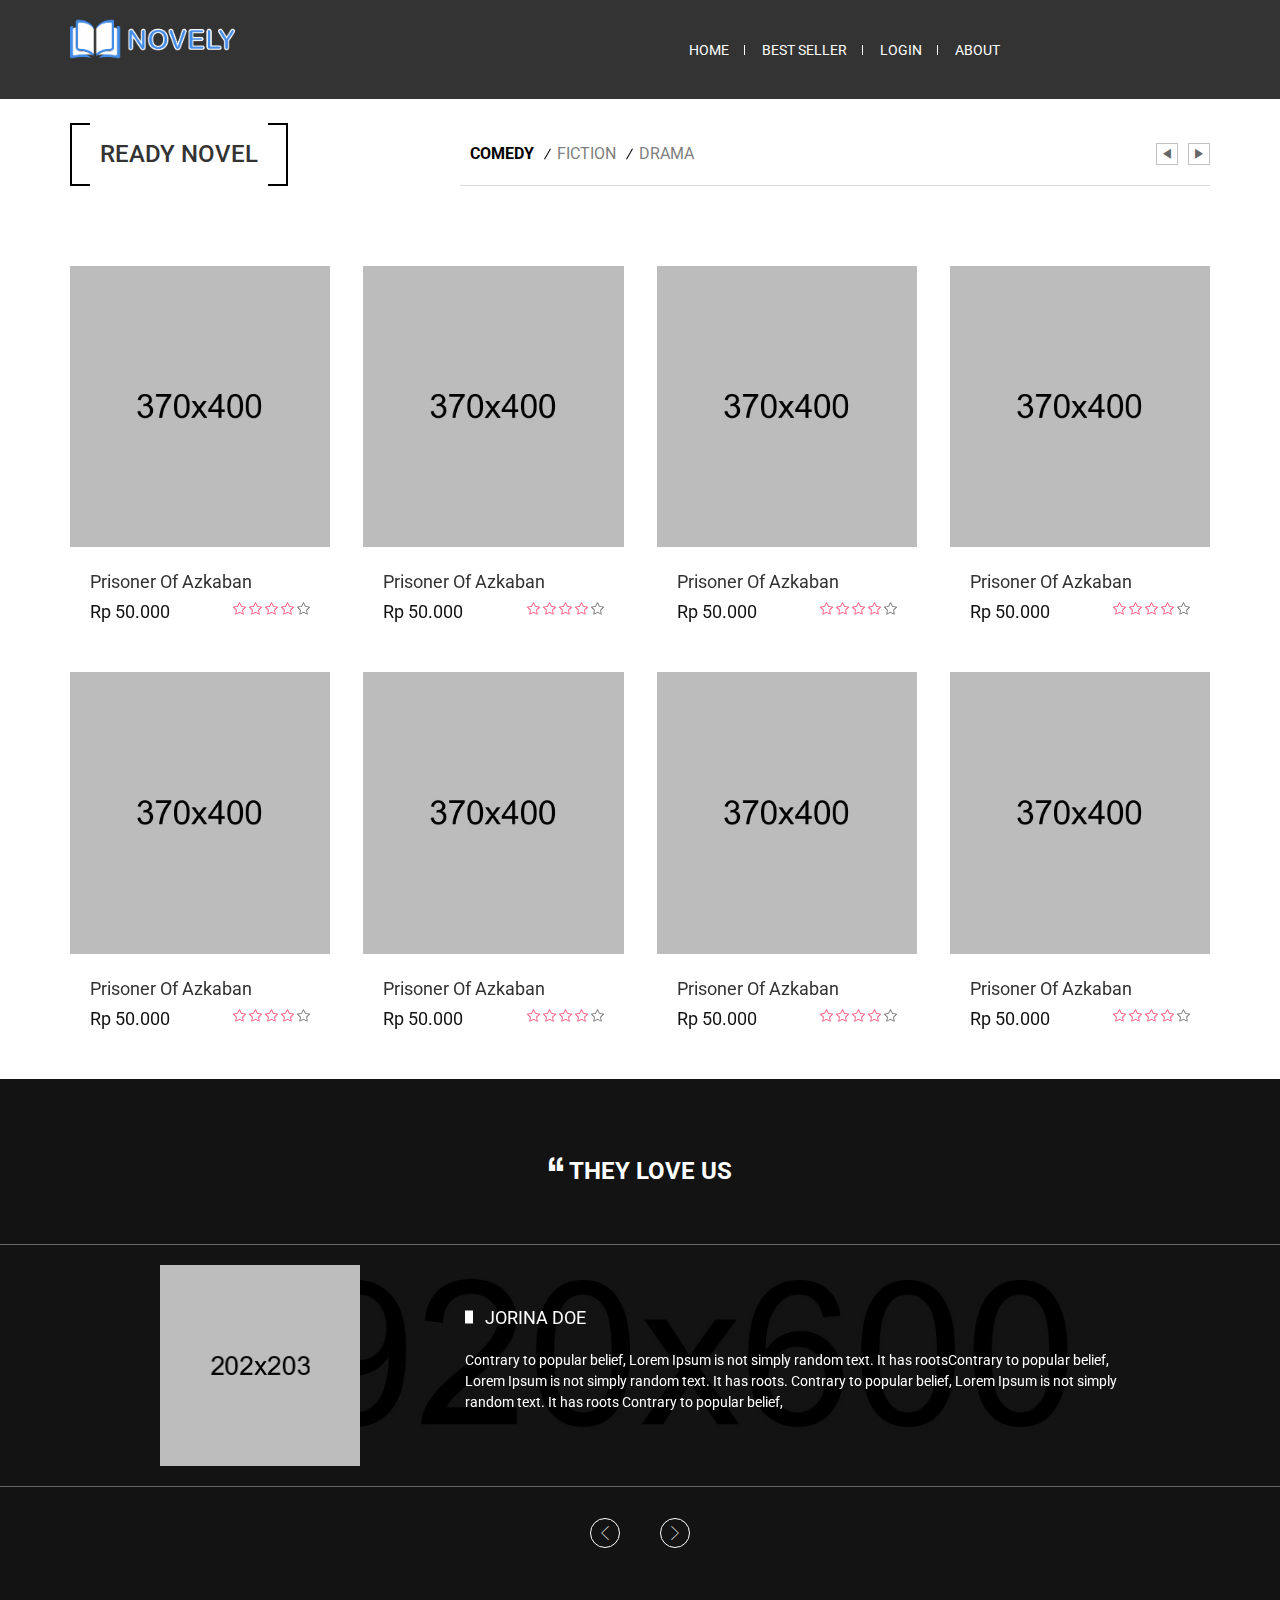
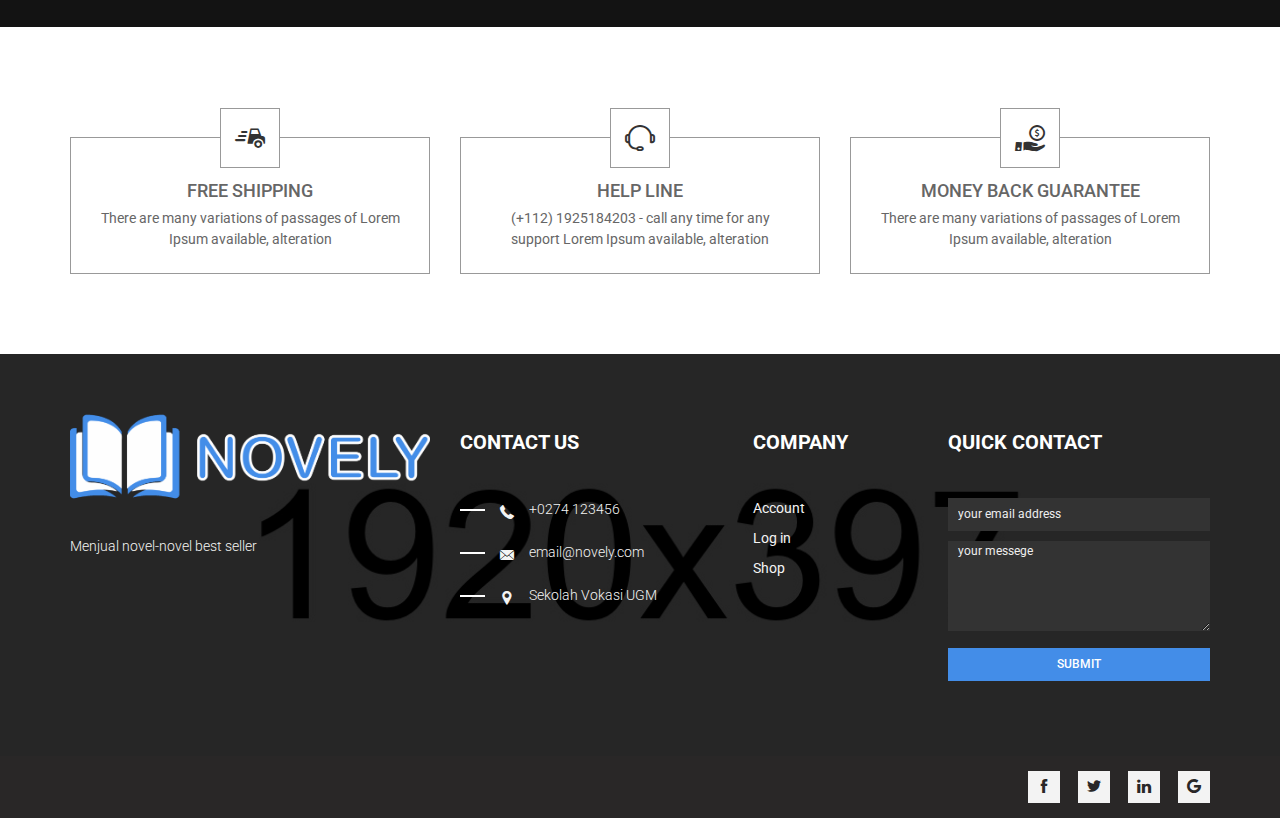
==== commit 310a25e1: "update index.html" ====
--- a/frontend/index.html
+++ b/frontend/index.html
@@ -995,71 +995,7 @@
 				</div>
 			</div>
 			<!-- BEST-SELL-AREA END -->
-			<!-- BEST-SELL-AREA-2 START -->
-			<div id="best" class="best-sell-2-area  margin-bottom-80">
-				<div class="container">
-					<div class="row">
-						<div class="col-md-12">
-							<div class="section-title-2  bordr-rights">
-								<h2 class="border-left-rights">Best Sell</h2>
-							</div>
-						</div>
-					</div>
-				</div>
-				<div class="active-best-sell-2 navigation-top-right">
-					<!-- Single-best-sell-2 Start -->
-					<div class="single-best-sell-2">
-						<img src="img/best-sell-2/1.png" alt="" />
-						<div class="best-sell-2-brief">
-							<h3><a href="#">Marmut Merah Jambu</a></h3>
-							<p>Lorem Ipsum available, but the majority have suffered alteration in some form.</p>
-							<a href="checkout.html" class="shop-now">Shop Now</a>
-						</div>
-					</div>
-					<!-- Single-best-sell-2 End -->
-					<!-- Single-best-sell-2 Start -->
-					<div class="single-best-sell-2">
-						<img src="img/best-sell-2/2.png" alt="" />
-						<div class="best-sell-2-brief">
-							<h3><a href="#">Catatan Juang</a></h3>
-							<p>Lorem Ipsum available, but the majority have suffered alteration in some form.</p>
-							<a href="checkout.html" class="shop-now">Shop Now</a>
-						</div>
-					</div>
-					<!-- Single-best-sell-2 End -->
-					<!-- Single-best-sell-2 Start -->
-					<div class="single-best-sell-2">
-						<img src="img/best-sell-2/3.png" alt="" />
-						<div class="best-sell-2-brief">
-							<h3><a href="#">Rumah Tanpa Jendela</a></h3>
-							<p>Lorem Ipsum available, but the majority have suffered alteration in some form.</p>
-							<a href="checkout.html" class="shop-now">Shop Now</a>
-						</div>
-					</div>
-					<!-- Single-best-sell-2 End -->
-					<!-- Single-best-sell-2 Start -->
-					<div class="single-best-sell-2">
-						<img src="img/best-sell-2/4.png" alt="" />
-						<div class="best-sell-2-brief">
-							<h3><a href="#">Bintang</a></h3>
-							<p>Lorem Ipsum available, but the majority have suffered alteration in some form.</p>
-							<a href="checkout.html" class="shop-now">Shop Now</a>
-						</div>
-					</div>
-					<!-- Single-best-sell-2 End -->
-					<!-- Single-best-sell-2 Start -->
-					<div class="single-best-sell-2">
-						<img src="img/best-sell-2/1.png" alt="" />
-						<div class="best-sell-2-brief">
-							<h3><a href="#">Shoues</a></h3>
-							<p>Lorem Ipsum available, but the majority have suffered alteration in some form.</p>
-							<a href="checkout.html" class="shop-now">Shop Now</a>
-						</div>
-					</div>
-					<!-- Single-best-sell-2 End -->
-				</div>
-			</div>
-			<!-- BEST-SELL-AREA-2 END -->
+			
 			<!-- TESTIMONIAL-AREA START -->
 			<div class="testimonial-area margin-bottom-80">
 				<div class="testimonial">
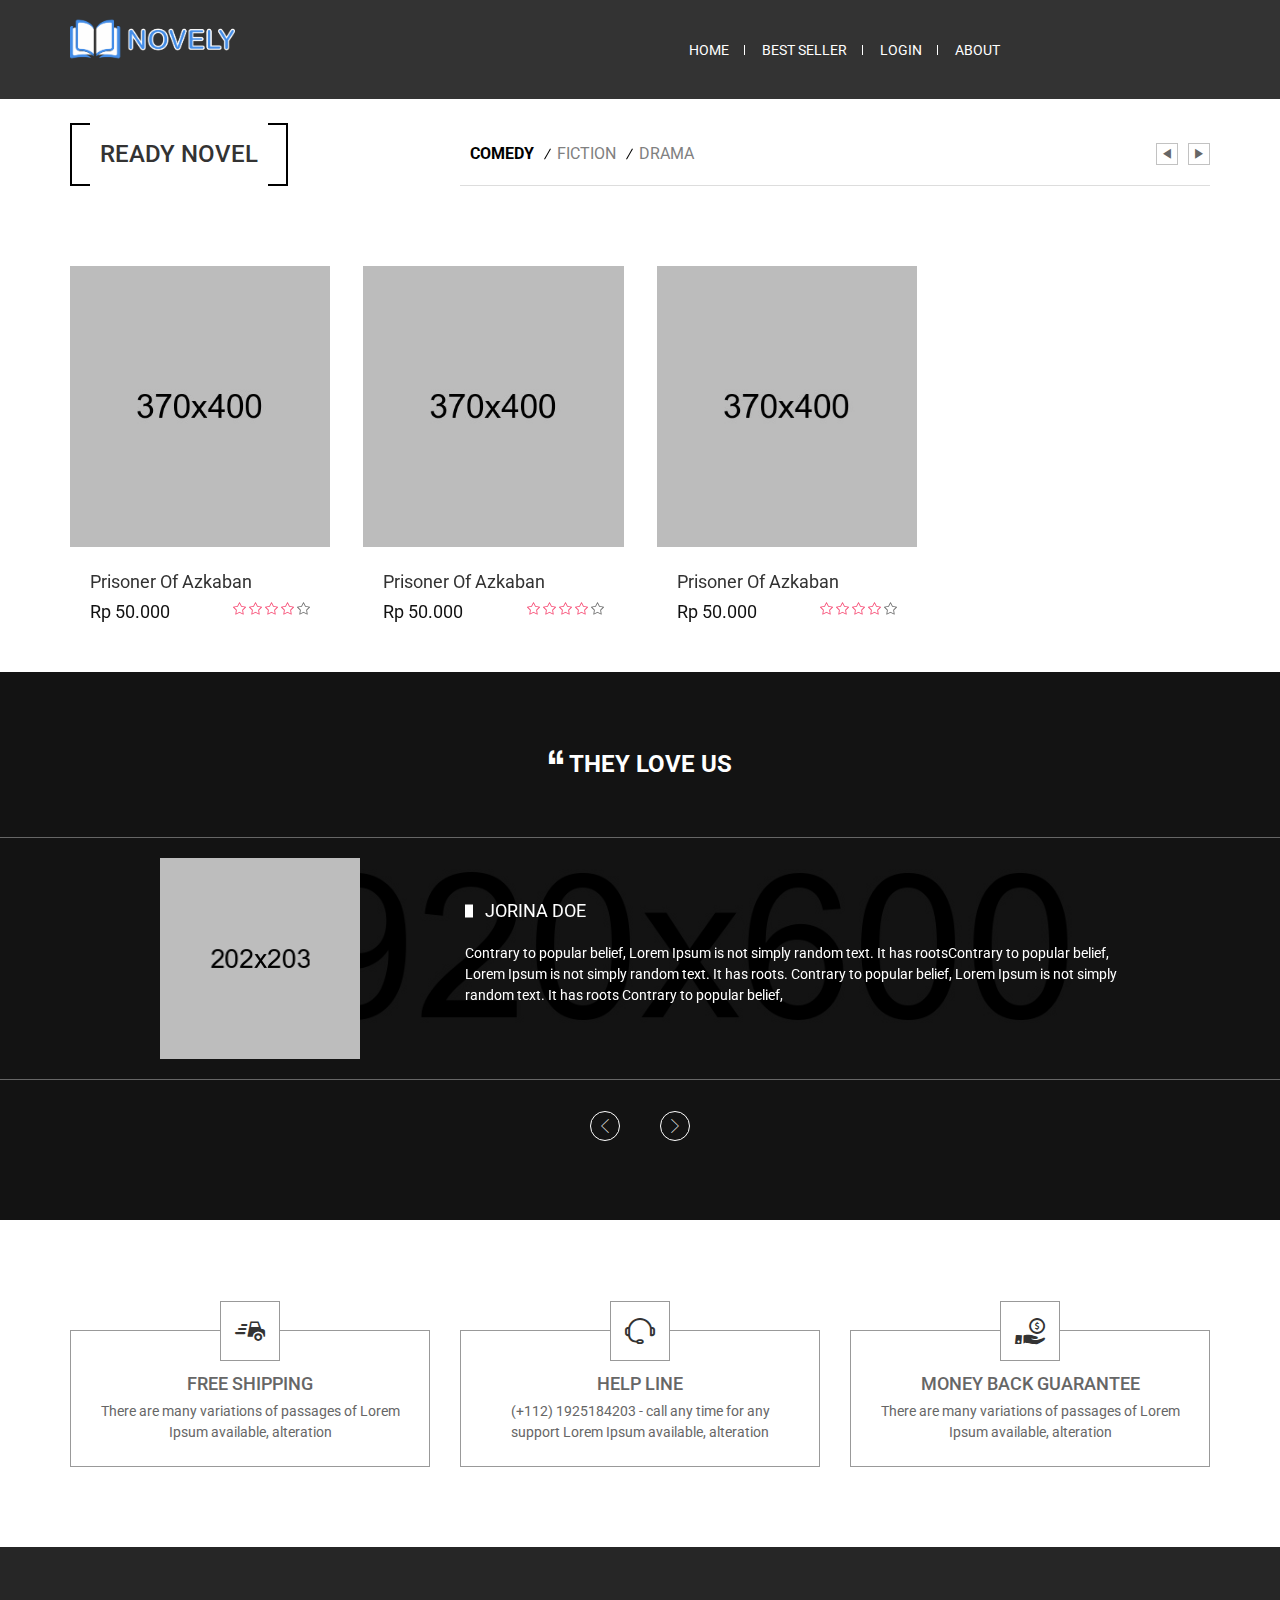
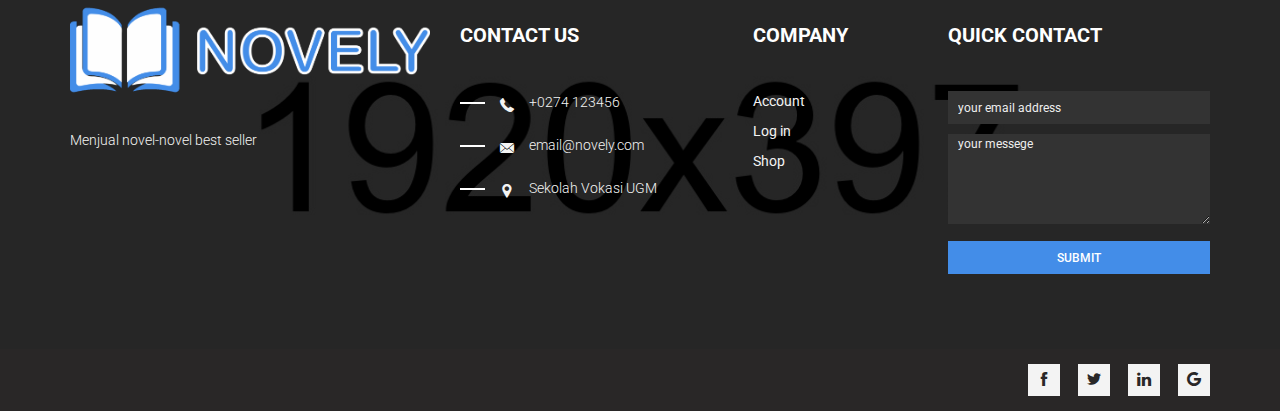
==== commit e2854b44: "modal count" ====
--- a/frontend/index.html
+++ b/frontend/index.html
@@ -127,11 +127,15 @@
 												<div class="single-product">
 													<div class="product-photo">
 														<a href="#">
-															<img class="primary-photo" src="img/best-sell/1.jpg" alt="" />
-															<img class="secondary-photo" src="img/best-sell/6.jpg" alt="" />
+															<img class="primary-photo" src="img/best-sell/4.jpg" alt="" />
+															<img class="secondary-photo" src="img/best-sell/1.jpg" alt="" />
 														</a>
-														<div class="pro-action">
-															<a href="checkout.html" class="action-btn"><i class="sp-shopping-cart"></i><span>Buy</span></a>
+                            <div class="pro-quick-view">
+															<div class="quick-view">
+                                <div class="pro-action">
+                                  <a href="#" data-toggle="modal"  data-target="#productModal" title="Quick View" class="action-btn"><i class="sp-shopping-cart"></i><span>Buy</span></a>
+    														</div>
+															</div>
 														</div>
 													</div>
 													<div class="product-brief">
@@ -148,88 +152,9 @@
 														</div>
 													</div>
 												</div>
+                      </div>
 												<!-- Single-product end -->
-												<!-- Single-product start -->
-												<div class="single-product">
-													<div class="product-photo">
-														<a href="#">
-															<img class="primary-photo" src="img/best-sell/4.jpg" alt="" />
-															<img class="secondary-photo" src="img/best-sell/1.jpg" alt="" />
-														</a>
-														<div class="pro-action">
-                              <a href="checkout.html" class="action-btn"><i class="sp-shopping-cart"></i><span>Buy</span></a>
-														</div>
-													</div>
-													<div class="product-brief">
-														<h2><a href="#">Prisoner of Azkaban</a></h2>
-														<div class="product-brief-inner">
-															<h3>Rp 50.000</h3>
-															<div class="pro-rating">
-																<a href="#"><i class="sp-star rating-1"></i></a>
-																<a href="#"><i class="sp-star rating-1"></i></a>
-																<a href="#"><i class="sp-star rating-1"></i></a>
-																<a href="#"><i class="sp-star rating-1"></i></a>
-																<a href="#"><i class="sp-star rating-2"></i></a>
-															</div>
-														</div>
-													</div>
-												</div>
-												<!-- Single-product end -->
-											</div>
-											<div class="col-md-12">
-												<!-- Single-product start -->
-												<div class="single-product">
-													<div class="product-photo">
-														<a href="#">
-															<img class="primary-photo" src="img/best-sell/2.jpg" alt="" />
-															<img class="secondary-photo" src="img/best-sell/4.jpg" alt="" />
-														</a>
-														<div class="pro-action">
-															<a href="checkout.html" class="action-btn"><i class="sp-shopping-cart"></i><span>Buy</span></a>
-														</div>
-													</div>
-													<div class="product-brief">
-														<h2><a href="#">Prisoner of Azkaban</a></h2>
-														<div class="product-brief-inner">
-															<h3>Rp 50.000</h3>
-															<div class="pro-rating">
-																<a href="#"><i class="sp-star rating-1"></i></a>
-																<a href="#"><i class="sp-star rating-1"></i></a>
-																<a href="#"><i class="sp-star rating-1"></i></a>
-																<a href="#"><i class="sp-star rating-1"></i></a>
-																<a href="#"><i class="sp-star rating-2"></i></a>
-															</div>
-														</div>
-													</div>
-												</div>
-												<!-- Single-product end -->
-												<!-- Single-product start -->
-												<div class="single-product">
-													<div class="product-photo">
-														<a href="#">
-															<img class="primary-photo" src="img/best-sell/5.jpg" alt="" />
-															<img class="secondary-photo" src="img/best-sell/1.jpg" alt="" />
-														</a>
-														<div class="pro-action">
-															<a href="checkout.html" class="action-btn"><i class="sp-shopping-cart"></i><span>Buy</span></a>
-														</div>
-													</div>
-													<div class="product-brief">
-														<h2><a href="#">Prisoner of Azkaban</a></h2>
-														<div class="product-brief-inner">
-															<h3>Rp 50.000</h3>
-															<div class="pro-rating">
-																<a href="#"><i class="sp-star rating-1"></i></a>
-																<a href="#"><i class="sp-star rating-1"></i></a>
-																<a href="#"><i class="sp-star rating-1"></i></a>
-																<a href="#"><i class="sp-star rating-1"></i></a>
-																<a href="#"><i class="sp-star rating-2"></i></a>
-															</div>
-														</div>
-													</div>
-												</div>
-												<!-- Single-product end -->
-											</div>
+
 											<div class="col-md-12">
 												<!-- Single-product start -->
 												<div class="single-product">
@@ -257,32 +182,6 @@
 													</div>
 												</div>
 												<!-- Single-product end -->
-												<!-- Single-product start -->
-												<div class="single-product">
-													<div class="product-photo">
-														<a href="#">
-															<img class="primary-photo" src="img/best-sell/2.jpg" alt="" />
-															<img class="secondary-photo" src="img/best-sell/4.jpg" alt="" />
-														</a>
-														<div class="pro-action">
-															<a href="checkout.html" class="action-btn"><i class="sp-shopping-cart"></i><span>Buy</span></a>
-														</div>
-													</div>
-													<div class="product-brief">
-														<h2><a href="#">Prisoner of Azkaban</a></h2>
-														<div class="product-brief-inner">
-															<h3>Rp 50.000</h3>
-															<div class="pro-rating">
-																<a href="#"><i class="sp-star rating-1"></i></a>
-																<a href="#"><i class="sp-star rating-1"></i></a>
-																<a href="#"><i class="sp-star rating-1"></i></a>
-																<a href="#"><i class="sp-star rating-1"></i></a>
-																<a href="#"><i class="sp-star rating-2"></i></a>
-															</div>
-														</div>
-													</div>
-												</div>
-												<!-- Single-product end -->
 											</div>
 											<div class="col-md-12">
 												<!-- Single-product start -->
@@ -292,90 +191,10 @@
 															<img class="primary-photo" src="img/best-sell/3.jpg" alt="" />
 															<img class="secondary-photo" src="img/best-sell/5.jpg" alt="" />
 														</a>
-														<div class="pro-action">
-															<a href="checkout.html" class="action-btn"><i class="sp-shopping-cart"></i><span>Buy</span></a>
-														</div>
-													</div>
-													<div class="product-brief">
-														<h2><a href="#">Prisoner of Azkaban</a></h2>
-														<div class="product-brief-inner">
-															<h3>Rp 50.000</h3>
-															<div class="pro-rating">
-																<a href="#"><i class="sp-star rating-1"></i></a>
-																<a href="#"><i class="sp-star rating-1"></i></a>
-																<a href="#"><i class="sp-star rating-1"></i></a>
-																<a href="#"><i class="sp-star rating-1"></i></a>
-																<a href="#"><i class="sp-star rating-2"></i></a>
+                            <div class="pro-action pro-quick-view">
+															<div class="quick-view">
+																<a href="#" data-toggle="modal"  data-target="#productModal" title="Quick View">Buy</a>
 															</div>
-														</div>
-													</div>
-												</div>
-												<!-- Single-product end -->
-												<!-- Single-product start -->
-												<div class="single-product">
-													<div class="product-photo">
-														<a href="#">
-															<img class="primary-photo" src="img/best-sell/6.jpg" alt="" />
-															<img class="secondary-photo" src="img/best-sell/2.jpg" alt="" />
-														</a>
-														<div class="pro-action">
-															<a href="checkout.html" class="action-btn"><i class="sp-shopping-cart"></i><span>Buy</span></a>
-														</div>
-													</div>
-													<div class="product-brief">
-														<h2><a href="#">Prisoner of Azkaban</a></h2>
-														<div class="product-brief-inner">
-															<h3>Rp 50.000</h3>
-															<div class="pro-rating">
-																<a href="#"><i class="sp-star rating-1"></i></a>
-																<a href="#"><i class="sp-star rating-1"></i></a>
-																<a href="#"><i class="sp-star rating-1"></i></a>
-																<a href="#"><i class="sp-star rating-1"></i></a>
-																<a href="#"><i class="sp-star rating-2"></i></a>
-															</div>
-														</div>
-													</div>
-												</div>
-												<!-- Single-product end -->
-											</div>
-											<div class="col-md-12">
-												<!-- Single-product start -->
-												<div class="single-product">
-													<div class="product-photo">
-														<a href="#">
-															<img class="primary-photo" src="img/best-sell/3.jpg" alt="" />
-															<img class="secondary-photo" src="img/best-sell/5.jpg" alt="" />
-														</a>
-														<div class="pro-action">
-															<a href="#" class="action-btn"><i class="sp-heart"></i><span>Wishlist</span></a>
-															<a href="#" class="action-btn"><i class="sp-shopping-cart"></i><span>Add to cart</span></a>
-															<a href="#" class="action-btn"><i class="sp-compare-alt"></i><span>Compare</span></a>
-														</div>
-													</div>
-													<div class="product-brief">
-														<h2><a href="#">Prisoner of Azkaban</a></h2>
-														<div class="product-brief-inner">
-															<h3>Rp 50.000</h3>
-															<div class="pro-rating">
-																<a href="#"><i class="sp-star rating-1"></i></a>
-																<a href="#"><i class="sp-star rating-1"></i></a>
-																<a href="#"><i class="sp-star rating-1"></i></a>
-																<a href="#"><i class="sp-star rating-1"></i></a>
-																<a href="#"><i class="sp-star rating-2"></i></a>
-															</div>
-														</div>
-													</div>
-												</div>
-												<!-- Single-product end -->
-												<!-- Single-product start -->
-												<div class="single-product">
-													<div class="product-photo">
-														<a href="#">
-															<img class="primary-photo" src="img/best-sell/6.jpg" alt="" />
-															<img class="secondary-photo" src="img/best-sell/2.jpg" alt="" />
-														</a>
-														<div class="pro-action">
-															<a href="checkout.html" class="action-btn"><i class="sp-shopping-cart"></i><span>Buy</span></a>
 														</div>
 													</div>
 													<div class="product-brief">
@@ -410,7 +229,7 @@
 														</a>
 														<div class="pro-action">
 															<a href="#" class="action-btn"><i class="sp-heart"></i><span>Wishlist</span></a>
-															<a href="#" class="action-btn"><i class="sp-shopping-cart"></i><span>Add to cart</span></a>
+															<a href="checkout.html" class="action-btn"><i class="sp-shopping-cart"></i><span>Add to cart</span></a>
 															<a href="#" class="action-btn"><i class="sp-compare-alt"></i><span>Compare</span></a>
 														</div>
 													</div>
@@ -429,562 +248,7 @@
 													</div>
 												</div>
 												<!-- Single-product end -->
-												<!-- Single-product start -->
-												<div class="single-product">
-													<div class="product-photo">
-														<a href="#">
-															<img class="primary-photo" src="img/best-sell/4.jpg" alt="" />
-															<img class="secondary-photo" src="img/best-sell/1.jpg" alt="" />
-														</a>
-														<div class="pro-action">
-															<a href="#" class="action-btn"><i class="sp-heart"></i><span>Wishlist</span></a>
-															<a href="#" class="action-btn"><i class="sp-shopping-cart"></i><span>Add to cart</span></a>
-															<a href="#" class="action-btn"><i class="sp-compare-alt"></i><span>Compare</span></a>
-														</div>
-													</div>
-													<div class="product-brief">
-														<h2><a href="#">Prisoner of Azkaban</a></h2>
-														<div class="product-brief-inner">
-															<h3>Rp 50.000</h3>
-															<div class="pro-rating">
-																<a href="#"><i class="sp-star rating-1"></i></a>
-																<a href="#"><i class="sp-star rating-1"></i></a>
-																<a href="#"><i class="sp-star rating-1"></i></a>
-																<a href="#"><i class="sp-star rating-1"></i></a>
-																<a href="#"><i class="sp-star rating-2"></i></a>
-															</div>
-														</div>
-													</div>
-												</div>
-												<!-- Single-product end -->
-											</div>
-											<div class="col-md-12">
-												<!-- Single-product start -->
-												<div class="single-product">
-													<div class="product-photo">
-														<a href="#">
-															<img class="primary-photo" src="img/best-sell/5.jpg" alt="" />
-															<img class="secondary-photo" src="img/best-sell/2.jpg" alt="" />
-														</a>
-														<div class="pro-action">
-															<a href="#" class="action-btn"><i class="sp-heart"></i><span>Wishlist</span></a>
-															<a href="#" class="action-btn"><i class="sp-shopping-cart"></i><span>Add to cart</span></a>
-															<a href="#" class="action-btn"><i class="sp-compare-alt"></i><span>Compare</span></a>
-														</div>
-													</div>
-													<div class="product-brief">
-														<h2><a href="#">Prisoner of Azkaban</a></h2>
-														<div class="product-brief-inner">
-															<h3>Rp 50.000</h3>
-															<div class="pro-rating">
-																<a href="#"><i class="sp-star rating-1"></i></a>
-																<a href="#"><i class="sp-star rating-1"></i></a>
-																<a href="#"><i class="sp-star rating-1"></i></a>
-																<a href="#"><i class="sp-star rating-1"></i></a>
-																<a href="#"><i class="sp-star rating-2"></i></a>
-															</div>
-														</div>
-													</div>
-												</div>
-												<!-- Single-product end -->
-												<!-- Single-product start -->
-												<div class="single-product">
-													<div class="product-photo">
-														<a href="#">
-															<img class="primary-photo" src="img/best-sell/5.jpg" alt="" />
-															<img class="secondary-photo" src="img/best-sell/1.jpg" alt="" />
-														</a>
-														<div class="pro-action">
-															<a href="#" class="action-btn"><i class="sp-heart"></i><span>Wishlist</span></a>
-															<a href="#" class="action-btn"><i class="sp-shopping-cart"></i><span>Add to cart</span></a>
-															<a href="#" class="action-btn"><i class="sp-compare-alt"></i><span>Compare</span></a>
-														</div>
-													</div>
-													<div class="product-brief">
-														<h2><a href="#">Prisoner of Azkaban</a></h2>
-														<div class="product-brief-inner">
-															<h3>Rp 50.000</h3>
-															<div class="pro-rating">
-																<a href="#"><i class="sp-star rating-1"></i></a>
-																<a href="#"><i class="sp-star rating-1"></i></a>
-																<a href="#"><i class="sp-star rating-1"></i></a>
-																<a href="#"><i class="sp-star rating-1"></i></a>
-																<a href="#"><i class="sp-star rating-2"></i></a>
-															</div>
-														</div>
-													</div>
-												</div>
-												<!-- Single-product end -->
-											</div>
-											<div class="col-md-12">
-												<!-- Single-product start -->
-												<div class="single-product">
-													<div class="product-photo">
-														<a href="#">
-															<img class="primary-photo" src="img/best-sell/4.jpg" alt="" />
-															<img class="secondary-photo" src="img/best-sell/1.jpg" alt="" />
-														</a>
-														<div class="pro-action">
-															<a href="#" class="action-btn"><i class="sp-heart"></i><span>Wishlist</span></a>
-															<a href="#" class="action-btn"><i class="sp-shopping-cart"></i><span>Add to cart</span></a>
-															<a href="#" class="action-btn"><i class="sp-compare-alt"></i><span>Compare</span></a>
-														</div>
-													</div>
-													<div class="product-brief">
-														<h2><a href="#">Prisoner of Azkaban</a></h2>
-														<div class="product-brief-inner">
-															<h3>Rp 50.000</h3>
-															<div class="pro-rating">
-																<a href="#"><i class="sp-star rating-1"></i></a>
-																<a href="#"><i class="sp-star rating-1"></i></a>
-																<a href="#"><i class="sp-star rating-1"></i></a>
-																<a href="#"><i class="sp-star rating-1"></i></a>
-																<a href="#"><i class="sp-star rating-2"></i></a>
-															</div>
-														</div>
-													</div>
-												</div>
-												<!-- Single-product end -->
-												<!-- Single-product start -->
-												<div class="single-product">
-													<div class="product-photo">
-														<a href="#">
-															<img class="primary-photo" src="img/best-sell/6.jpg" alt="" />
-															<img class="secondary-photo" src="img/best-sell/2.jpg" alt="" />
-														</a>
-														<div class="pro-action">
-															<a href="#" class="action-btn"><i class="sp-heart"></i><span>Wishlist</span></a>
-															<a href="#" class="action-btn"><i class="sp-shopping-cart"></i><span>Add to cart</span></a>
-															<a href="#" class="action-btn"><i class="sp-compare-alt"></i><span>Compare</span></a>
-														</div>
-													</div>
-													<div class="product-brief">
-														<h2><a href="#">Prisoner of Azkaban</a></h2>
-														<div class="product-brief-inner">
-															<h3>Rp 50.000</h3>
-															<div class="pro-rating">
-																<a href="#"><i class="sp-star rating-1"></i></a>
-																<a href="#"><i class="sp-star rating-1"></i></a>
-																<a href="#"><i class="sp-star rating-1"></i></a>
-																<a href="#"><i class="sp-star rating-1"></i></a>
-																<a href="#"><i class="sp-star rating-2"></i></a>
-															</div>
-														</div>
-													</div>
-												</div>
-												<!-- Single-product end -->
-											</div>
-											<div class="col-md-12">
-												<!-- Single-product start -->
-												<div class="single-product">
-													<div class="product-photo">
-														<a href="#">
-															<img class="primary-photo" src="img/best-sell/4.jpg" alt="" />
-															<img class="secondary-photo" src="img/best-sell/1.jpg" alt="" />
-														</a>
-														<div class="pro-action">
-															<a href="#" class="action-btn"><i class="sp-heart"></i><span>Wishlist</span></a>
-															<a href="#" class="action-btn"><i class="sp-shopping-cart"></i><span>Add to cart</span></a>
-															<a href="#" class="action-btn"><i class="sp-compare-alt"></i><span>Compare</span></a>
-														</div>
-													</div>
-													<div class="product-brief">
-														<h2><a href="#">Prisoner of Azkaban</a></h2>
-														<div class="product-brief-inner">
-															<h3>Rp 50.000</h3>
-															<div class="pro-rating">
-																<a href="#"><i class="sp-star rating-1"></i></a>
-																<a href="#"><i class="sp-star rating-1"></i></a>
-																<a href="#"><i class="sp-star rating-1"></i></a>
-																<a href="#"><i class="sp-star rating-1"></i></a>
-																<a href="#"><i class="sp-star rating-2"></i></a>
-															</div>
-														</div>
-													</div>
-												</div>
-												<!-- Single-product end -->
-												<!-- Single-product start -->
-												<div class="single-product">
-													<div class="product-photo">
-														<a href="#">
-															<img class="primary-photo" src="img/best-sell/6.jpg" alt="" />
-															<img class="secondary-photo" src="img/best-sell/2.jpg" alt="" />
-														</a>
-														<div class="pro-action">
-															<a href="#" class="action-btn"><i class="sp-heart"></i><span>Wishlist</span></a>
-															<a href="#" class="action-btn"><i class="sp-shopping-cart"></i><span>Add to cart</span></a>
-															<a href="#" class="action-btn"><i class="sp-compare-alt"></i><span>Compare</span></a>
-														</div>
-													</div>
-													<div class="product-brief">
-														<h2><a href="#">Prisoner of Azkaban</a></h2>
-														<div class="product-brief-inner">
-															<h3>Rp 50.000</h3>
-															<div class="pro-rating">
-																<a href="#"><i class="sp-star rating-1"></i></a>
-																<a href="#"><i class="sp-star rating-1"></i></a>
-																<a href="#"><i class="sp-star rating-1"></i></a>
-																<a href="#"><i class="sp-star rating-1"></i></a>
-																<a href="#"><i class="sp-star rating-2"></i></a>
-															</div>
-														</div>
-													</div>
-												</div>
-												<!-- Single-product end -->
-											</div>
-											<div class="col-md-12">
-												<!-- Single-product start -->
-												<div class="single-product">
-													<div class="product-photo">
-														<a href="#">
-															<img class="primary-photo" src="img/best-sell/4.jpg" alt="" />
-															<img class="secondary-photo" src="img/best-sell/1.jpg" alt="" />
-														</a>
-														<div class="pro-action">
-															<a href="#" class="action-btn"><i class="sp-heart"></i><span>Wishlist</span></a>
-															<a href="#" class="action-btn"><i class="sp-shopping-cart"></i><span>Add to cart</span></a>
-															<a href="#" class="action-btn"><i class="sp-compare-alt"></i><span>Compare</span></a>
-														</div>
-													</div>
-													<div class="product-brief">
-														<h2><a href="#">Prisoner of Azkaban</a></h2>
-														<div class="product-brief-inner">
-															<h3>Rp 50.000</h3>
-															<div class="pro-rating">
-																<a href="#"><i class="sp-star rating-1"></i></a>
-																<a href="#"><i class="sp-star rating-1"></i></a>
-																<a href="#"><i class="sp-star rating-1"></i></a>
-																<a href="#"><i class="sp-star rating-1"></i></a>
-																<a href="#"><i class="sp-star rating-2"></i></a>
-															</div>
-														</div>
-													</div>
-												</div>
-												<!-- Single-product end -->
-												<!-- Single-product start -->
-												<div class="single-product">
-													<div class="product-photo">
-														<a href="#">
-															<img class="primary-photo" src="img/best-sell/6.jpg" alt="" />
-															<img class="secondary-photo" src="img/best-sell/2.jpg" alt="" />
-														</a>
-														<div class="pro-action">
-															<a href="#" class="action-btn"><i class="sp-heart"></i><span>Wishlist</span></a>
-															<a href="#" class="action-btn"><i class="sp-shopping-cart"></i><span>Add to cart</span></a>
-															<a href="#" class="action-btn"><i class="sp-compare-alt"></i><span>Compare</span></a>
-														</div>
-													</div>
-													<div class="product-brief">
-														<h2><a href="#">Prisoner of Azkaban</a></h2>
-														<div class="product-brief-inner">
-															<h3>Rp 50.000</h3>
-															<div class="pro-rating">
-																<a href="#"><i class="sp-star rating-1"></i></a>
-																<a href="#"><i class="sp-star rating-1"></i></a>
-																<a href="#"><i class="sp-star rating-1"></i></a>
-																<a href="#"><i class="sp-star rating-1"></i></a>
-																<a href="#"><i class="sp-star rating-2"></i></a>
-															</div>
-														</div>
-													</div>
-												</div>
-												<!-- Single-product end -->
-											</div>
-										</div>
-									</div>
-								</div>
-								<div role="tabpanel" class="tab-pane fade" id="accessories">
-									<div class="row">
-										<div class="active-best-sell navigation-top-right">
-											<div class="col-md-12">
-												<!-- Single-product start -->
-												<div class="single-product">
-													<div class="product-photo">
-														<a href="#">
-															<img class="primary-photo" src="img/best-sell/1.jpg" alt="" />
-															<img class="secondary-photo" src="img/best-sell/6.jpg" alt="" />
-														</a>
-														<div class="pro-action">
-															<a href="#" class="action-btn"><i class="sp-heart"></i><span>Wishlist</span></a>
-															<a href="#" class="action-btn"><i class="sp-shopping-cart"></i><span>Add to cart</span></a>
-															<a href="#" class="action-btn"><i class="sp-compare-alt"></i><span>Compare</span></a>
-														</div>
-													</div>
-													<div class="product-brief">
-														<h2><a href="#">Prisoner of Azkaban</a></h2>
-														<div class="product-brief-inner">
-															<h3>Rp 50.000</h3>
-															<div class="pro-rating">
-																<a href="#"><i class="sp-star rating-1"></i></a>
-																<a href="#"><i class="sp-star rating-1"></i></a>
-																<a href="#"><i class="sp-star rating-1"></i></a>
-																<a href="#"><i class="sp-star rating-1"></i></a>
-																<a href="#"><i class="sp-star rating-2"></i></a>
-															</div>
-														</div>
-													</div>
-												</div>
-												<!-- Single-product end -->
-												<!-- Single-product start -->
-												<div class="single-product">
-													<div class="product-photo">
-														<a href="#">
-															<img class="primary-photo" src="img/best-sell/4.jpg" alt="" />
-															<img class="secondary-photo" src="img/best-sell/1.jpg" alt="" />
-														</a>
-														<div class="pro-action">
-															<a href="#" class="action-btn"><i class="sp-heart"></i><span>Wishlist</span></a>
-															<a href="#" class="action-btn"><i class="sp-shopping-cart"></i><span>Add to cart</span></a>
-															<a href="#" class="action-btn"><i class="sp-compare-alt"></i><span>Compare</span></a>
-														</div>
-													</div>
-													<div class="product-brief">
-														<h2><a href="#">Prisoner of Azkaban</a></h2>
-														<div class="product-brief-inner">
-															<h3>Rp 50.000</h3>
-															<div class="pro-rating">
-																<a href="#"><i class="sp-star rating-1"></i></a>
-																<a href="#"><i class="sp-star rating-1"></i></a>
-																<a href="#"><i class="sp-star rating-1"></i></a>
-																<a href="#"><i class="sp-star rating-1"></i></a>
-																<a href="#"><i class="sp-star rating-2"></i></a>
-															</div>
-														</div>
-													</div>
-												</div>
-												<!-- Single-product end -->
-											</div>
-											<div class="col-md-12">
-												<!-- Single-product start -->
-												<div class="single-product">
-													<div class="product-photo">
-														<a href="#">
-															<img class="primary-photo" src="img/best-sell/2.jpg" alt="" />
-															<img class="secondary-photo" src="img/best-sell/4.jpg" alt="" />
-														</a>
-														<div class="pro-action">
-															<a href="#" class="action-btn"><i class="sp-heart"></i><span>Wishlist</span></a>
-															<a href="#" class="action-btn"><i class="sp-shopping-cart"></i><span>Add to cart</span></a>
-															<a href="#" class="action-btn"><i class="sp-compare-alt"></i><span>Compare</span></a>
-														</div>
-													</div>
-													<div class="product-brief">
-														<h2><a href="#">Prisoner of Azkaban</a></h2>
-														<div class="product-brief-inner">
-															<h3>Rp 50.000</h3>
-															<div class="pro-rating">
-																<a href="#"><i class="sp-star rating-1"></i></a>
-																<a href="#"><i class="sp-star rating-1"></i></a>
-																<a href="#"><i class="sp-star rating-1"></i></a>
-																<a href="#"><i class="sp-star rating-1"></i></a>
-																<a href="#"><i class="sp-star rating-2"></i></a>
-															</div>
-														</div>
-													</div>
-												</div>
-												<!-- Single-product end -->
-												<!-- Single-product start -->
-												<div class="single-product">
-													<div class="product-photo">
-														<a href="#">
-															<img class="primary-photo" src="img/best-sell/5.jpg" alt="" />
-															<img class="secondary-photo" src="img/best-sell/1.jpg" alt="" />
-														</a>
-														<div class="pro-action">
-															<a href="#" class="action-btn"><i class="sp-heart"></i><span>Wishlist</span></a>
-															<a href="#" class="action-btn"><i class="sp-shopping-cart"></i><span>Add to cart</span></a>
-															<a href="#" class="action-btn"><i class="sp-compare-alt"></i><span>Compare</span></a>
-														</div>
-													</div>
-													<div class="product-brief">
-														<h2><a href="#">Prisoner of Azkaban</a></h2>
-														<div class="product-brief-inner">
-															<h3>Rp 50.000</h3>
-															<div class="pro-rating">
-																<a href="#"><i class="sp-star rating-1"></i></a>
-																<a href="#"><i class="sp-star rating-1"></i></a>
-																<a href="#"><i class="sp-star rating-1"></i></a>
-																<a href="#"><i class="sp-star rating-1"></i></a>
-																<a href="#"><i class="sp-star rating-2"></i></a>
-															</div>
-														</div>
-													</div>
-												</div>
-												<!-- Single-product end -->
-											</div>
-											<div class="col-md-12">
-												<!-- Single-product start -->
-												<div class="single-product">
-													<div class="product-photo">
-														<a href="#">
-															<img class="primary-photo" src="img/best-sell/3.jpg" alt="" />
-															<img class="secondary-photo" src="img/best-sell/5.jpg" alt="" />
-														</a>
-														<div class="pro-action">
-															<a href="#" class="action-btn"><i class="sp-heart"></i><span>Wishlist</span></a>
-															<a href="#" class="action-btn"><i class="sp-shopping-cart"></i><span>Add to cart</span></a>
-															<a href="#" class="action-btn"><i class="sp-compare-alt"></i><span>Compare</span></a>
-														</div>
-													</div>
-													<div class="product-brief">
-														<h2><a href="#">Prisoner of Azkaban</a></h2>
-														<div class="product-brief-inner">
-															<h3>Rp 50.000</h3>
-															<div class="pro-rating">
-																<a href="#"><i class="sp-star rating-1"></i></a>
-																<a href="#"><i class="sp-star rating-1"></i></a>
-																<a href="#"><i class="sp-star rating-1"></i></a>
-																<a href="#"><i class="sp-star rating-1"></i></a>
-																<a href="#"><i class="sp-star rating-2"></i></a>
-															</div>
-														</div>
-													</div>
-												</div>
-												<!-- Single-product end -->
-												<!-- Single-product start -->
-												<div class="single-product">
-													<div class="product-photo">
-														<a href="#">
-															<img class="primary-photo" src="img/best-sell/6.jpg" alt="" />
-															<img class="secondary-photo" src="img/best-sell/2.jpg" alt="" />
-														</a>
-														<div class="pro-action">
-															<a href="#" class="action-btn"><i class="sp-heart"></i><span>Wishlist</span></a>
-															<a href="#" class="action-btn"><i class="sp-shopping-cart"></i><span>Add to cart</span></a>
-															<a href="#" class="action-btn"><i class="sp-compare-alt"></i><span>Compare</span></a>
-														</div>
-													</div>
-													<div class="product-brief">
-														<h2><a href="#">Prisoner of Azkaban</a></h2>
-														<div class="product-brief-inner">
-															<h3>Rp 50.000</h3>
-															<div class="pro-rating">
-																<a href="#"><i class="sp-star rating-1"></i></a>
-																<a href="#"><i class="sp-star rating-1"></i></a>
-																<a href="#"><i class="sp-star rating-1"></i></a>
-																<a href="#"><i class="sp-star rating-1"></i></a>
-																<a href="#"><i class="sp-star rating-2"></i></a>
-															</div>
-														</div>
-													</div>
-												</div>
-												<!-- Single-product end -->
-											</div>
-											<div class="col-md-12">
-												<!-- Single-product start -->
-												<div class="single-product">
-													<div class="product-photo">
-														<a href="#">
-															<img class="primary-photo" src="img/best-sell/3.jpg" alt="" />
-															<img class="secondary-photo" src="img/best-sell/5.jpg" alt="" />
-														</a>
-														<div class="pro-action">
-															<a href="#" class="action-btn"><i class="sp-heart"></i><span>Wishlist</span></a>
-															<a href="#" class="action-btn"><i class="sp-shopping-cart"></i><span>Add to cart</span></a>
-															<a href="#" class="action-btn"><i class="sp-compare-alt"></i><span>Compare</span></a>
-														</div>
-													</div>
-													<div class="product-brief">
-														<h2><a href="#">Prisoner of Azkaban</a></h2>
-														<div class="product-brief-inner">
-															<h3>Rp 50.000</h3>
-															<div class="pro-rating">
-																<a href="#"><i class="sp-star rating-1"></i></a>
-																<a href="#"><i class="sp-star rating-1"></i></a>
-																<a href="#"><i class="sp-star rating-1"></i></a>
-																<a href="#"><i class="sp-star rating-1"></i></a>
-																<a href="#"><i class="sp-star rating-2"></i></a>
-															</div>
-														</div>
-													</div>
-												</div>
-												<!-- Single-product end -->
-												<!-- Single-product start -->
-												<div class="single-product">
-													<div class="product-photo">
-														<a href="#">
-															<img class="primary-photo" src="img/best-sell/6.jpg" alt="" />
-															<img class="secondary-photo" src="img/best-sell/2.jpg" alt="" />
-														</a>
-														<div class="pro-action">
-															<a href="#" class="action-btn"><i class="sp-heart"></i><span>Wishlist</span></a>
-															<a href="#" class="action-btn"><i class="sp-shopping-cart"></i><span>Add to cart</span></a>
-															<a href="#" class="action-btn"><i class="sp-compare-alt"></i><span>Compare</span></a>
-														</div>
-													</div>
-													<div class="product-brief">
-														<h2><a href="#">Prisoner of Azkaban</a></h2>
-														<div class="product-brief-inner">
-															<h3>Rp 50.000</h3>
-															<div class="pro-rating">
-																<a href="#"><i class="sp-star rating-1"></i></a>
-																<a href="#"><i class="sp-star rating-1"></i></a>
-																<a href="#"><i class="sp-star rating-1"></i></a>
-																<a href="#"><i class="sp-star rating-1"></i></a>
-																<a href="#"><i class="sp-star rating-2"></i></a>
-															</div>
-														</div>
-													</div>
-												</div>
-												<!-- Single-product end -->
-											</div>
-											<div class="col-md-12">
-												<!-- Single-product start -->
-												<div class="single-product">
-													<div class="product-photo">
-														<a href="#">
-															<img class="primary-photo" src="img/best-sell/3.jpg" alt="" />
-															<img class="secondary-photo" src="img/best-sell/5.jpg" alt="" />
-														</a>
-														<div class="pro-action">
-															<a href="#" class="action-btn"><i class="sp-heart"></i><span>Wishlist</span></a>
-															<a href="#" class="action-btn"><i class="sp-shopping-cart"></i><span>Add to cart</span></a>
-															<a href="#" class="action-btn"><i class="sp-compare-alt"></i><span>Compare</span></a>
-														</div>
-													</div>
-													<div class="product-brief">
-														<h2><a href="#">Prisoner of Azkaban</a></h2>
-														<div class="product-brief-inner">
-															<h3>Rp 50.000</h3>
-															<div class="pro-rating">
-																<a href="#"><i class="sp-star rating-1"></i></a>
-																<a href="#"><i class="sp-star rating-1"></i></a>
-																<a href="#"><i class="sp-star rating-1"></i></a>
-																<a href="#"><i class="sp-star rating-1"></i></a>
-																<a href="#"><i class="sp-star rating-2"></i></a>
-															</div>
-														</div>
-													</div>
-												</div>
-												<!-- Single-product end -->
-												<!-- Single-product start -->
-												<div class="single-product">
-													<div class="product-photo">
-														<a href="#">
-															<img class="primary-photo" src="img/best-sell/6.jpg" alt="" />
-															<img class="secondary-photo" src="img/best-sell/2.jpg" alt="" />
-														</a>
-														<div class="pro-action">
-															<a href="#" class="action-btn"><i class="sp-heart"></i><span>Wishlist</span></a>
-															<a href="#" class="action-btn"><i class="sp-shopping-cart"></i><span>Add to cart</span></a>
-															<a href="#" class="action-btn"><i class="sp-compare-alt"></i><span>Compare</span></a>
-														</div>
-													</div>
-													<div class="product-brief">
-														<h2><a href="#">Prisoner of Azkaban</a></h2>
-														<div class="product-brief-inner">
-															<h3>Rp 50.000</h3>
-															<div class="pro-rating">
-																<a href="#"><i class="sp-star rating-1"></i></a>
-																<a href="#"><i class="sp-star rating-1"></i></a>
-																<a href="#"><i class="sp-star rating-1"></i></a>
-																<a href="#"><i class="sp-star rating-1"></i></a>
-																<a href="#"><i class="sp-star rating-2"></i></a>
-															</div>
-														</div>
-													</div>
-												</div>
-												<!-- Single-product end -->
+											</div>
 											</div>
 										</div>
 									</div>
@@ -995,7 +259,7 @@
 				</div>
 			</div>
 			<!-- BEST-SELL-AREA END -->
-			
+
 			<!-- TESTIMONIAL-AREA START -->
 			<div class="testimonial-area margin-bottom-80">
 				<div class="testimonial">
@@ -1158,6 +422,65 @@
 			</div>
 		</footer>
 		<!-- FOOTER-AREA END -->
+    <!-- QUICKVIEW PRODUCT -->
+		<div id="quickview-wrapper">
+		   <!-- Modal -->
+		   <div class="modal fade" id="productModal" tabindex="-1" role="dialog">
+			    <div class="modal-dialog" role="document">
+					<div class="modal-content">
+						<div class="modal-header">
+							<button type="button" class="close" data-dismiss="modal" aria-label="Close"><span aria-hidden="true">&times;</span></button>
+						</div>
+						<div class="modal-body">
+							<div class="modal-product">
+								<div class="product-images">
+									<div class="main-image images">
+										<img alt="#" src="img/quickview-photo.jpg"/>
+									</div>
+								</div><!-- .product-images -->
+
+								<div class="product-info">
+									<h1>Aenean eu tristique</h1>
+									<div class="price-box-3">
+										<hr />
+										<div class="s-price-box">
+											<span class="new-price">$160.00</span>
+											<span class="old-price">$190.00</span>
+										</div>
+										<hr />
+									</div>
+									<a href="shop.html" class="see-all">See all features</a>
+									<div class="quick-add-to-cart">
+										<form method="post" class="cart">
+											<div class="numbers-row">
+												<input type="number" id="french-hens" value="3">
+											</div>
+											<button class="single_add_to_cart_button" type="submit">Buy</button>
+										</form>
+									</div>
+									<div class="quick-desc">
+										Lorem ipsum dolor sit amet, consectetur adipiscing elit. Nam fringilla augue nec est tristique auctor. Donec non est at libero.
+									</div>
+									<div class="social-sharing">
+										<div class="widget widget_socialsharing_widget">
+											<h3 class="widget-title-modal">Share this product</h3>
+											<ul class="social-icons">
+												<li><a target="_blank" title="Facebook" href="#" class="facebook social-icon"><i class="sp-facebook"></i></a></li>
+												<li><a target="_blank" title="Twitter" href="#" class="twitter social-icon"><i class="sp-twitter"></i></a></li>
+												<li><a target="_blank" title="Google +" href="#" class="gplus social-icon"><i class="sp-google"></i></a></li>
+												<li><a target="_blank" title="LinkedIn" href="#" class="linkedin social-icon"><i class="sp-linkedin"></i></a></li>
+											</ul>
+										</div>
+									</div>
+								</div><!-- .product-info -->
+							</div><!-- .modal-product -->
+						</div><!-- .modal-body -->
+					</div><!-- .modal-content -->
+			    </div><!-- .modal-dialog -->
+		   </div>
+		   <!-- END Modal -->
+		</div>
+		<!-- END QUICKVIEW PRODUCT -->
 
 
 		<!-- all js here -->
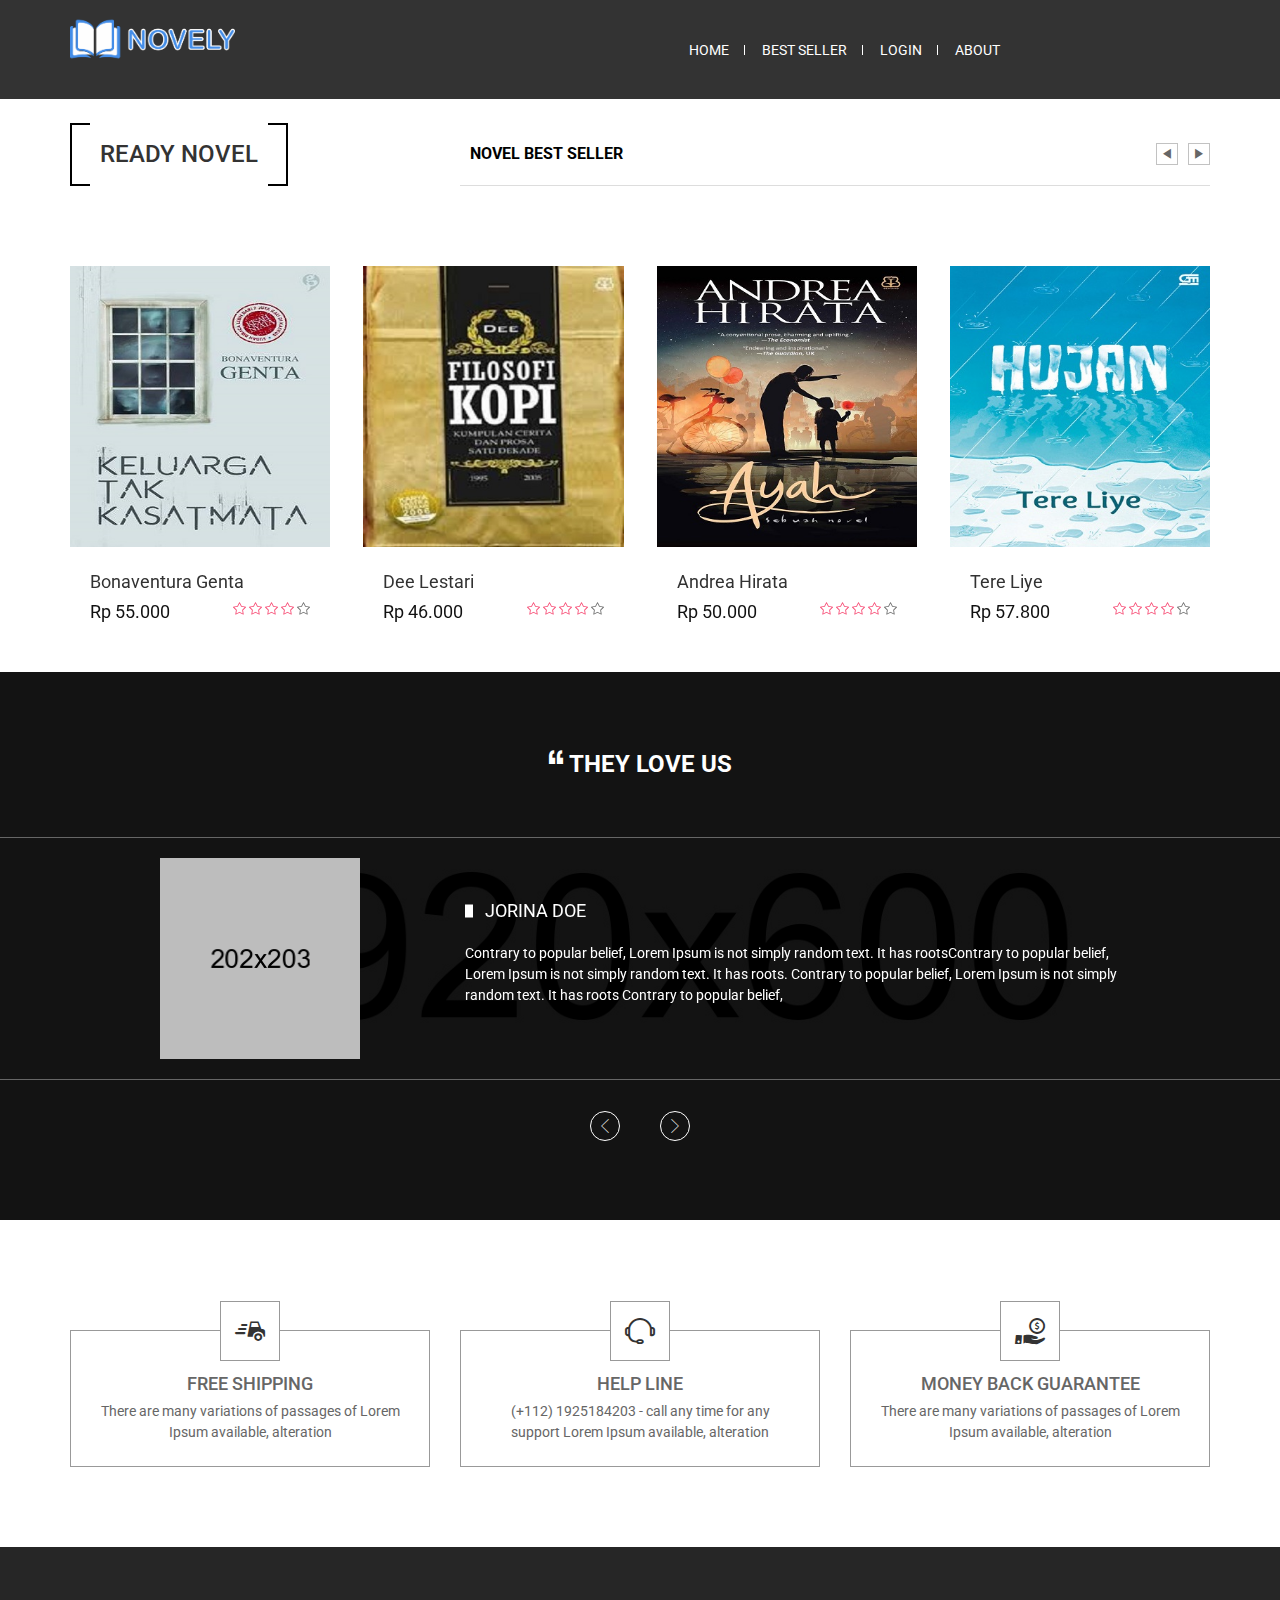
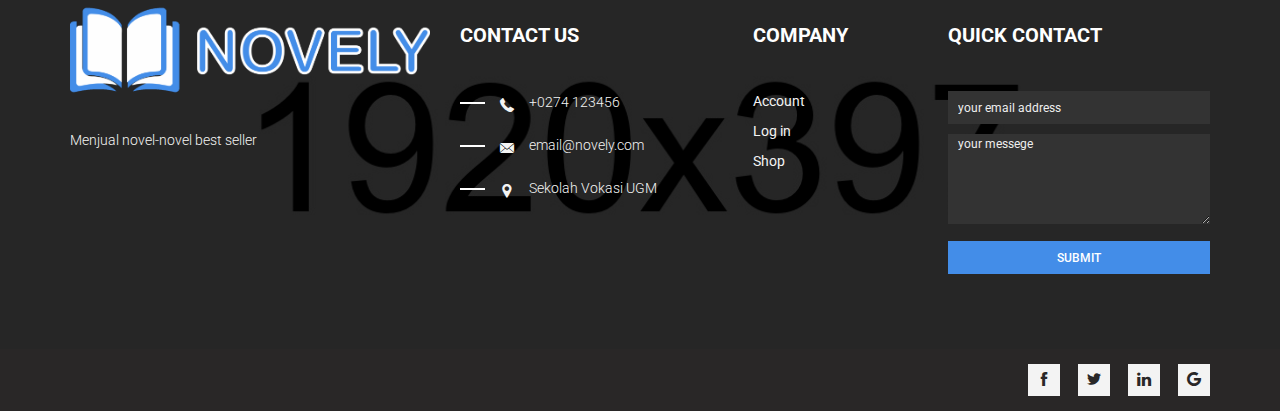
==== commit 102c35f5: "menambahkan gambar, merubah tampilan index.html, menambahkan tabel pembeli ke database" ====
--- a/frontend/index.html
+++ b/frontend/index.html
@@ -109,9 +109,7 @@
 						<div class="col-lg-8 col-md-7 col-sm-6 col-xs-12">
 							<!-- best-sell-menu -->
 							<ul role="tablist" class="best-sell-menu">
-								<li role="presentation" class="active"><a href="#men" role="tab" data-toggle="tab">Comedy</a></li>
-								<li role="presentation"><a href="#women"  role="tab" data-toggle="tab">Fiction</a></li>
-								<li role="presentation"><a href="#accessories"  role="tab" data-toggle="tab">Drama</a></li>
+								<li role="presentation" class="active"><a href="#men" role="tab" data-toggle="tab">NOVEL BEST SELLER</a></li>
 							</ul>
 							<!-- best-sell-product -->
 						</div>
@@ -127,19 +125,82 @@
 												<div class="single-product">
 													<div class="product-photo">
 														<a href="#">
-															<img class="primary-photo" src="img/best-sell/4.jpg" alt="" />
-															<img class="secondary-photo" src="img/best-sell/1.jpg" alt="" />
-														</a>
-                            <div class="pro-quick-view">
-															<div class="quick-view">
-                                <div class="pro-action">
-                                  <a href="#" data-toggle="modal"  data-target="#productModal" title="Quick View" class="action-btn"><i class="sp-shopping-cart"></i><span>Buy</span></a>
-    														</div>
-															</div>
-														</div>
-													</div>
-													<div class="product-brief">
-														<h2><a href="#">Prisoner of Azkaban</a></h2>
+															<img class="primary-photo" src="img/best-sell/15.jpg" alt="" />
+															<!-- <img class="secondary-photo" src="img/best-sell/1.jpg" alt="" /> -->
+														</a>
+                            							<div class="pro-quick-view">
+															<div class="quick-view">
+                                								<div class="pro-action">
+                                  									<a href="#" data-toggle="modal"  data-target="#productModal" title="Quick View" class="action-btn"><i class="sp-shopping-cart"></i><span>Buy</span></a>
+    															</div>
+															</div>
+														</div>
+													</div>
+													<div class="product-brief">
+														<h2><a href="#">Bonaventura Genta</a></h2>
+														<div class="product-brief-inner">
+															<h3>Rp 55.000</h3>
+															<div class="pro-rating">
+																<a href="#"><i class="sp-star rating-1"></i></a>
+																<a href="#"><i class="sp-star rating-1"></i></a>
+																<a href="#"><i class="sp-star rating-1"></i></a>
+																<a href="#"><i class="sp-star rating-1"></i></a>
+																<a href="#"><i class="sp-star rating-2"></i></a>
+															</div>
+														</div>
+													</div>
+												</div>
+                      						</div>
+											<!-- Single-product end -->
+											<div class="col-md-12">
+												<!-- Single-product start -->
+												<div class="single-product">
+													<div class="product-photo">
+														<a href="#">
+															<img class="primary-photo" src="img/best-sell/6.jpg" alt="" />
+															<!-- <img class="secondary-photo" src="img/best-sell/1.jpg" alt="" /> -->
+														</a>
+                            							<div class="pro-quick-view">
+															<div class="quick-view">
+                                								<div class="pro-action">
+                                  									<a href="#" data-toggle="modal"  data-target="#productModal" title="Quick View" class="action-btn"><i class="sp-shopping-cart"></i><span>Buy</span></a>
+    															</div>
+															</div>
+														</div>
+													</div>
+													<div class="product-brief">
+														<h2><a href="#">Dee Lestari</a></h2>
+														<div class="product-brief-inner">
+															<h3>Rp 46.000</h3>
+															<div class="pro-rating">
+																<a href="#"><i class="sp-star rating-1"></i></a>
+																<a href="#"><i class="sp-star rating-1"></i></a>
+																<a href="#"><i class="sp-star rating-1"></i></a>
+																<a href="#"><i class="sp-star rating-1"></i></a>
+																<a href="#"><i class="sp-star rating-2"></i></a>
+															</div>
+														</div>
+													</div>
+												</div>
+                      						</div>
+                      						<div class="col-md-12">
+												<!-- Single-product start -->
+												<div class="single-product">
+													<div class="product-photo">
+														<a href="#">
+															<img class="primary-photo" src="img/best-sell/3.jpg" alt="" />
+															<!-- <img class="secondary-photo" src="img/best-sell/1.jpg" alt="" /> -->
+														</a>
+                            							<div class="pro-quick-view">
+															<div class="quick-view">
+                                								<div class="pro-action">
+                                  									<a href="#" data-toggle="modal"  data-target="#productModal" title="Quick View" class="action-btn"><i class="sp-shopping-cart"></i><span>Buy</span></a>
+    															</div>
+															</div>
+														</div>
+													</div>
+													<div class="product-brief">
+														<h2><a href="#">Andrea Hirata</a></h2>
 														<div class="product-brief-inner">
 															<h3>Rp 50.000</h3>
 															<div class="pro-rating">
@@ -152,106 +213,229 @@
 														</div>
 													</div>
 												</div>
-                      </div>
-												<!-- Single-product end -->
-
-											<div class="col-md-12">
-												<!-- Single-product start -->
-												<div class="single-product">
-													<div class="product-photo">
-														<a href="#">
-															<img class="primary-photo" src="img/best-sell/4.jpg" alt="" />
-															<img class="secondary-photo" src="img/best-sell/5.jpg" alt="" />
-														</a>
-														<div class="pro-action">
-															<a href="checkout.html" class="action-btn"><i class="sp-shopping-cart"></i><span>Buy</span></a>
-														</div>
-													</div>
-													<div class="product-brief">
-														<h2><a href="#">Prisoner of Azkaban</a></h2>
-														<div class="product-brief-inner">
-															<h3>Rp 50.000</h3>
-															<div class="pro-rating">
-																<a href="#"><i class="sp-star rating-1"></i></a>
-																<a href="#"><i class="sp-star rating-1"></i></a>
-																<a href="#"><i class="sp-star rating-1"></i></a>
-																<a href="#"><i class="sp-star rating-1"></i></a>
-																<a href="#"><i class="sp-star rating-2"></i></a>
-															</div>
-														</div>
-													</div>
-												</div>
-												<!-- Single-product end -->
-											</div>
-											<div class="col-md-12">
-												<!-- Single-product start -->
-												<div class="single-product">
-													<div class="product-photo">
-														<a href="#">
-															<img class="primary-photo" src="img/best-sell/3.jpg" alt="" />
-															<img class="secondary-photo" src="img/best-sell/5.jpg" alt="" />
-														</a>
-                            <div class="pro-action pro-quick-view">
-															<div class="quick-view">
-																<a href="#" data-toggle="modal"  data-target="#productModal" title="Quick View">Buy</a>
-															</div>
-														</div>
-													</div>
-													<div class="product-brief">
-														<h2><a href="#">Prisoner of Azkaban</a></h2>
-														<div class="product-brief-inner">
-															<h3>Rp 50.000</h3>
-															<div class="pro-rating">
-																<a href="#"><i class="sp-star rating-1"></i></a>
-																<a href="#"><i class="sp-star rating-1"></i></a>
-																<a href="#"><i class="sp-star rating-1"></i></a>
-																<a href="#"><i class="sp-star rating-1"></i></a>
-																<a href="#"><i class="sp-star rating-2"></i></a>
-															</div>
-														</div>
-													</div>
-												</div>
-												<!-- Single-product end -->
-											</div>
+                      						</div>
+                      						<div class="col-md-12">
+												<!-- Single-product start -->
+												<div class="single-product">
+													<div class="product-photo">
+														<a href="#">
+															<img class="primary-photo" src="img/best-sell/14.jpg" alt="" />
+															<!-- <img class="secondary-photo" src="img/best-sell/1.jpg" alt="" /> -->
+														</a>
+                            							<div class="pro-quick-view">
+															<div class="quick-view">
+                                								<div class="pro-action">
+                                  									<a href="#" data-toggle="modal"  data-target="#productModal" title="Quick View" class="action-btn"><i class="sp-shopping-cart"></i><span>Buy</span></a>
+    															</div>
+															</div>
+														</div>
+													</div>
+													<div class="product-brief">
+														<h2><a href="#">Tere Liye</a></h2>
+														<div class="product-brief-inner">
+															<h3>Rp 57.800</h3>
+															<div class="pro-rating">
+																<a href="#"><i class="sp-star rating-1"></i></a>
+																<a href="#"><i class="sp-star rating-1"></i></a>
+																<a href="#"><i class="sp-star rating-1"></i></a>
+																<a href="#"><i class="sp-star rating-1"></i></a>
+																<a href="#"><i class="sp-star rating-2"></i></a>
+															</div>
+														</div>
+													</div>
+												</div>
+                      						</div>
+                      						<div class="col-md-12">
+												<!-- Single-product start -->
+												<div class="single-product">
+													<div class="product-photo">
+														<a href="#">
+															<img class="primary-photo" src="img/best-sell/20.jpg" alt="" />
+															<!-- <img class="secondary-photo" src="img/best-sell/1.jpg" alt="" /> -->
+														</a>
+                            							<div class="pro-quick-view">
+															<div class="quick-view">
+                                								<div class="pro-action">
+                                  									<a href="#" data-toggle="modal"  data-target="#productModal" title="Quick View" class="action-btn"><i class="sp-shopping-cart"></i><span>Buy</span></a>
+    															</div>
+															</div>
+														</div>
+													</div>
+													<div class="product-brief">
+														<h2><a href="#">Gita Savitri Devi</a></h2>
+														<div class="product-brief-inner">
+															<h3>Rp 61.700</h3>
+															<div class="pro-rating">
+																<a href="#"><i class="sp-star rating-1"></i></a>
+																<a href="#"><i class="sp-star rating-1"></i></a>
+																<a href="#"><i class="sp-star rating-1"></i></a>
+																<a href="#"><i class="sp-star rating-1"></i></a>
+																<a href="#"><i class="sp-star rating-2"></i></a>
+															</div>
+														</div>
+													</div>
+												</div>
+                      						</div>
+                      						<div class="col-md-12">
+												<!-- Single-product start -->
+												<div class="single-product">
+													<div class="product-photo">
+														<a href="#">
+															<img class="primary-photo" src="img/best-sell/1.png" alt="" />
+															<!-- <img class="secondary-photo" src="img/best-sell/1.jpg" alt="" /> -->
+														</a>
+                            							<div class="pro-quick-view">
+															<div class="quick-view">
+                                								<div class="pro-action">
+                                  									<a href="#" data-toggle="modal"  data-target="#productModal" title="Quick View" class="action-btn"><i class="sp-shopping-cart"></i><span>Buy</span></a>
+    															</div>
+															</div>
+														</div>
+													</div>
+													<div class="product-brief">
+														<h2><a href="#">Dwitasaridwita</a></h2>
+														<div class="product-brief-inner">
+															<h3>Rp 65.000</h3>
+															<div class="pro-rating">
+																<a href="#"><i class="sp-star rating-1"></i></a>
+																<a href="#"><i class="sp-star rating-1"></i></a>
+																<a href="#"><i class="sp-star rating-1"></i></a>
+																<a href="#"><i class="sp-star rating-1"></i></a>
+																<a href="#"><i class="sp-star rating-2"></i></a>
+															</div>
+														</div>
+													</div>
+												</div>
+                      						</div>
+                      						<div class="col-md-12">
+												<!-- Single-product start -->
+												<div class="single-product">
+													<div class="product-photo">
+														<a href="#">
+															<img class="primary-photo" src="img/best-sell/17.jpg" alt="" />
+															<!-- <img class="secondary-photo" src="img/best-sell/1.jpg" alt="" /> -->
+														</a>
+                            							<div class="pro-quick-view">
+															<div class="quick-view">
+                                								<div class="pro-action">
+                                  									<a href="#" data-toggle="modal"  data-target="#productModal" title="Quick View" class="action-btn"><i class="sp-shopping-cart"></i><span>Buy</span></a>
+    															</div>
+															</div>
+														</div>
+													</div>
+													<div class="product-brief">
+														<h2><a href="#">Queen Nakey</a></h2>
+														<div class="product-brief-inner">
+															<h3>Rp 80.000</h3>
+															<div class="pro-rating">
+																<a href="#"><i class="sp-star rating-1"></i></a>
+																<a href="#"><i class="sp-star rating-1"></i></a>
+																<a href="#"><i class="sp-star rating-1"></i></a>
+																<a href="#"><i class="sp-star rating-1"></i></a>
+																<a href="#"><i class="sp-star rating-2"></i></a>
+															</div>
+														</div>
+													</div>
+												</div>
+                      						</div>
+                      						<div class="col-md-12">
+												<!-- Single-product start -->
+												<div class="single-product">
+													<div class="product-photo">
+														<a href="#">
+															<img class="primary-photo" src="img/best-sell/19.jpg" alt="" />
+															<!-- <img class="secondary-photo" src="img/best-sell/1.jpg" alt="" /> -->
+														</a>
+                            							<div class="pro-quick-view">
+															<div class="quick-view">
+                                								<div class="pro-action">
+                                  									<a href="#" data-toggle="modal"  data-target="#productModal" title="Quick View" class="action-btn"><i class="sp-shopping-cart"></i><span>Buy</span></a>
+    															</div>
+															</div>
+														</div>
+													</div>
+													<div class="product-brief">
+														<h2><a href="#">Raditya Dika</a></h2>
+														<div class="product-brief-inner">
+															<h3>Rp 55.000</h3>
+															<div class="pro-rating">
+																<a href="#"><i class="sp-star rating-1"></i></a>
+																<a href="#"><i class="sp-star rating-1"></i></a>
+																<a href="#"><i class="sp-star rating-1"></i></a>
+																<a href="#"><i class="sp-star rating-1"></i></a>
+																<a href="#"><i class="sp-star rating-2"></i></a>
+															</div>
+														</div>
+													</div>
+												</div>
+                      						</div>
+                      						<div class="col-md-12">
+												<!-- Single-product start -->
+												<div class="single-product">
+													<div class="product-photo">
+														<a href="#">
+															<img class="primary-photo" src="img/best-sell/7.jpg" alt="" />
+															<!-- <img class="secondary-photo" src="img/best-sell/1.jpg" alt="" /> -->
+														</a>
+                            							<div class="pro-quick-view">
+															<div class="quick-view">
+                                								<div class="pro-action">
+                                  									<a href="#" data-toggle="modal"  data-target="#productModal" title="Quick View" class="action-btn"><i class="sp-shopping-cart"></i><span>Buy</span></a>
+    															</div>
+															</div>
+														</div>
+													</div>
+													<div class="product-brief">
+														<h2><a href="#">J.K Rowling</a></h2>
+														<div class="product-brief-inner">
+															<h3>Rp 40.000</h3>
+															<div class="pro-rating">
+																<a href="#"><i class="sp-star rating-1"></i></a>
+																<a href="#"><i class="sp-star rating-1"></i></a>
+																<a href="#"><i class="sp-star rating-1"></i></a>
+																<a href="#"><i class="sp-star rating-1"></i></a>
+																<a href="#"><i class="sp-star rating-2"></i></a>
+															</div>
+														</div>
+													</div>
+												</div>
+                      						</div>
+                      						<div class="col-md-12">
+												<!-- Single-product start -->
+												<div class="single-product">
+													<div class="product-photo">
+														<a href="#">
+															<img class="primary-photo" src="img/best-sell/8.jpg" alt="" />
+															<!-- <img class="secondary-photo" src="img/best-sell/1.jpg" alt="" /> -->
+														</a>
+                            							<div class="pro-quick-view">
+															<div class="quick-view">
+                                								<div class="pro-action">
+                                  									<a href="#" data-toggle="modal"  data-target="#productModal" title="Quick View" class="action-btn"><i class="sp-shopping-cart"></i><span>Buy</span></a>
+    															</div>
+															</div>
+														</div>
+													</div>
+													<div class="product-brief">
+														<h2><a href="#">J.K Rowling</a></h2>
+														<div class="product-brief-inner">
+															<h3>Rp 58.000</h3>
+															<div class="pro-rating">
+																<a href="#"><i class="sp-star rating-1"></i></a>
+																<a href="#"><i class="sp-star rating-1"></i></a>
+																<a href="#"><i class="sp-star rating-1"></i></a>
+																<a href="#"><i class="sp-star rating-1"></i></a>
+																<a href="#"><i class="sp-star rating-2"></i></a>
+															</div>
+														</div>
+													</div>
+												</div>
+                      						</div>
+                      						<!---End Section -->
 										</div>
 									</div>
 								</div>
-								<div role="tabpanel" class="tab-pane fade" id="women">
-									<div class="row">
-										<div class="active-best-sell navigation-top-right">
-											<div class="col-md-12">
-												<!-- Single-product start -->
-												<div class="single-product">
-													<div class="product-photo">
-														<a href="#">
-															<img class="primary-photo" src="img/best-sell/6.jpg" alt="" />
-															<img class="secondary-photo" src="img/best-sell/1.jpg" alt="" />
-														</a>
-														<div class="pro-action">
-															<a href="#" class="action-btn"><i class="sp-heart"></i><span>Wishlist</span></a>
-															<a href="checkout.html" class="action-btn"><i class="sp-shopping-cart"></i><span>Add to cart</span></a>
-															<a href="#" class="action-btn"><i class="sp-compare-alt"></i><span>Compare</span></a>
-														</div>
-													</div>
-													<div class="product-brief">
-														<h2><a href="#">Prisoner of Azkaban</a></h2>
-														<div class="product-brief-inner">
-															<h3>Rp 50.000</h3>
-															<div class="pro-rating">
-																<a href="#"><i class="sp-star rating-1"></i></a>
-																<a href="#"><i class="sp-star rating-1"></i></a>
-																<a href="#"><i class="sp-star rating-1"></i></a>
-																<a href="#"><i class="sp-star rating-1"></i></a>
-																<a href="#"><i class="sp-star rating-2"></i></a>
-															</div>
-														</div>
-													</div>
-												</div>
-												<!-- Single-product end -->
-											</div>
-											</div>
-										</div>
-									</div>
+								
 								</div>
 							</div>
 						</div>
@@ -435,17 +619,17 @@
 							<div class="modal-product">
 								<div class="product-images">
 									<div class="main-image images">
-										<img alt="#" src="img/quickview-photo.jpg"/>
+										<img alt="#" src="img/15.jpg"/>
 									</div>
 								</div><!-- .product-images -->
 
 								<div class="product-info">
-									<h1>Aenean eu tristique</h1>
+									<h1>NOVEL</h1>
 									<div class="price-box-3">
 										<hr />
 										<div class="s-price-box">
-											<span class="new-price">$160.00</span>
-											<span class="old-price">$190.00</span>
+											<span class="new-price">Rp 55.000</span>
+											<span class="old-price">Rp 75.000</span>
 										</div>
 										<hr />
 									</div>
